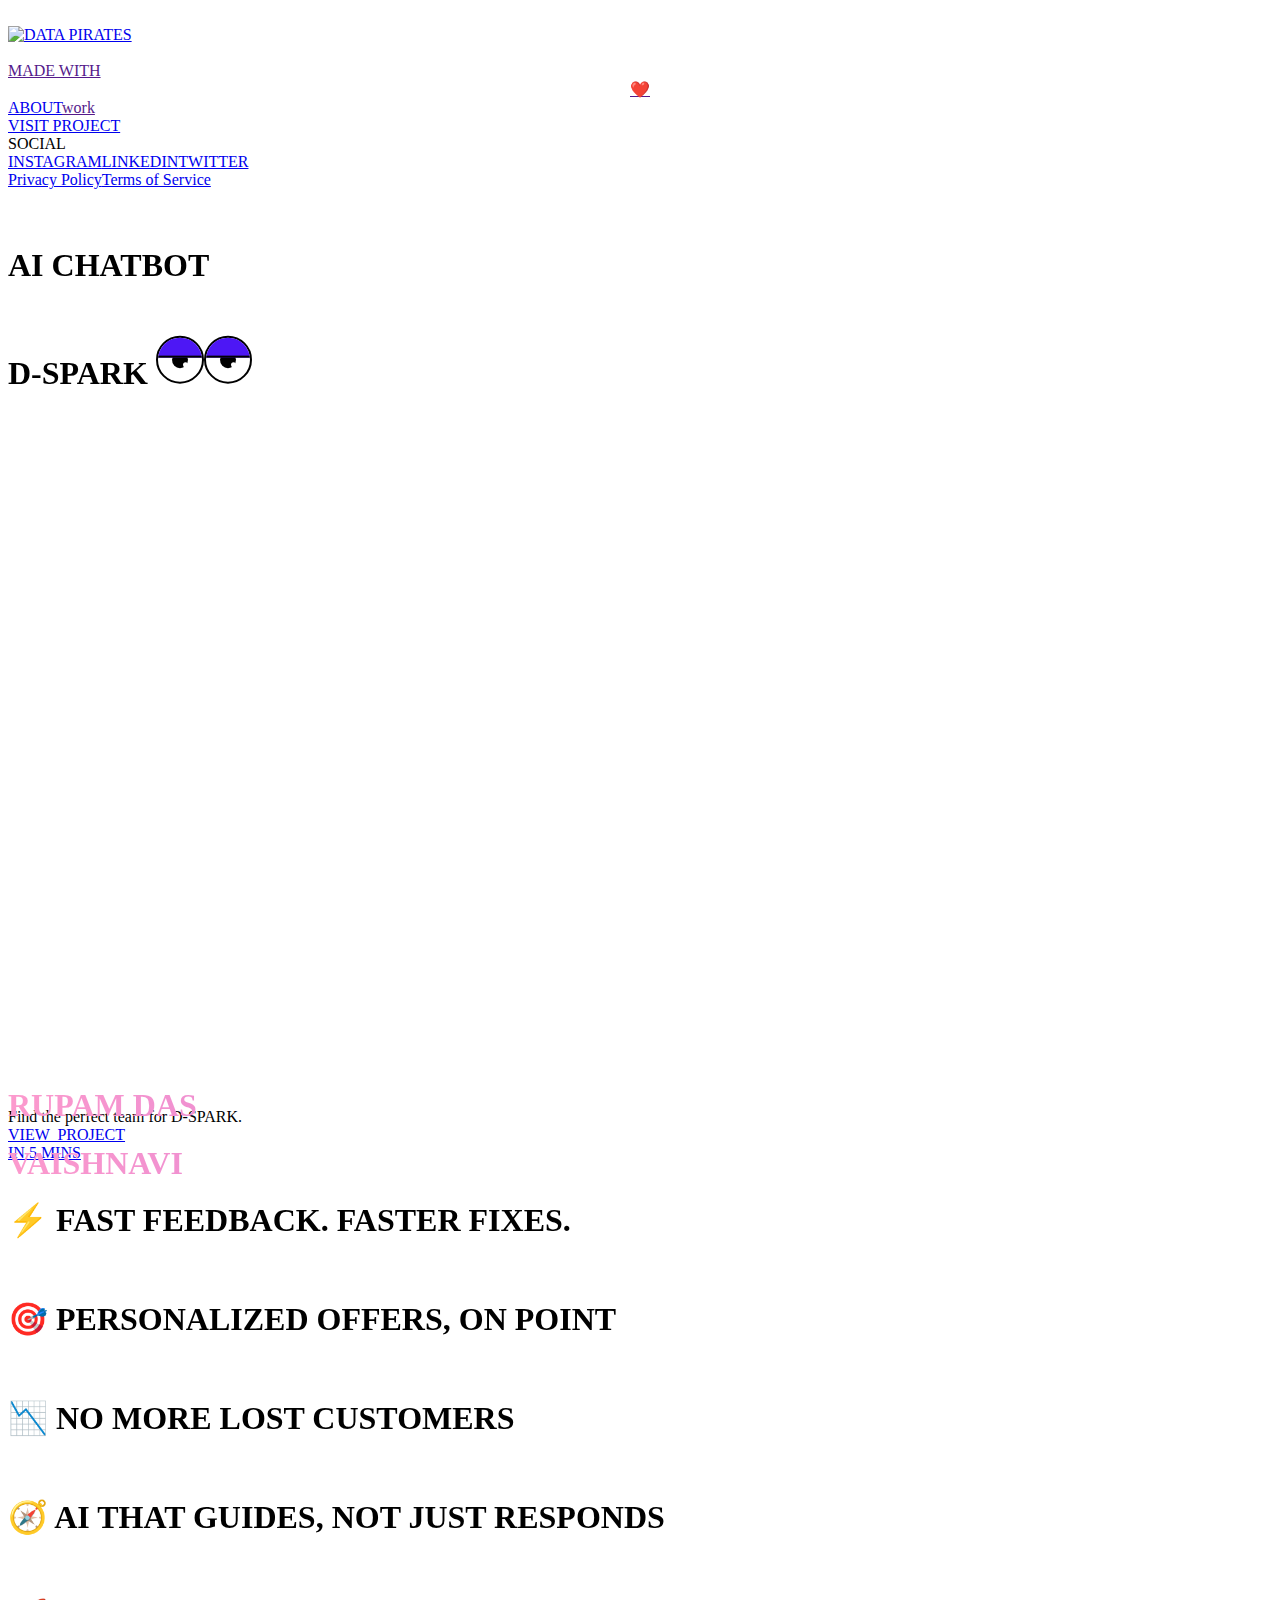
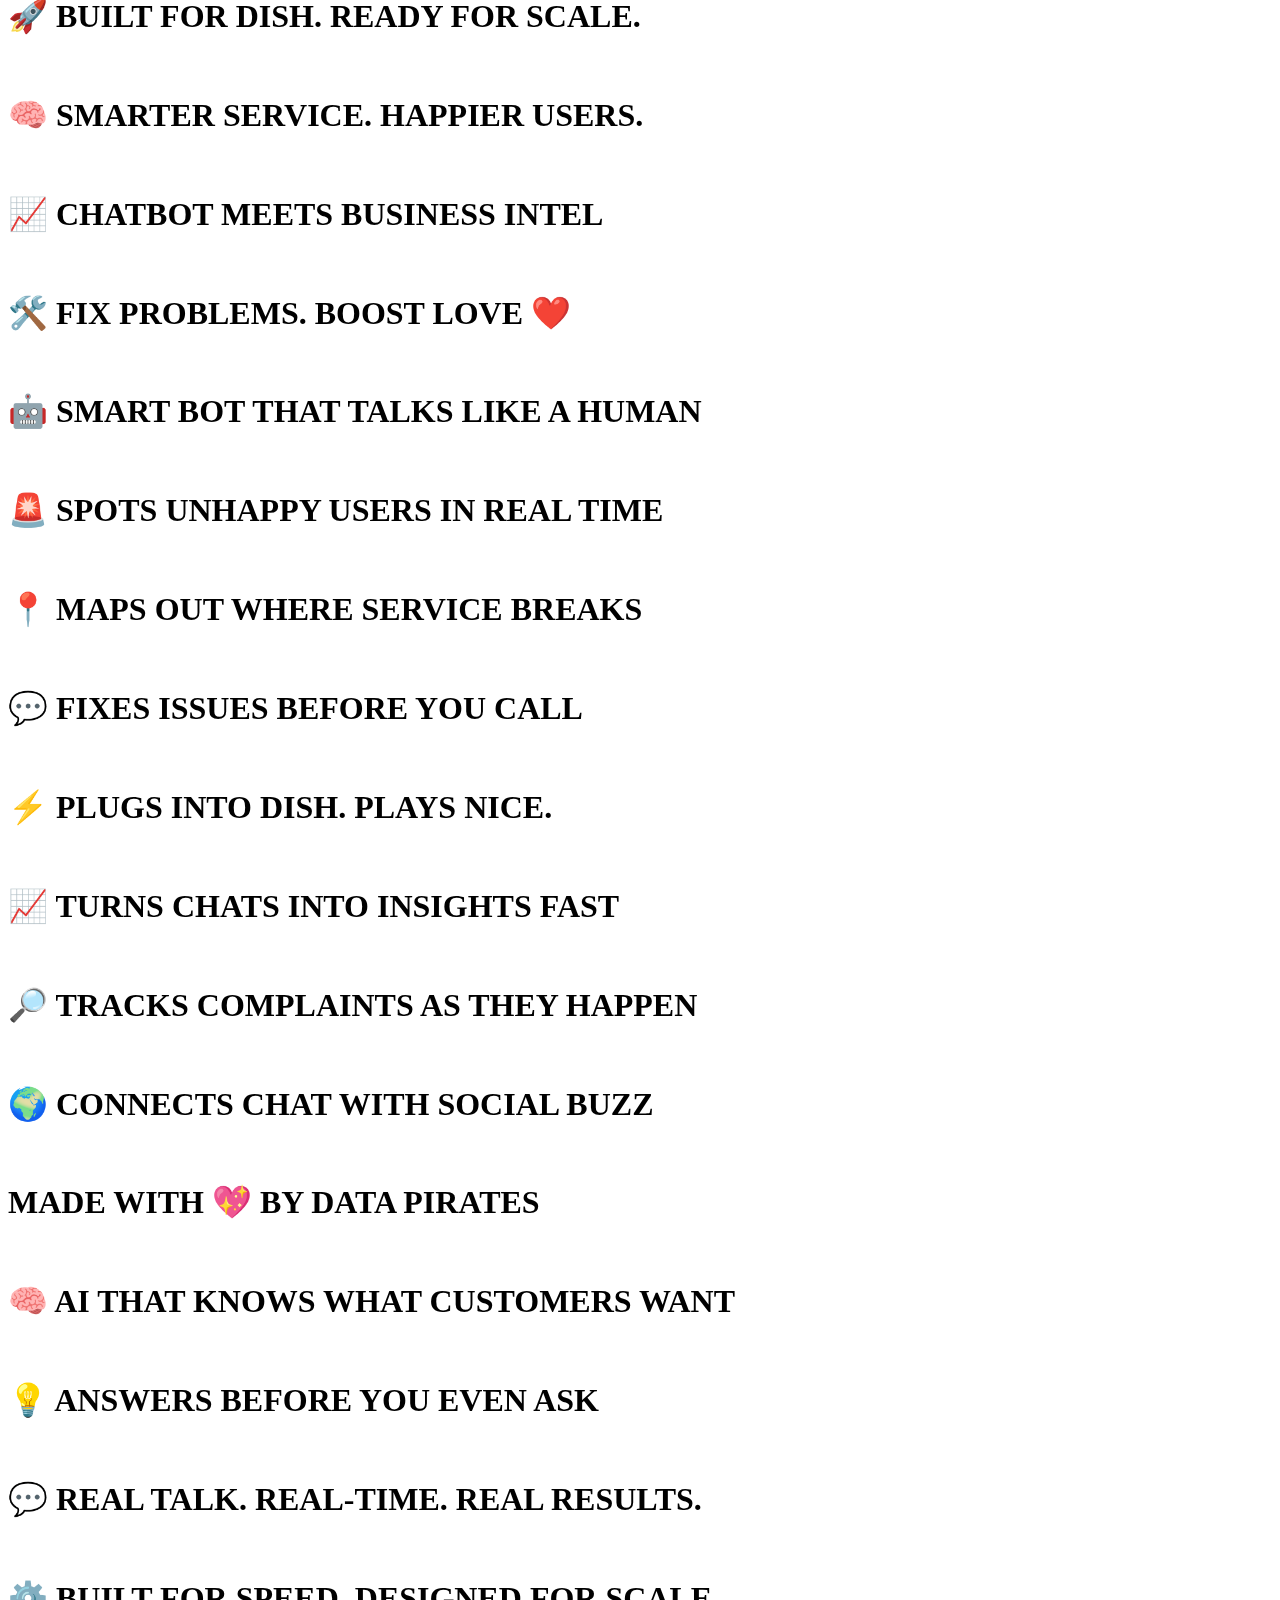
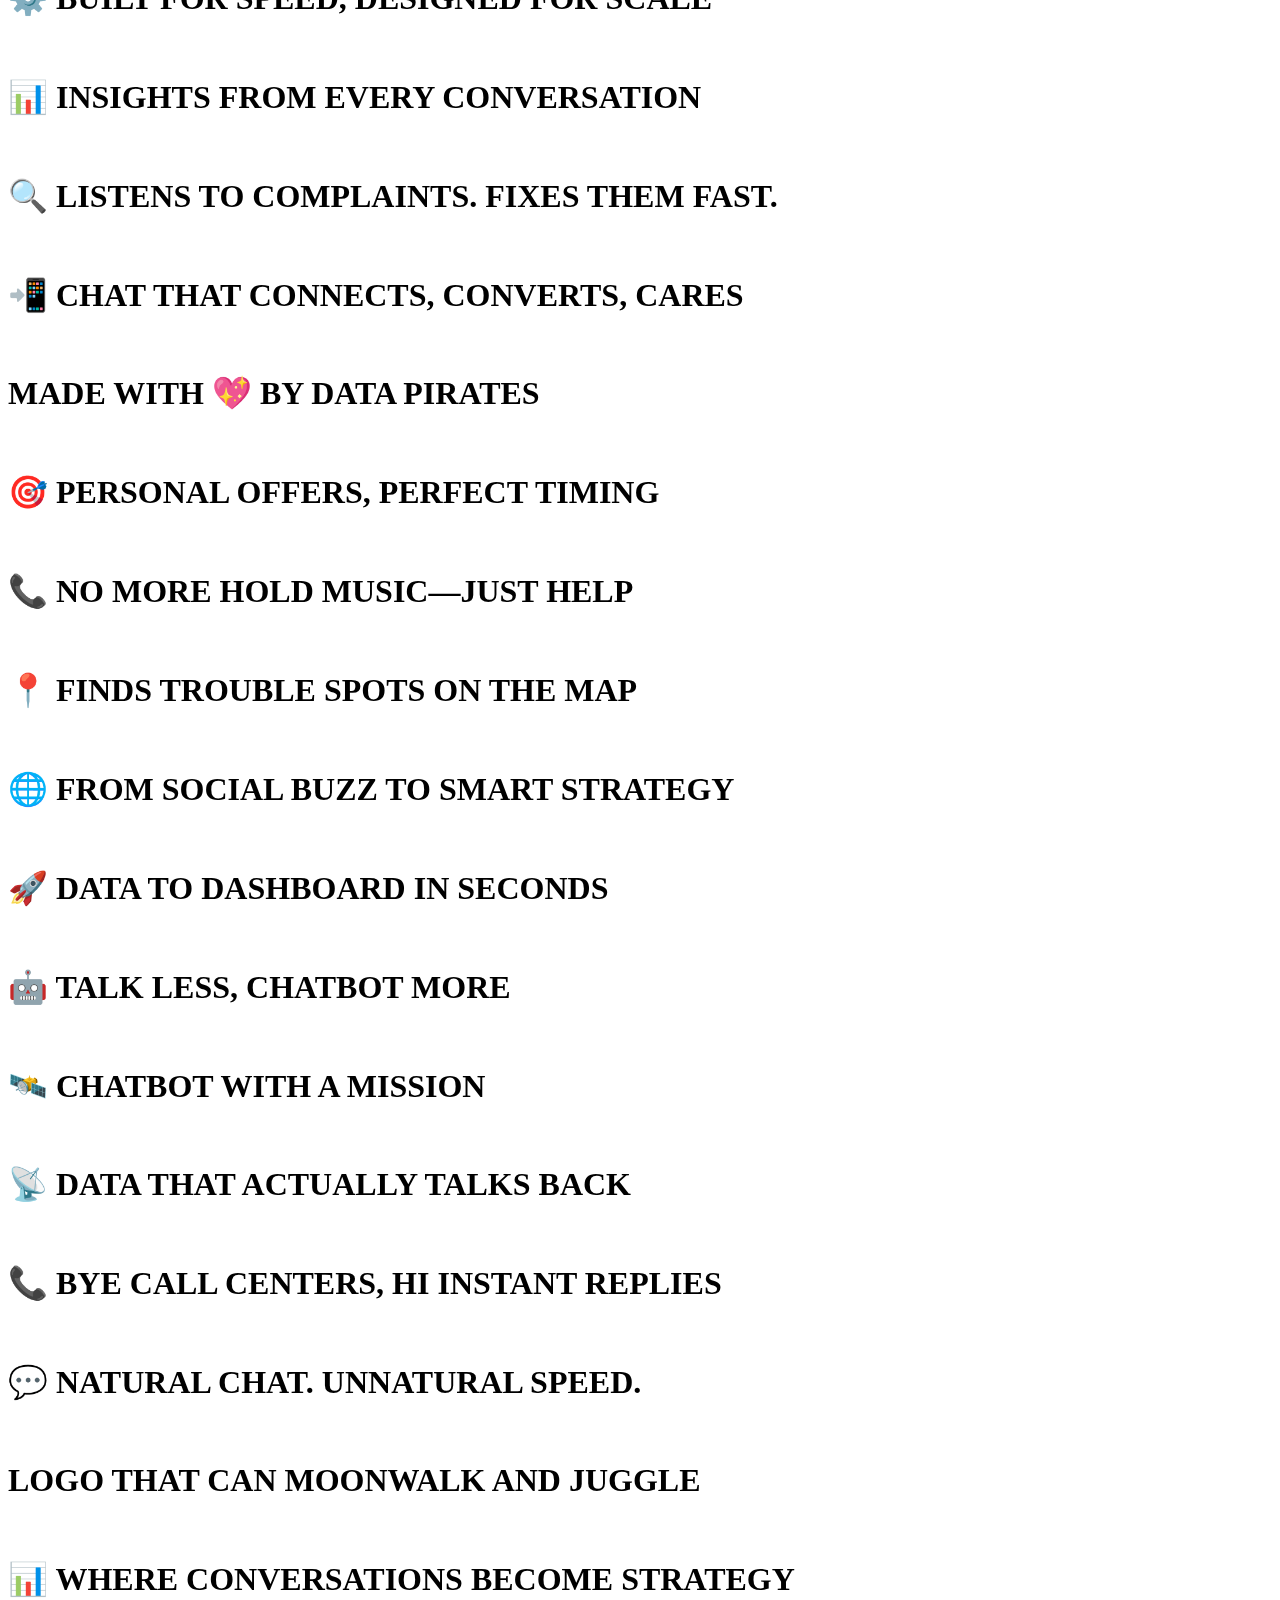
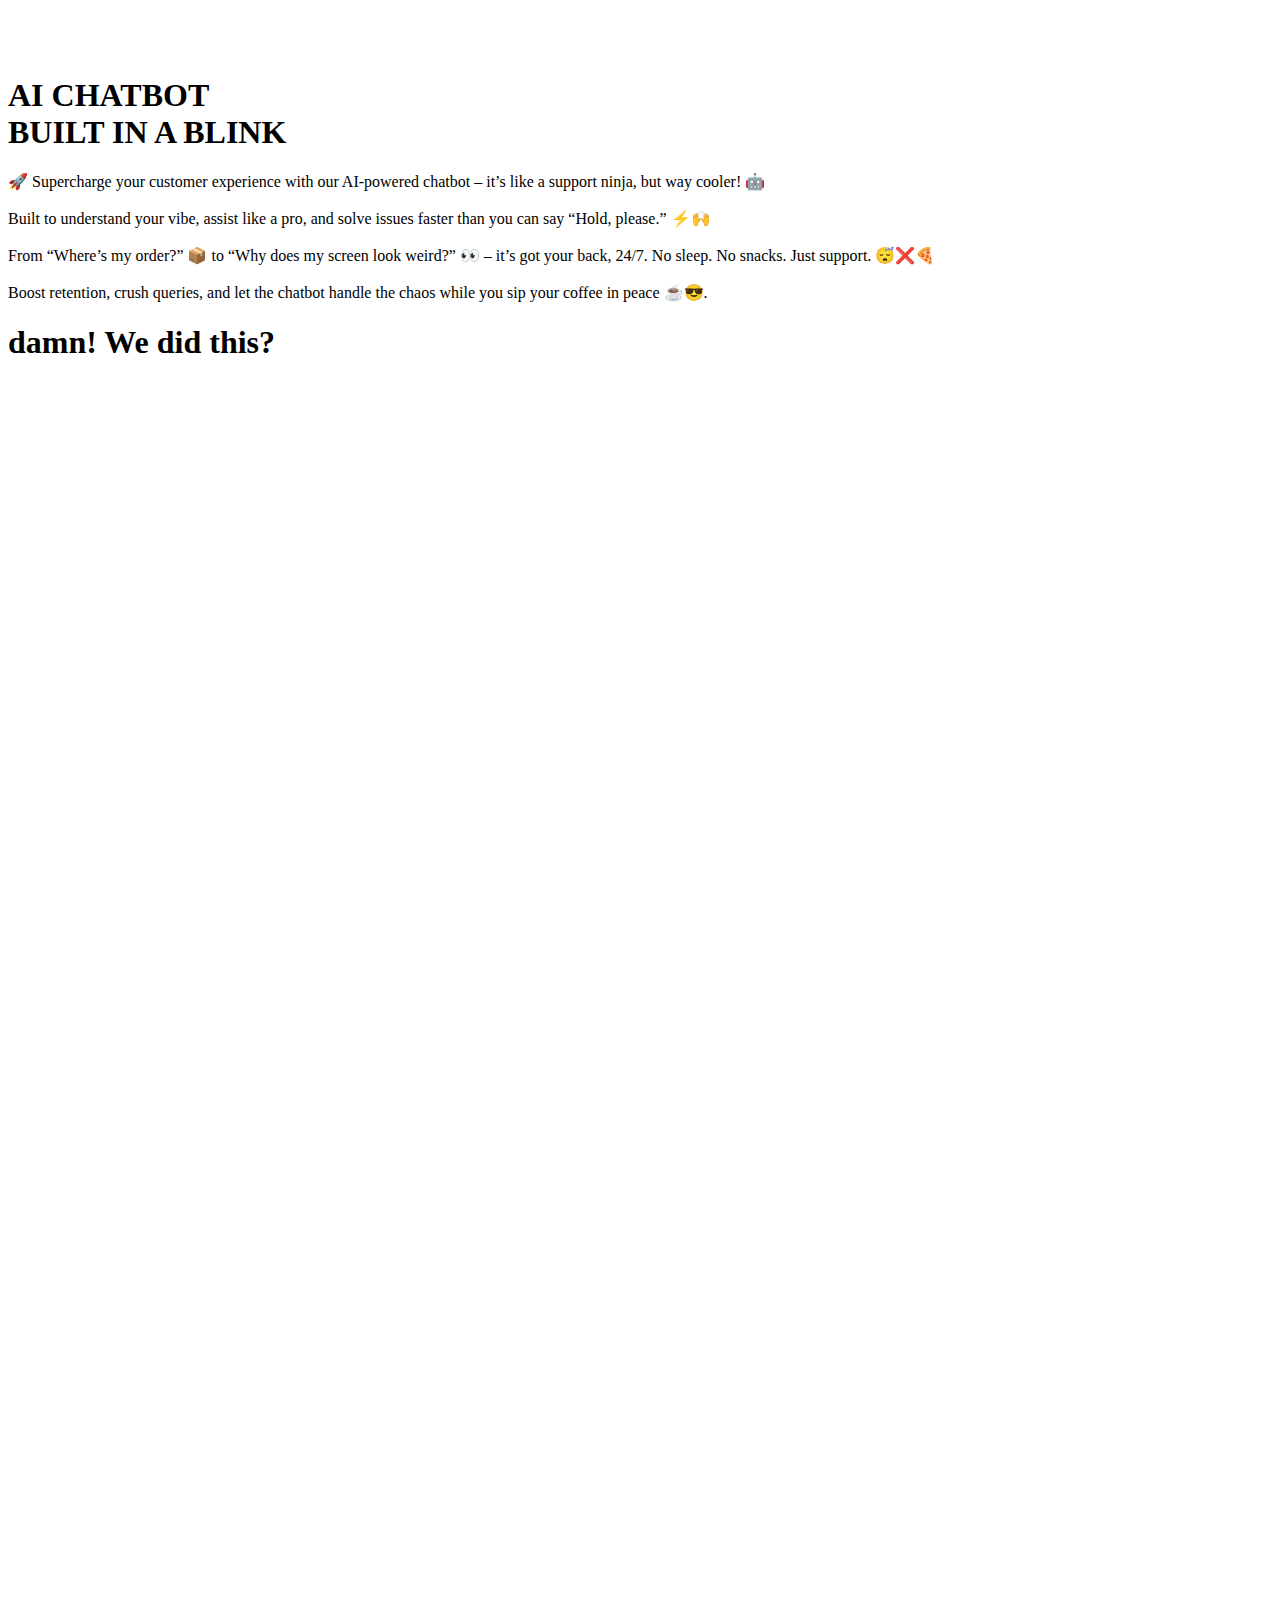
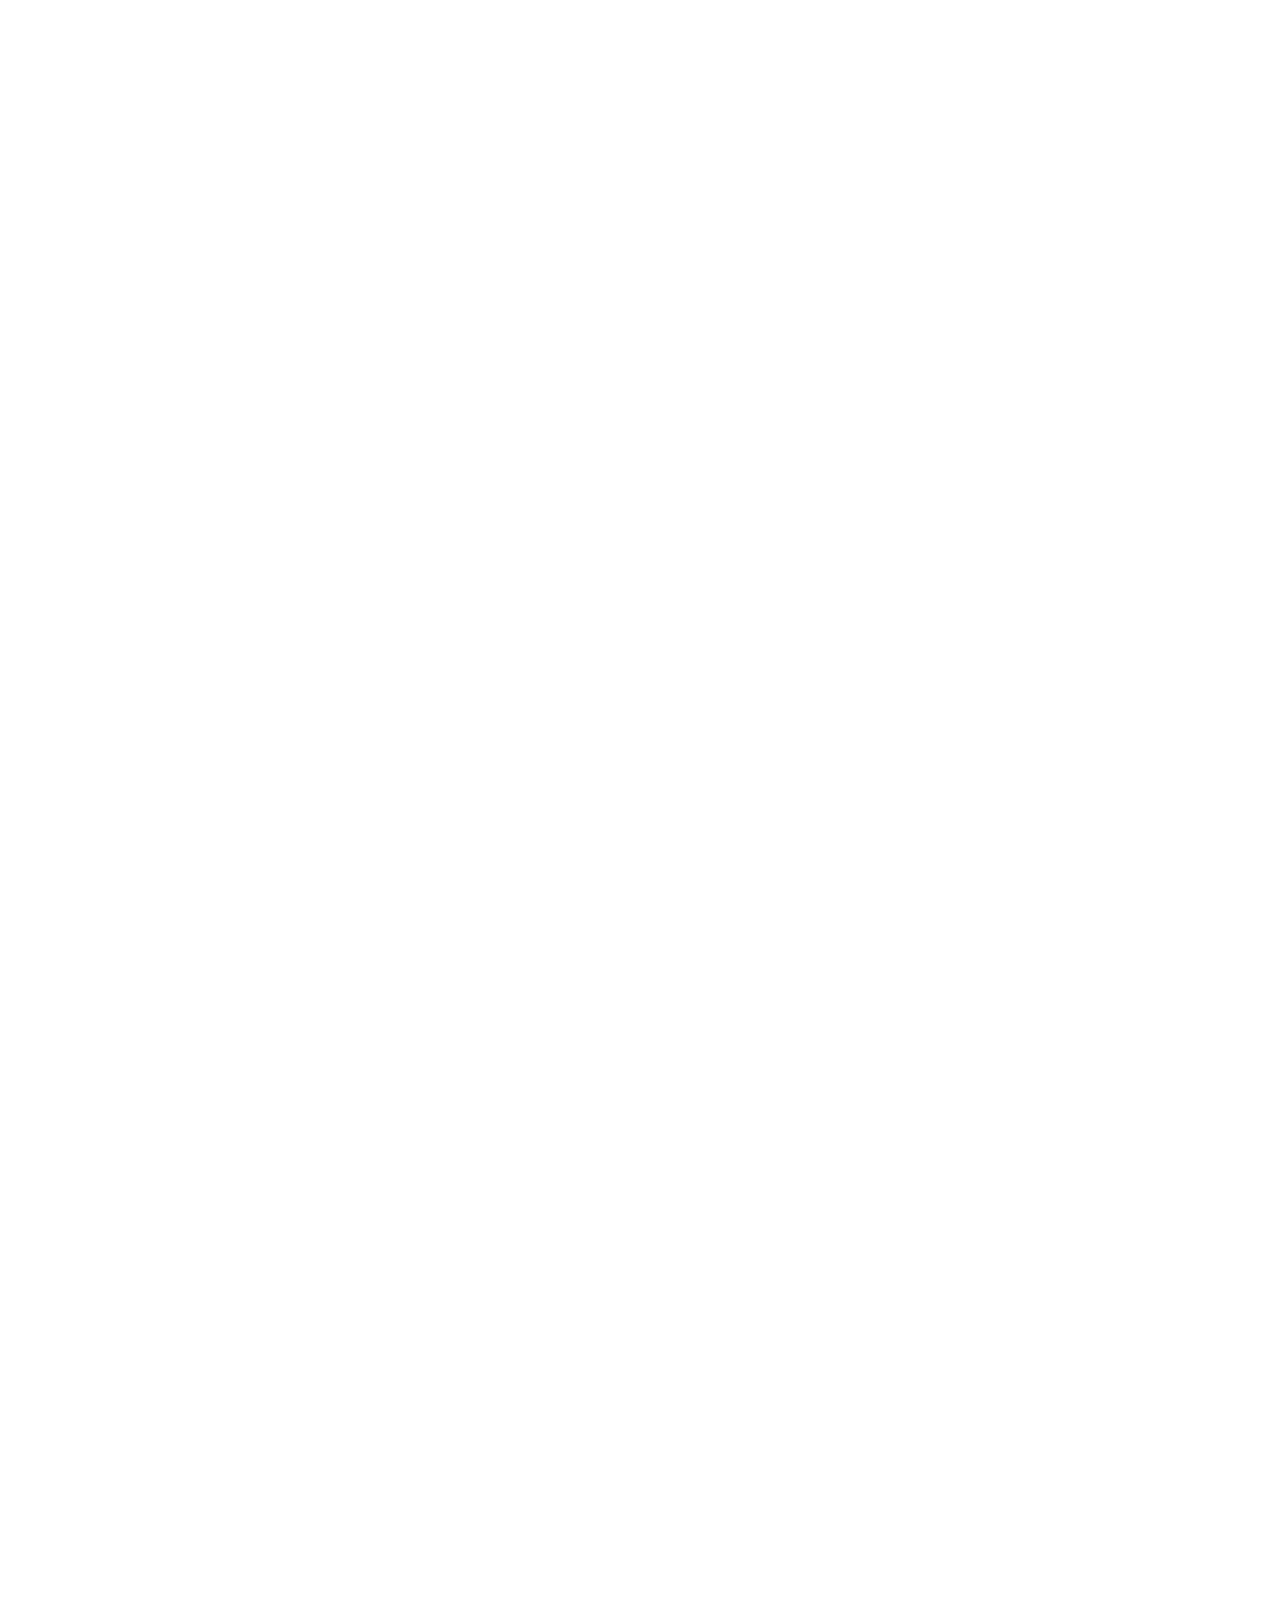
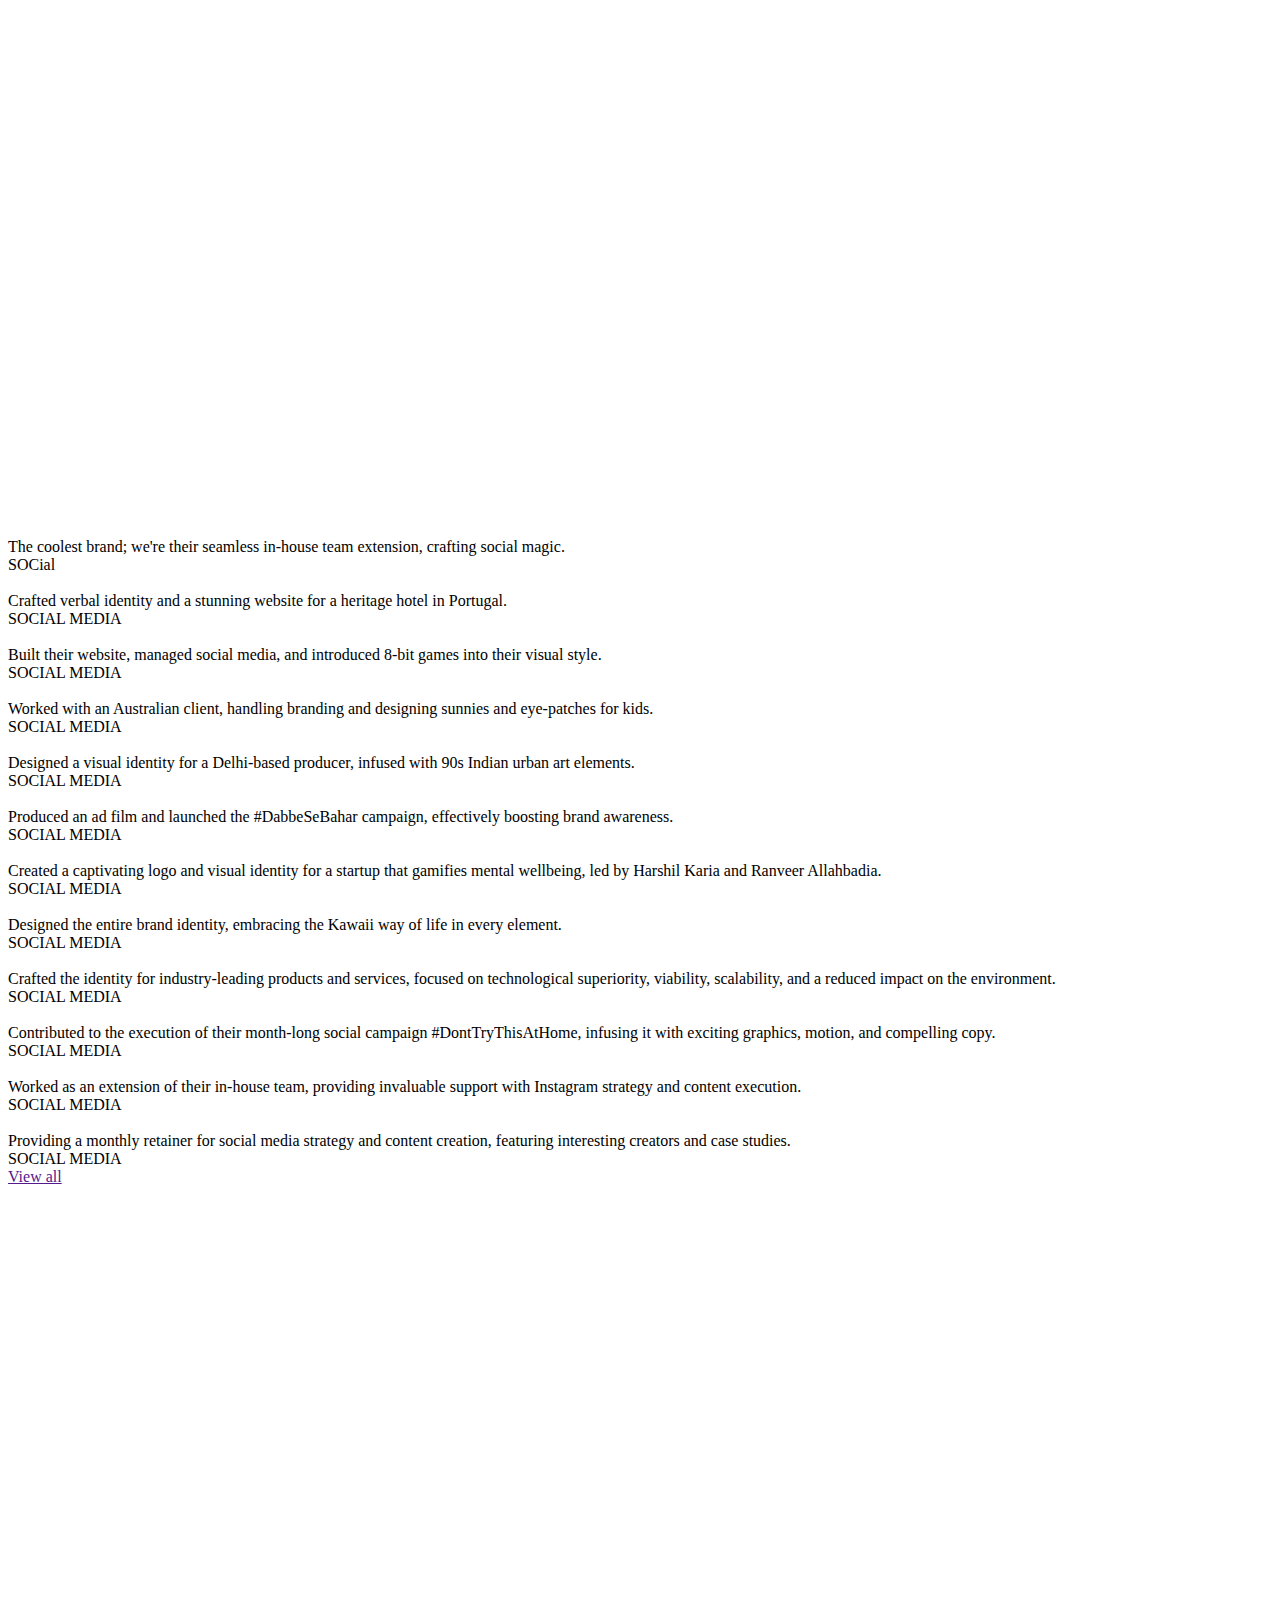
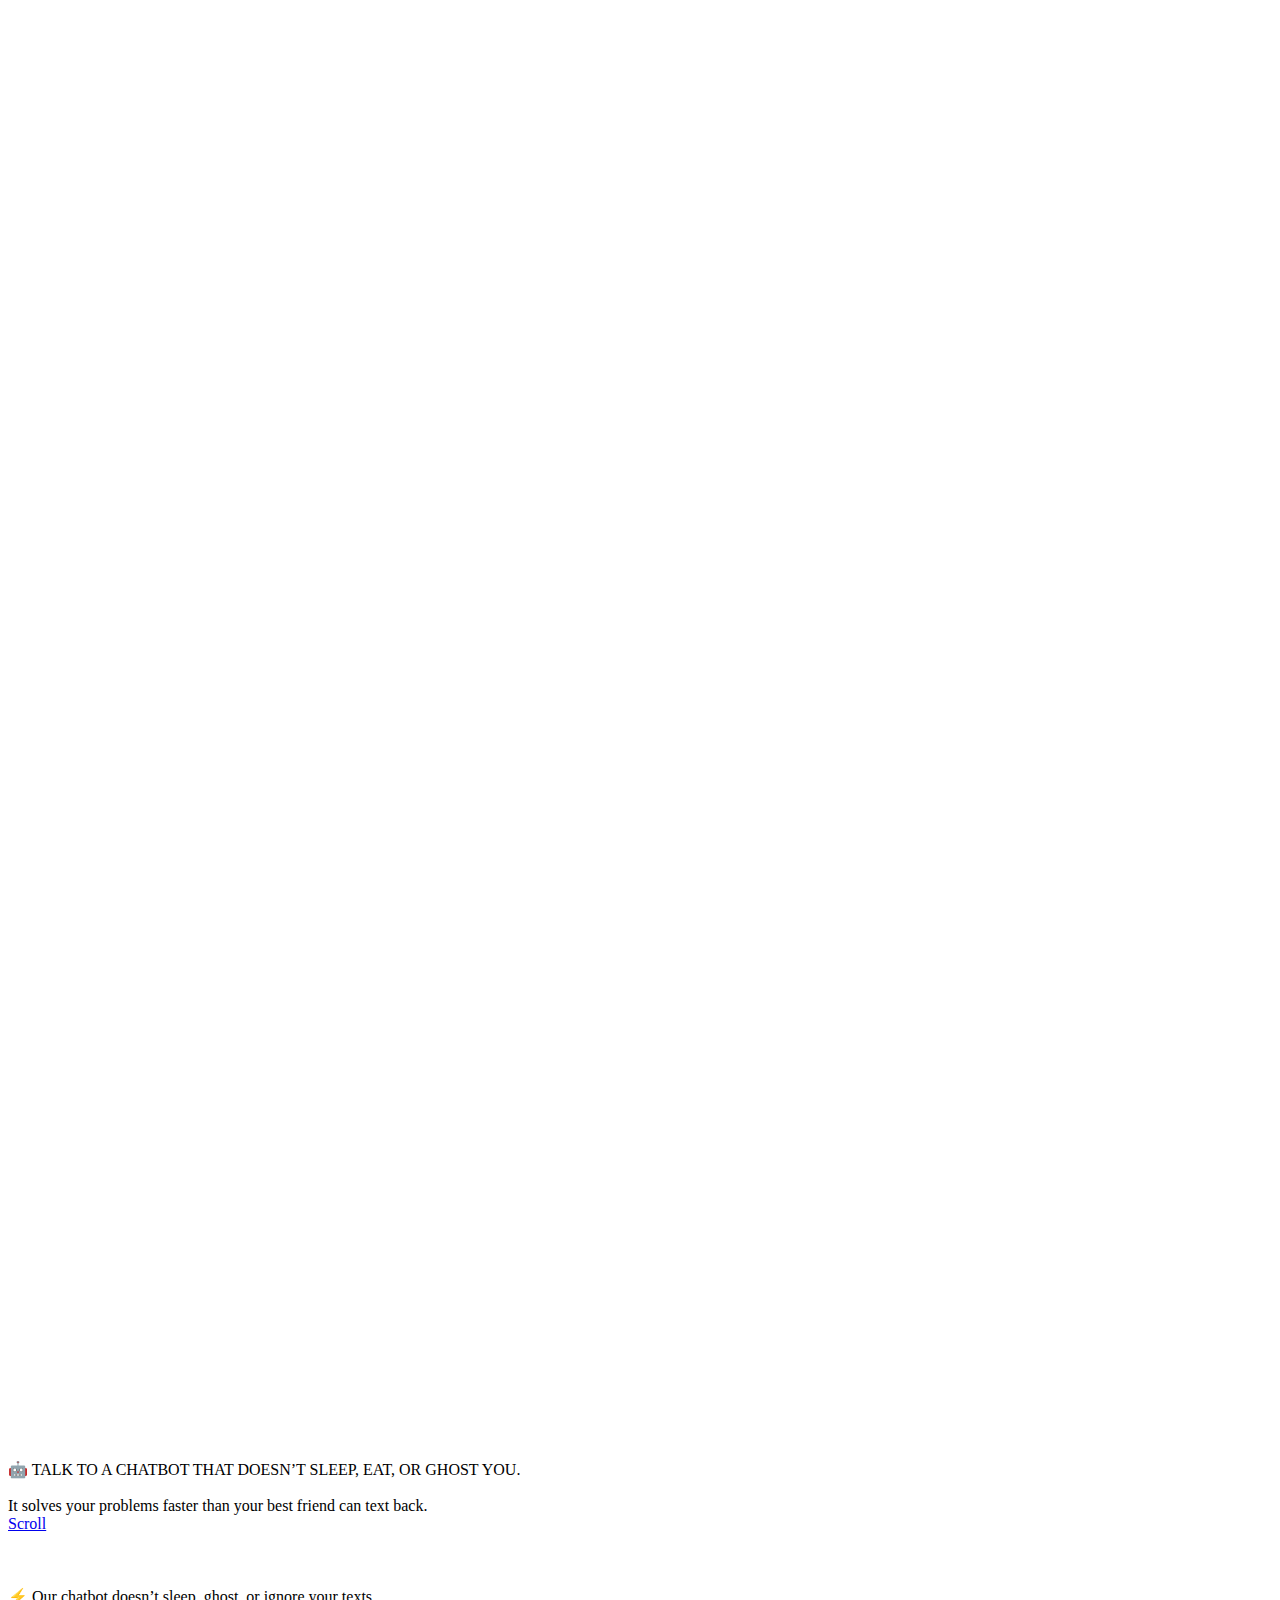
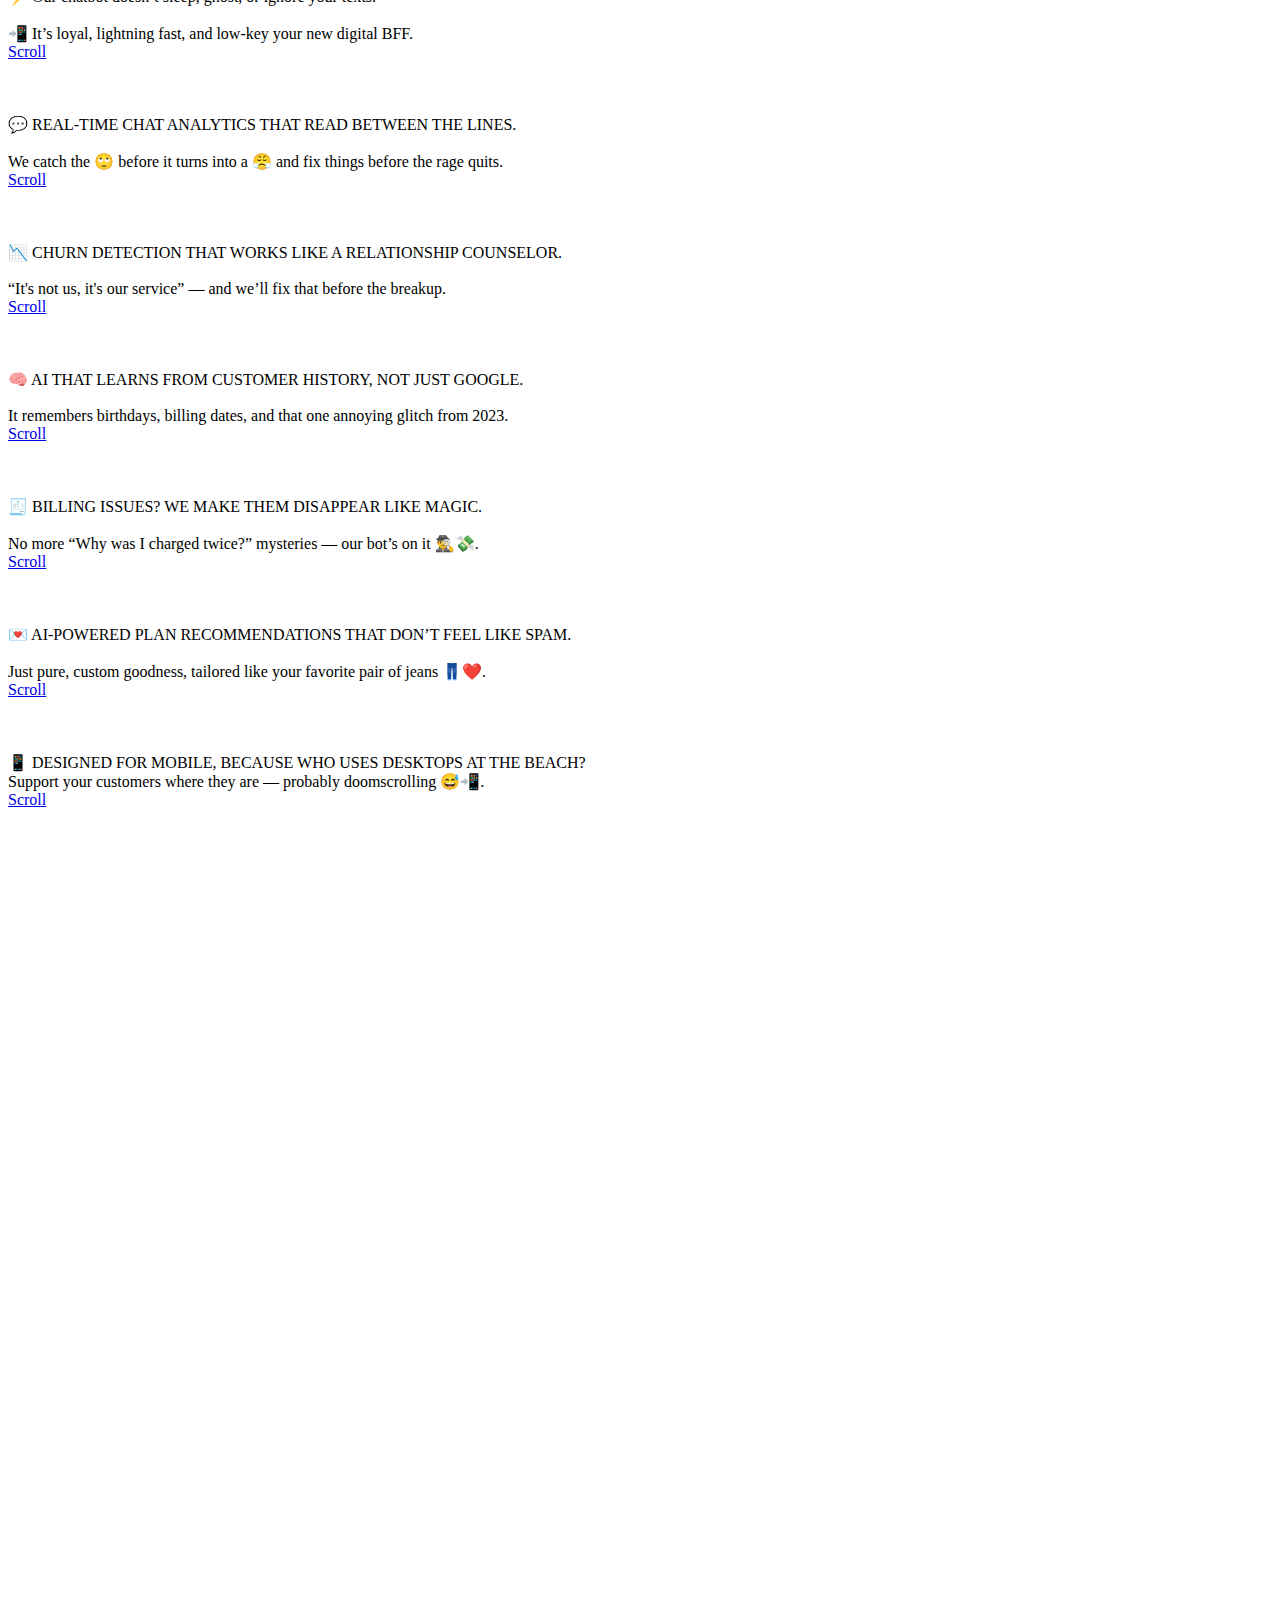
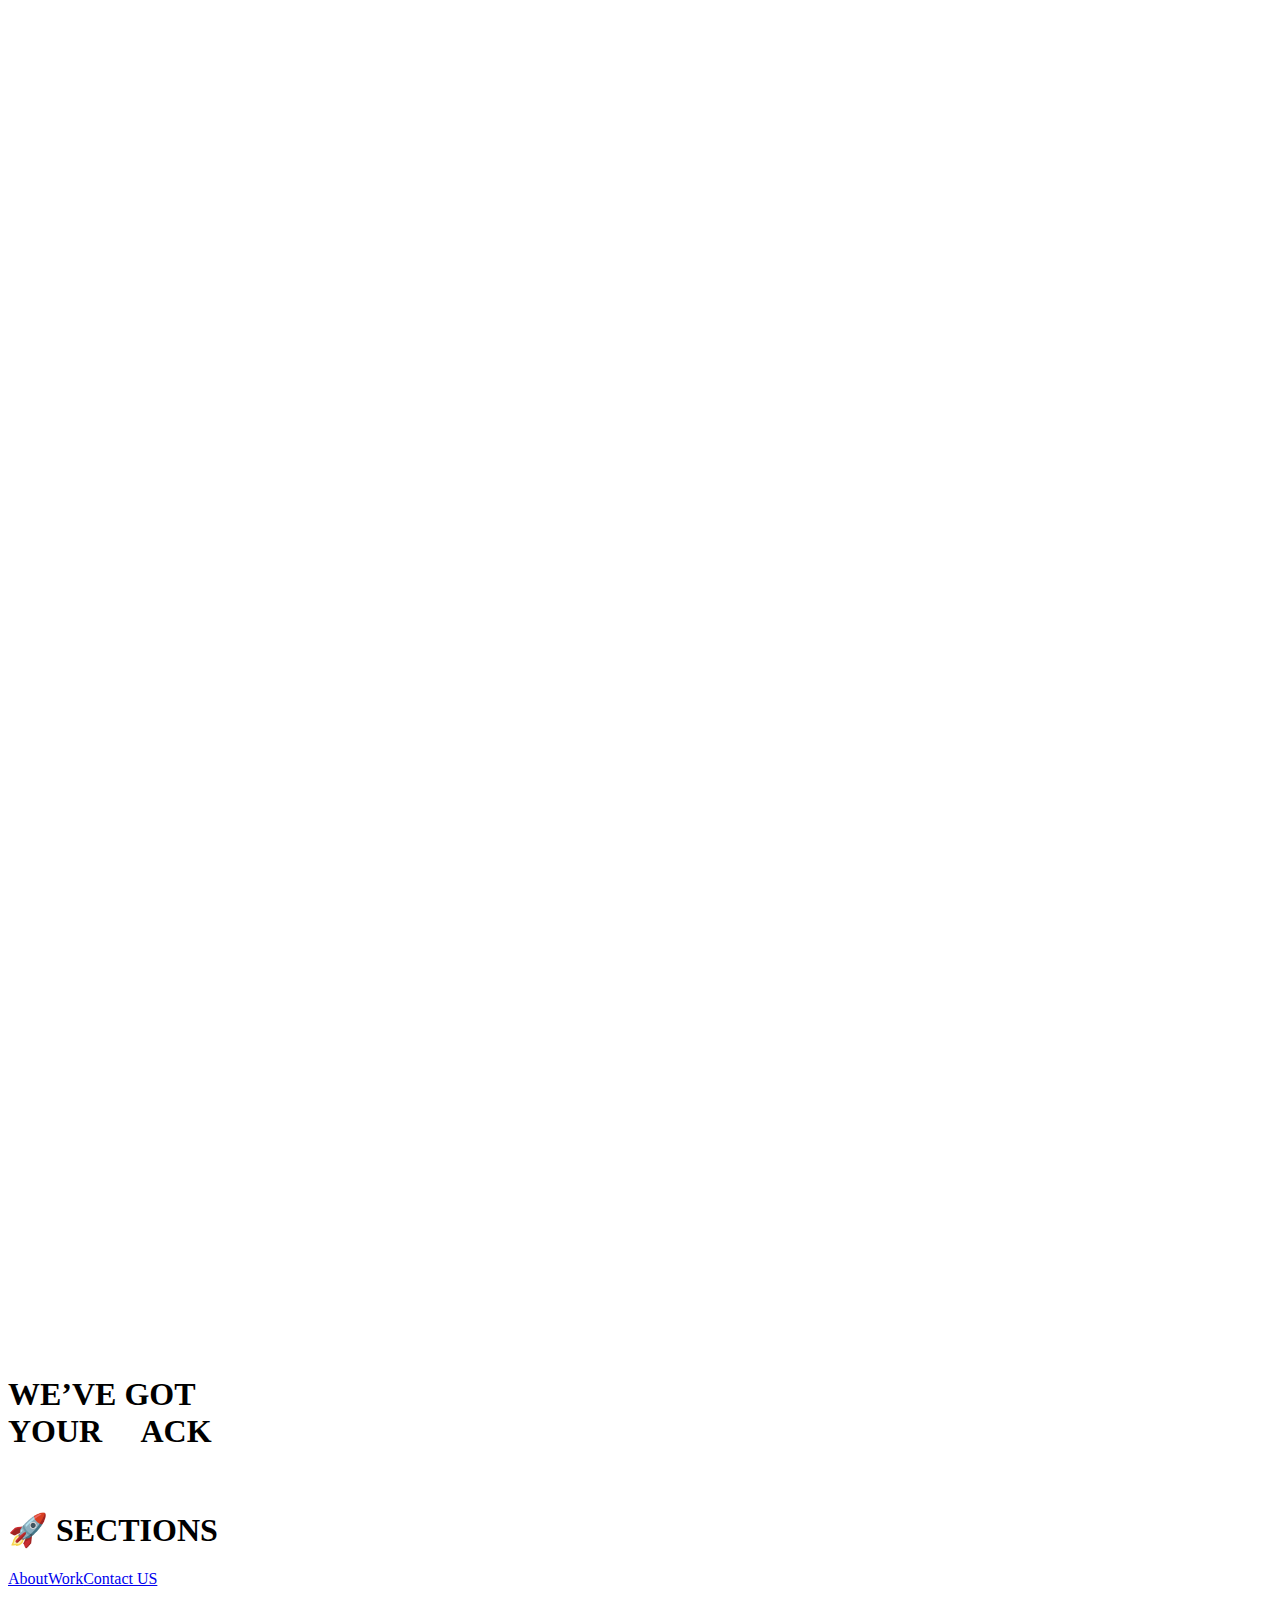
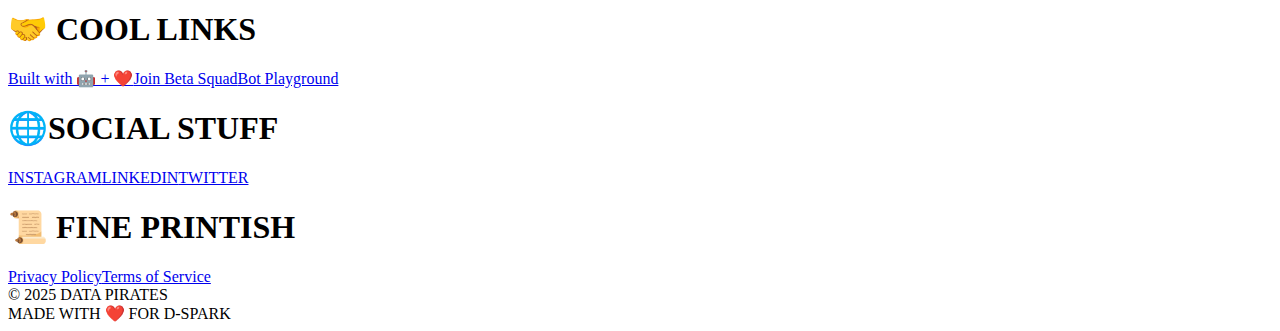
==== Data_Pirates_Main/Data_Pirates/index.html @ 6c97a884 "Pushed all except images to repo." ====
<!DOCTYPE html>
<!-- Last Published: Fri Jan 31 2025 07:31:12 GMT+0000 (Coordinated Universal Time) -->
<html
        data-wf-domain="www.byooooob.com"
        data-wf-page="6513c48ced436181a3a1234d"
        data-wf-site="6513c48ced436181a3a12349"
>
<head>
  <meta charset="utf-8" />
  <title>Byooooob | Home</title>
  <meta content="width=device-width, initial-scale=1" name="viewport" />
  <meta
          content="jXfIvLqr38gH4gO2ghHzMLic2kTTMJ42aqAyCzioJu8"
          name="google-site-verification"
  />
  <link
          href="https://cdn.prod.website-files.com/6513c48ced436181a3a12349/css/byooooob-dev.webflow.c8e41cdec.min.css"
          rel="stylesheet"
          type="text/css"
  />
  <style>
    @media (min-width: 992px) {
        html.w-mod-js:not(.w-mod-ix)
          [data-w-id="55caef5c-b01e-84c6-d062-f16e9fdc6d48"] {
          -webkit-transform: translate3d(0%, 0, 0) scale3d(1, 1, 1) rotateX(0)
            rotateY(0) rotateZ(0) skew(0, 0);
          -moz-transform: translate3d(0%, 0, 0) scale3d(1, 1, 1) rotateX(0)
            rotateY(0) rotateZ(0) skew(0, 0);
          -ms-transform: translate3d(0%, 0, 0) scale3d(1, 1, 1) rotateX(0)
            rotateY(0) rotateZ(0) skew(0, 0);
          transform: translate3d(0%, 0, 0) scale3d(1, 1, 1) rotateX(0)
            rotateY(0) rotateZ(0) skew(0, 0);
        }
        html.w-mod-js:not(.w-mod-ix)
          [data-w-id="cd73d365-d5c2-c6dd-d882-bab6b241a561"] {
          -webkit-transform: translate3d(0rem, 0, 0) scale3d(1, 1, 1) rotateX(0)
            rotateY(0) rotateZ(0) skew(0, 0);
          -moz-transform: translate3d(0rem, 0, 0) scale3d(1, 1, 1) rotateX(0)
            rotateY(0) rotateZ(0) skew(0, 0);
          -ms-transform: translate3d(0rem, 0, 0) scale3d(1, 1, 1) rotateX(0)
            rotateY(0) rotateZ(0) skew(0, 0);
          transform: translate3d(0rem, 0, 0) scale3d(1, 1, 1) rotateX(0)
            rotateY(0) rotateZ(0) skew(0, 0);
        }
        html.w-mod-js:not(.w-mod-ix)
          [data-w-id="5cc8b9e3-5502-3b36-4ebc-380cf2c051f5"] {
          -webkit-transform: translate3d(-782.4rem, 0, 0) scale3d(1, 1, 1)
            rotateX(0) rotateY(0) rotateZ(0) skew(0, 0);
          -moz-transform: translate3d(-782.4rem, 0, 0) scale3d(1, 1, 1)
            rotateX(0) rotateY(0) rotateZ(0) skew(0, 0);
          -ms-transform: translate3d(-782.4rem, 0, 0) scale3d(1, 1, 1)
            rotateX(0) rotateY(0) rotateZ(0) skew(0, 0);
          transform: translate3d(-782.4rem, 0, 0) scale3d(1, 1, 1) rotateX(0)
            rotateY(0) rotateZ(0) skew(0, 0);
        }
        html.w-mod-js:not(.w-mod-ix)
          [data-w-id="49e66452-5623-89f1-adee-fbe234e03e09"] {
          -webkit-transform: translate3d(0, 0rem, 0) scale3d(1, 1, 1) rotateX(0)
            rotateY(0) rotateZ(0) skew(0, 0);
          -moz-transform: translate3d(0, 0rem, 0) scale3d(1, 1, 1) rotateX(0)
            rotateY(0) rotateZ(0) skew(0, 0);
          -ms-transform: translate3d(0, 0rem, 0) scale3d(1, 1, 1) rotateX(0)
            rotateY(0) rotateZ(0) skew(0, 0);
          transform: translate3d(0, 0rem, 0) scale3d(1, 1, 1) rotateX(0)
            rotateY(0) rotateZ(0) skew(0, 0);
        }
      }
      @media (max-width: 991px) and (min-width: 768px) {
        html.w-mod-js:not(.w-mod-ix)
          [data-w-id="55caef5c-b01e-84c6-d062-f16e9fdc6d48"] {
          -webkit-transform: translate3d(0%, 0, 0) scale3d(1, 1, 1) rotateX(0)
            rotateY(0) rotateZ(0) skew(0, 0);
          -moz-transform: translate3d(0%, 0, 0) scale3d(1, 1, 1) rotateX(0)
            rotateY(0) rotateZ(0) skew(0, 0);
          -ms-transform: translate3d(0%, 0, 0) scale3d(1, 1, 1) rotateX(0)
            rotateY(0) rotateZ(0) skew(0, 0);
          transform: translate3d(0%, 0, 0) scale3d(1, 1, 1) rotateX(0)
            rotateY(0) rotateZ(0) skew(0, 0);
        }
        html.w-mod-js:not(.w-mod-ix)
          [data-w-id="cd73d365-d5c2-c6dd-d882-bab6b241a561"] {
          -webkit-transform: translate3d(0rem, 0, 0) scale3d(1, 1, 1) rotateX(0)
            rotateY(0) rotateZ(0) skew(0, 0);
          -moz-transform: translate3d(0rem, 0, 0) scale3d(1, 1, 1) rotateX(0)
            rotateY(0) rotateZ(0) skew(0, 0);
          -ms-transform: translate3d(0rem, 0, 0) scale3d(1, 1, 1) rotateX(0)
            rotateY(0) rotateZ(0) skew(0, 0);
          transform: translate3d(0rem, 0, 0) scale3d(1, 1, 1) rotateX(0)
            rotateY(0) rotateZ(0) skew(0, 0);
        }
        html.w-mod-js:not(.w-mod-ix)
          [data-w-id="5cc8b9e3-5502-3b36-4ebc-380cf2c051f5"] {
          -webkit-transform: translate3d(-782.4rem, 0, 0) scale3d(1, 1, 1)
            rotateX(0) rotateY(0) rotateZ(0) skew(0, 0);
          -moz-transform: translate3d(-782.4rem, 0, 0) scale3d(1, 1, 1)
            rotateX(0) rotateY(0) rotateZ(0) skew(0, 0);
          -ms-transform: translate3d(-782.4rem, 0, 0) scale3d(1, 1, 1)
            rotateX(0) rotateY(0) rotateZ(0) skew(0, 0);
          transform: translate3d(-782.4rem, 0, 0) scale3d(1, 1, 1) rotateX(0)
            rotateY(0) rotateZ(0) skew(0, 0);
        }
        html.w-mod-js:not(.w-mod-ix)
          [data-w-id="49e66452-5623-89f1-adee-fbe234e03e09"] {
          -webkit-transform: translate3d(0, 0rem, 0) scale3d(1, 1, 1) rotateX(0)
            rotateY(0) rotateZ(0) skew(0, 0);
          -moz-transform: translate3d(0, 0rem, 0) scale3d(1, 1, 1) rotateX(0)
            rotateY(0) rotateZ(0) skew(0, 0);
          -ms-transform: translate3d(0, 0rem, 0) scale3d(1, 1, 1) rotateX(0)
            rotateY(0) rotateZ(0) skew(0, 0);
          transform: translate3d(0, 0rem, 0) scale3d(1, 1, 1) rotateX(0)
            rotateY(0) rotateZ(0) skew(0, 0);
        }
      }
      @media (max-width: 767px) and (min-width: 480px) {
        html.w-mod-js:not(.w-mod-ix)
          [data-w-id="55caef5c-b01e-84c6-d062-f16e9fdc6d48"] {
          -webkit-transform: translate3d(0px, 0, 0) scale3d(1, 1, 1) rotateX(0)
            rotateY(0) rotateZ(0) skew(0, 0);
          -moz-transform: translate3d(0px, 0, 0) scale3d(1, 1, 1) rotateX(0)
            rotateY(0) rotateZ(0) skew(0, 0);
          -ms-transform: translate3d(0px, 0, 0) scale3d(1, 1, 1) rotateX(0)
            rotateY(0) rotateZ(0) skew(0, 0);
          transform: translate3d(0px, 0, 0) scale3d(1, 1, 1) rotateX(0)
            rotateY(0) rotateZ(0) skew(0, 0);
        }
        html.w-mod-js:not(.w-mod-ix)
          [data-w-id="cd73d365-d5c2-c6dd-d882-bab6b241a561"] {
          -webkit-transform: translate3d(0rem, 0, 0) scale3d(1, 1, 1) rotateX(0)
            rotateY(0) rotateZ(0) skew(0, 0);
          -moz-transform: translate3d(0rem, 0, 0) scale3d(1, 1, 1) rotateX(0)
            rotateY(0) rotateZ(0) skew(0, 0);
          -ms-transform: translate3d(0rem, 0, 0) scale3d(1, 1, 1) rotateX(0)
            rotateY(0) rotateZ(0) skew(0, 0);
          transform: translate3d(0rem, 0, 0) scale3d(1, 1, 1) rotateX(0)
            rotateY(0) rotateZ(0) skew(0, 0);
        }
        html.w-mod-js:not(.w-mod-ix)
          [data-w-id="5cc8b9e3-5502-3b36-4ebc-380cf2c051f5"] {
          -webkit-transform: translate3d(-433.5rem, 0, 0) scale3d(1, 1, 1)
            rotateX(0) rotateY(0) rotateZ(0) skew(0, 0);
          -moz-transform: translate3d(-433.5rem, 0, 0) scale3d(1, 1, 1)
            rotateX(0) rotateY(0) rotateZ(0) skew(0, 0);
          -ms-transform: translate3d(-433.5rem, 0, 0) scale3d(1, 1, 1)
            rotateX(0) rotateY(0) rotateZ(0) skew(0, 0);
          transform: translate3d(-433.5rem, 0, 0) scale3d(1, 1, 1) rotateX(0)
            rotateY(0) rotateZ(0) skew(0, 0);
        }
        html.w-mod-js:not(.w-mod-ix)
          [data-w-id="49e66452-5623-89f1-adee-fbe234e03e09"] {
          -webkit-transform: translate3d(0, 0rem, 0) scale3d(1, 1, 1) rotateX(0)
            rotateY(0) rotateZ(0) skew(0, 0);
          -moz-transform: translate3d(0, 0rem, 0) scale3d(1, 1, 1) rotateX(0)
            rotateY(0) rotateZ(0) skew(0, 0);
          -ms-transform: translate3d(0, 0rem, 0) scale3d(1, 1, 1) rotateX(0)
            rotateY(0) rotateZ(0) skew(0, 0);
          transform: translate3d(0, 0rem, 0) scale3d(1, 1, 1) rotateX(0)
            rotateY(0) rotateZ(0) skew(0, 0);
        }
      }
      @media (max-width: 479px) {
        html.w-mod-js:not(.w-mod-ix)
          [data-w-id="55caef5c-b01e-84c6-d062-f16e9fdc6d48"] {
          -webkit-transform: translate3d(0px, 0, 0) scale3d(1, 1, 1) rotateX(0)
            rotateY(0) rotateZ(0) skew(0, 0);
          -moz-transform: translate3d(0px, 0, 0) scale3d(1, 1, 1) rotateX(0)
            rotateY(0) rotateZ(0) skew(0, 0);
          -ms-transform: translate3d(0px, 0, 0) scale3d(1, 1, 1) rotateX(0)
            rotateY(0) rotateZ(0) skew(0, 0);
          transform: translate3d(0px, 0, 0) scale3d(1, 1, 1) rotateX(0)
            rotateY(0) rotateZ(0) skew(0, 0);
        }
        html.w-mod-js:not(.w-mod-ix)
          [data-w-id="cd73d365-d5c2-c6dd-d882-bab6b241a561"] {
          -webkit-transform: translate3d(0rem, 0, 0) scale3d(1, 1, 1) rotateX(0)
            rotateY(0) rotateZ(0) skew(0, 0);
          -moz-transform: translate3d(0rem, 0, 0) scale3d(1, 1, 1) rotateX(0)
            rotateY(0) rotateZ(0) skew(0, 0);
          -ms-transform: translate3d(0rem, 0, 0) scale3d(1, 1, 1) rotateX(0)
            rotateY(0) rotateZ(0) skew(0, 0);
          transform: translate3d(0rem, 0, 0) scale3d(1, 1, 1) rotateX(0)
            rotateY(0) rotateZ(0) skew(0, 0);
        }
        html.w-mod-js:not(.w-mod-ix)
          [data-w-id="5cc8b9e3-5502-3b36-4ebc-380cf2c051f5"] {
          -webkit-transform: translate3d(-433.5rem, 0, 0) scale3d(1, 1, 1)
            rotateX(0) rotateY(0) rotateZ(0) skew(0, 0);
          -moz-transform: translate3d(-433.5rem, 0, 0) scale3d(1, 1, 1)
            rotateX(0) rotateY(0) rotateZ(0) skew(0, 0);
          -ms-transform: translate3d(-433.5rem, 0, 0) scale3d(1, 1, 1)
            rotateX(0) rotateY(0) rotateZ(0) skew(0, 0);
          transform: translate3d(-433.5rem, 0, 0) scale3d(1, 1, 1) rotateX(0)
            rotateY(0) rotateZ(0) skew(0, 0);
        }
        html.w-mod-js:not(.w-mod-ix)
          [data-w-id="49e66452-5623-89f1-adee-fbe234e03e09"] {
          -webkit-transform: translate3d(0, 0rem, 0) scale3d(1, 1, 1) rotateX(0)
            rotateY(0) rotateZ(0) skew(0, 0);
          -moz-transform: translate3d(0, 0rem, 0) scale3d(1, 1, 1) rotateX(0)
            rotateY(0) rotateZ(0) skew(0, 0);
          -ms-transform: translate3d(0, 0rem, 0) scale3d(1, 1, 1) rotateX(0)
            rotateY(0) rotateZ(0) skew(0, 0);
          transform: translate3d(0, 0rem, 0) scale3d(1, 1, 1) rotateX(0)
            rotateY(0) rotateZ(0) skew(0, 0);
        }
      }
.video-container {
  display: block !important;
  opacity: 1 !important;
  visibility: visible !important;
}

  </style>
  <link href="https://fonts.googleapis.com" rel="preconnect" />
  <link
          href="https://fonts.gstatic.com"
          rel="preconnect"
          crossorigin="anonymous"
  />
  <script
          src="https://ajax.googleapis.com/ajax/libs/webfont/1.6.26/webfont.js"
          type="text/javascript"
  ></script>
  <script type="text/javascript">
    WebFont.load({
        google: { families: ["Oswald:200,300,400,500,600,700"] },
      });
  </script>
  <script type="text/javascript">
  document.querySelector('.our-work-right-text').addEventListener('click', function(e) {
  e.stopPropagation();
  e.preventDefault();
  }, true);
  </script>

  <script type="text/javascript">
    !(function (o, c) {
        var n = c.documentElement,
          t = " w-mod-";
        (n.className += t + "js"),
          ("ontouchstart" in o ||
            (o.DocumentTouch && c instanceof DocumentTouch)) &&
            (n.className += t + "touch");
      })(window, document);
  </script>
  <link
          href="https://cdn.prod.website-files.com/6513c48ced436181a3a12349/651eb5ecfb63f92336e44b6e_32%20favicon.svg"
          rel="shortcut icon"
          type="image/x-icon"
  />
  <link
          href="https://cdn.prod.website-files.com/6513c48ced436181a3a12349/651eb5f4378edc9ce5ce3755_256%20favicon.svg"
          rel="apple-touch-icon"
  />
  <!-- Google Tag Manager -->
  <script>
    (function (w, d, s, l, i) {
        w[l] = w[l] || [];
        w[l].push({ "gtm.start": new Date().getTime(), event: "gtm.js" });
        var f = d.getElementsByTagName(s)[0],
          j = d.createElement(s),
          dl = l != "dataLayer" ? "&l=" + l : "";
        j.async = true;
        j.src = "https://www.googletagmanager.com/gtm.js?id=" + i + dl;
        f.parentNode.insertBefore(j, f);
      })(window, document, "script", "dataLayer", "GTM-TJTFBNZR");
  </script>
  <!-- End Google Tag Manager -->

  <style>
    /*hero section heading gradient code*/
      #hero-gradient-span {
        background: linear-gradient(to right, #fc9acd, #5918fc);
        -webkit-background-clip: text;
        background-clip: text;
        -webkit-text-fill-color: transparent;
        text-fill-color: transparent;
        background-size: 200% auto;
        animation: textShine 2.5s ease-in-out infinite alternate;
      }

      @keyframes textShine {
        0% {
          background-position: 0% 50%;
        }
        100% {
          background-position: 100% 50%;
        }
      }

      /* Apply the keyframe animation when the "show" class is added */
      .video.show {
        animation: fadeIn 0.7s;
        opacity: 1;
      }

      .work-text-container.show {
        animation: fadeIn 0.7s;
        opacity: 1;
      }

      @keyframes fadeIn {
        0% {
          opacity: 0;
        }
        100% {
          opacity: 1;
        }
      }

      .video-container {
        padding: 0.875rem;
        border: 2px solid white;
      }
      @media screen and (max-width: 992px) {
        .work-text-container {
          display: none !important;
        }
      }
  </style>
  <link
          rel="stylesheet"
          href="https://cdn.jsdelivr.net/npm/swiper@10/swiper-bundle.min.css"
  />
  <style>
    /*css for the eye and ball for the hero eye ball movement*/
      .eye {
        height: 2.75rem;
        width: 2.75rem;
        background: #fff;
        display: inline-block;
        border-radius: 50%;
        border: 2.41px solid black;
        position: relative;
        overflow: hidden;
      }

      .ball {
        height: 16px;
        width: 16px;
        background: #000;
        position: absolute;
        top: 50%;
        left: 50%;
        transform: translate(-50%, -50%);
        border-radius: 50%;
        display: flex;
        justify-content: end;
        align-items: end;
        padding-bottom: 1px;
      }

      .white-ball {
        height: 5px;
        width: 5px;
        background: #fff;
        border-radius: 50%;
      }

      .shutter {
        position: absolute;
        width: 100%;
        height: 40.9%;
        background: #4d17f5;
        border-bottom: 2.41px solid black;
        top: 0;
        left: 0;
        z-index: 1;
      }

      .right-team-member {
        rotatey: -10deg;
      }

      .w-dropdown-toggle {
        cursor: none !important;
      }

      .card {
        perspective: 1000px;
      }

      .card-inner {
        width: 100%;
        height: 100%;
        transform-style: preserve-3d;
        /*   animation: flip 6.67s linear infinite; */
      }
      .card-inner.one {
        animation: flip 6.67s linear infinite;
      }
      .card-inner.two {
        animation: flip 6.67s linear 2s infinite;
      }
      .card-inner.three {
        animation: flip 6.67s linear 4s infinite;
      }

      @keyframes flip {
        0%,
        30% {
          transform: rotateY(0deg);
        }
        40% {
          transform: rotateY(90deg);
        }
        50% {
          transform: rotateY(180deg);
        }
        80% {
          transform: rotateY(180deg);
        }
        90% {
          transform: rotateY(270deg);
        }
        100% {
          transform: rotateY(360deg);
        }
      }

      .card-front,
      .card-back {
        width: 100%;
        height: 100%;
        position: absolute;
        backface-visibility: hidden;
        display: flex;
        justify-content: center;
        align-items: center;
      }

      .card {
        transform: rotateZ(-10deg);
      }

      .card.bottom {
        transform: rotateZ(13.61deg);
      }

      .card.left {
        transform: rotateZ(-4.88deg);
      }

      .card-back {
        transform: rotateY(180deg);
      }

      .video.medium {
        aspect-ratio: 1 / 1;
      }

      .video.default {
        aspect-ratio: 1 / 1;
      }

      /* if the faq toggle is open then set the font weight of the question to be bold */
      .accordiontoggle.w-dropdown-toggle.w--open .question {
        font-weight: 700 !important;
      }

      .nav-and-hero-container {
        overflow-x: hidden !important;
      }

      .on-demand-section-container {
        overflow-x: hidden !important;
      }
  </style>
</head>
<body class="body">
<div class="loader-container">
  <div
          class="loader-lottie-animation"
          data-w-id="45a80d64-ca2a-c16a-0d86-088e52f442ce"
          data-animation-type="lottie"
          data-src="https://cdn.prod.website-files.com/6513c48ced436181a3a12349/65433fc3b96323e16d28f060_Caterpiller.json"
          data-loop="1"
          data-direction="1"
          data-autoplay="1"
          data-is-ix2-target="0"
          data-renderer="svg"
          data-default-duration="15"
          data-duration="0"
  ></div>
</div>
<div class="cursor-wrapper">
  <div class="w-embed">
    <style>
      .cursor-wrapper {
            pointer-events: none;
          }
    </style>
  </div>
  <img
          src="https://cdn.prod.website-files.com/6513c48ced436181a3a12349/6540b7d3d34a65dc20dcfa28_Mask%20group%20(26).svg"
          loading="lazy"
          alt=""
          class="cursor"
  />
  <div
          class="pointer-cursor"
          data-w-id="6f99350c-8aa9-a781-3226-53c987fb0a1e"
          data-animation-type="lottie"
          data-src="https://cdn.prod.website-files.com/6513c48ced436181a3a12349/6540f318d2604ff8a2092046_ByooooobEye.json"
          data-loop="1"
          data-direction="1"
          data-autoplay="1"
          data-is-ix2-target="0"
          data-renderer="svg"
          data-default-duration="6.0060057613763815"
          data-duration="0"
  ></div>
</div>
<div class="nav-and-hero-container move-area">
  <div class="navbar">
    <a
            data-w-id="4f5d9efe-164d-9a13-b307-e812c7d621cd"
            href="/"
            aria-current="page"
            class="logo-container w-inline-block w--current"
    ><img
            src="../images/MAIN_LOGO-rbg.png" height="100px" width="200px"
            loading="lazy"
            alt="DATA PIRATES"
            class="desktop-logo"
    /></a>
    <div class="links-container">
      <a
              data-w-id="85e4113f-658d-03a9-e480-a69e0fbd78b2"
              href=""
              target="_blank"
              class="nav-link-parent w-inline-block"
      ><div class="nav-link-shimmer-container">
        <div class="shimmer small-shimmer"></div>
        <img
                src="https://cdn.prod.website-files.com/6513c48ced436181a3a12349/6513cf1b722bbead5d618519_Frame%2057.svg"
                loading="lazy"
                alt=""
                class="new-image"
        />
      </div>
        <div class="nav-link-text">MADE WITH <br><center>❤️<br></center></div></a
      >
      <div class="mobile-links">
        <a href="#" class="mobile-link hide">ABOUT</a
        ><a href="" class="mobile-link">work</a>
      </div>
      <a
              data-w-id="85e4113f-658d-03a9-e480-a69e0fbd78c5"
              href="https://www.google.com"
              target="_blank"
              class="outline-btn w-button"
      >VISIT PROJECT</a
      >
      <div class="mobile-links-bottom">
        <div class="social-links-heading">SOCIAL</div>
        <div class="social-links-flex">
          <a href="https://www.instagram.com/byooooob/" class="social-link"
          >INSTAGRAM</a
          ><a
                href="https://www.linkedin.com/company/byooooob/"
                class="social-link"
        >LINKEDIN</a
        ><a
                href="https://www.instagram.com/j/AbZHUuaPIwhscrh-/"
                class="social-link"
        >TWITTER</a
        >
        </div>
        <div class="rest-links-flex">
          <a href="#" class="rest-link">Privacy Policy</a
          ><a href="#" class="rest-link"
        >Terms of Service</a
        >
        </div>
      </div>
    </div>
    <div
            data-w-id="85e4113f-658d-03a9-e480-a69e0fbd78d8"
            class="hamburger-menu-container"
    >
      <div
              data-w-id="3f9ad88c-450c-04af-b710-724953453659"
              data-is-ix2-target="1"
              class="lottie-animation"
              data-animation-type="lottie"
              data-src="https://cdn.prod.website-files.com/6513c48ced436181a3a12349/653fc51c0d247e2fb10f2a38_Flow%203%20(1).json"
              data-loop="0"
              data-direction="1"
              data-autoplay="0"
              data-renderer="svg"
              data-default-duration="0.8"
              data-duration="0"
      ></div>
    </div>
  </div>
  <div class="hero-section wrapper">
    <div class="top-heading-container">
      <div class="hero-heading-container">
        <h1
                data-w-id="4eb2e48e-5192-6456-364a-d19446e7ce26"
                style="
                -webkit-transform: translate3d(0, 100%, 0) scale3d(1, 1, 1)
                  rotateX(0) rotateY(0) rotateZ(0) skew(0, 0);
                -moz-transform: translate3d(0, 100%, 0) scale3d(1, 1, 1)
                  rotateX(0) rotateY(0) rotateZ(0) skew(0, 0);
                -ms-transform: translate3d(0, 100%, 0) scale3d(1, 1, 1)
                  rotateX(0) rotateY(0) rotateZ(0) skew(0, 0);
                transform: translate3d(0, 100%, 0) scale3d(1, 1, 1) rotateX(0)
                  rotateY(0) rotateZ(0) skew(0, 0);
              "
                class="hero-heading top"
        >
           AI CHATBOT
        </h1>
      </div>
      <div class="hero-heading-container big">
        <h1
                data-w-id="a7ec84a0-2f20-2203-a643-c04b3bdc63c0"
                style="
                -webkit-transform: translate3d(0, 119%, 0) scale3d(1, 1, 1)
                  rotateX(0) rotateY(0) rotateZ(0) skew(0, 0);
                -moz-transform: translate3d(0, 119%, 0) scale3d(1, 1, 1)
                  rotateX(0) rotateY(0) rotateZ(0) skew(0, 0);
                -ms-transform: translate3d(0, 119%, 0) scale3d(1, 1, 1)
                  rotateX(0) rotateY(0) rotateZ(0) skew(0, 0);
                transform: translate3d(0, 119%, 0) scale3d(1, 1, 1) rotateX(0)
                  rotateY(0) rotateZ(0) skew(0, 0);
              "
                class="hero-heading adding-padding-to-make-it-visually-centered"
        >
          D-SPARK <span class="eye-container-span">     </span> 
        </h1>
      </div>
      <img
              src="https://cdn.prod.website-files.com/6513c48ced436181a3a12349/653f64e80edd2d9b3c3525ee_group%20(1).svg"
              loading="lazy"
              alt=""
              class="left-top-star-image"
      /><img
            src="https://cdn.prod.website-files.com/6513c48ced436181a3a12349/6513da5a4e7a544d1c1025f6_Vector%2064.svg"
            loading="lazy"
            style="
              -webkit-transform: translate3d(0, 0, 0) scale3d(1, 1, 1)
                rotateX(0) rotateY(0) rotateZ(0deg) skew(0, 0);
              -moz-transform: translate3d(0, 0, 0) scale3d(1, 1, 1) rotateX(0)
                rotateY(0) rotateZ(0deg) skew(0, 0);
              -ms-transform: translate3d(0, 0, 0) scale3d(1, 1, 1) rotateX(0)
                rotateY(0) rotateZ(0deg) skew(0, 0);
              transform: translate3d(0, 0, 0) scale3d(1, 1, 1) rotateX(0)
                rotateY(0) rotateZ(0deg) skew(0, 0);
            "
            alt=""
            class="right-top-star-image"
    />
      <div
              data-w-id="633642c1-1311-331a-ef06-aca56d1894dd"
              style="opacity: 0"
              class="right-team-members-container show"
      >
        <div class="card">
          <div class="card-inner one">
            <div class="card-front one">
              <img
                      src="../images/RUP_POST_1.png"
                      loading="lazy"
                      alt=""
                      class="default"
              />
            </div>
            <div class="card-back one">
              <img
                      src="../images/RUP_POST_2.png"
                      loading="lazy"
                      alt=""
                      class="default"
              />
            </div>
          </div>
        </div>
      </div>
    </div>
    <div class="bottom-heading-container">
      <div class="hero-flex">
        <div class="hero-flex-left">
          <img
                  src="https://cdn.prod.website-files.com/6513c48ced436181a3a12349/65140083374b8498847099e3_Group%2011102.svg"
                  loading="lazy"
                  alt=""
                  class="image"
          />
        </div>
        <div class="hero-right-flex">
          <div class="gradient-heading-wrapper-container">
            <div
                    data-w-id="0277329c-dfed-e821-b297-4846de35e63b"
                    style="
                    -webkit-transform: translate3d(0, 100%, 0) scale3d(1, 1, 1)
                      rotateX(0) rotateY(0) rotateZ(0) skew(0, 0);
                    -moz-transform: translate3d(0, 100%, 0) scale3d(1, 1, 1)
                      rotateX(0) rotateY(0) rotateZ(0) skew(0, 0);
                    -ms-transform: translate3d(0, 100%, 0) scale3d(1, 1, 1)
                      rotateX(0) rotateY(0) rotateZ(0) skew(0, 0);
                    transform: translate3d(0, 100%, 0) scale3d(1, 1, 1)
                      rotateX(0) rotateY(0) rotateZ(0) skew(0, 0);
                  "
                    class="gradient-heading-wrapper"
            >
              <div
                      data-w-id="49e66452-5623-89f1-adee-fbe234e03e09"
                      class="gradient-heading-container"
              >
                <h1 id="hero-gradient-span" class="hero-heading gradient">
                  RUPAM DAS
                </h1>
                <h1 id="hero-gradient-span" class="hero-heading gradient">
                  VAISHNAVI
                </h1>
                <h1 id="hero-gradient-span" class="hero-heading gradient">
                  PUNITH
                </h1>
                <h1 id="hero-gradient-span" class="hero-heading gradient">
                  👨🏻‍💻🇦🇮
                </h1>
                <h1 id="hero-gradient-span" class="hero-heading gradient">
                  RUPAM DAS
                </h1>
                <h1 id="hero-gradient-span" class="hero-heading gradient">
                  VAISHNAVI
                </h1>
                <h1 id="hero-gradient-span" class="hero-heading gradient">
                  PUNITH
                </h1>
                <h1 id="hero-gradient-span" class="hero-heading gradient">
                  👩🏻‍💻֎🇦🇮
                </h1>
                <h1 id="hero-gradient-span" class="hero-heading gradient">
                  RUPAM DAS
                </h1>
                <h1 id="hero-gradient-span" class="hero-heading gradient">
                  VAISHNAVI
                </h1>
                <h1 id="hero-gradient-span" class="hero-heading gradient">
                  PUNITH
                </h1>
                <h1 id="hero-gradient-span" class="hero-heading gradient">
                  🖥️💡
                </h1>
              </div>
            </div>
          </div>
          <div class="primary-text hero">
            Find the perfect team for D-SPARK.
          </div>
          <a
                  id="shimmer-container"
                  data-w-id="297f89c9-25db-a262-56c8-d38394595e2c"
                  href="https://www.google.com"
                  target="_blank"
                  class="outline-btn hero w-inline-block"
          ><div class="button-text">VIEW  PROJECT</div>
            <div id="shimmer-div" class="yellow-div">
              <div class="yellow-div-text">IN 5 MINS</div>
              <div class="shimmer"></div></div></a
          ><img
                src="https://cdn.prod.website-files.com/6513c48ced436181a3a12349/65140083374b8498847099e3_Group%2011102.svg"
                loading="lazy"
                alt=""
                class="image left-image"
        />
        </div>
      </div>
      <div
              data-w-id="f6c47e6f-c4e0-ad04-fae5-68d137584e2d"
              style="opacity: 0"
              class="right-team-members-container show bottom left"
      >
        <div class="card left">
          <div class="card-inner three">
            <div class="card-front three">
              <img
                      src="../images/PUN_POST_2.png"
                      loading="lazy"
                      alt=""
                      class="default"
              />
            </div>
            <div class="card-back three">
              <img
                      src="../images/PUN_POST_1.png"
                      loading="lazy"
                      alt=""
                      class="default"
              />
            </div>
          </div>
        </div>
      </div>
      <div
              data-w-id="67df254c-1eb9-6bc0-0a29-06fe603ced2b"
              style="opacity: 0"
              class="right-team-members-container show bottom"
      >
        <div class="card bottom">
          <div class="card-inner two">
            <div class="card-front two">
              <img
                      src="../images/VAISH_POST_2.png"
                      loading="lazy"
                      alt=""
                      class="default"
              />
            </div>
            <div class="card-back two">
              <img
                    src="../images/VAISH_POST_1.png"
                    loading="lazy"
                    alt=""
                    class="default"
            />
            </div>
          </div>
        </div>
      </div>
    </div>
  </div>
</div>
<div class="hero-bottom-ticker-outer-container wrapper">
  <div
          data-w-id="55caef5c-b01e-84c6-d062-f16e9fdc6d48"
          class="hero-bottom-ticker-inner-container"
  >
    <div class="hero-bottom-ticker-wrapper">
      <div class="hero-bottom-ticker-element">
        <h1 class="ticker-text">⚡ FAST FEEDBACK. FASTER FIXES.</h1>
        <img
                src="https://cdn.prod.website-files.com/6513c48ced436181a3a12349/651409d29591be602dfd4dc9_Group%2010918.svg"
                loading="lazy"
                alt=""
                class="ticker-image"
        />
      </div>
      <div class="hero-bottom-ticker-element">
        <h1 class="ticker-text">
          🎯 PERSONALIZED OFFERS, ON POINT
        </h1>
        <img
                src="https://cdn.prod.website-files.com/6513c48ced436181a3a12349/651409d29591be602dfd4dc9_Group%2010918.svg"
                loading="lazy"
                alt=""
                class="ticker-image"
        />
      </div>
      <div class="hero-bottom-ticker-element">
        <h1 class="ticker-text">
          <strong>📉 NO MORE LOST CUSTOMERS</strong>
        </h1>
        <img
                src="https://cdn.prod.website-files.com/6513c48ced436181a3a12349/651409d29591be602dfd4dc9_Group%2010918.svg"
                loading="lazy"
                alt=""
                class="ticker-image"
        />
      </div>
      <div class="hero-bottom-ticker-element">
        <h1 class="ticker-text">
          <strong>🧭 AI THAT GUIDES, NOT JUST RESPONDS</strong>
        </h1>
        <img
                src="https://cdn.prod.website-files.com/6513c48ced436181a3a12349/651409d29591be602dfd4dc9_Group%2010918.svg"
                loading="lazy"
                alt=""
                class="ticker-image"
        />
      </div>
      <div class="hero-bottom-ticker-element">
        <h1 class="ticker-text">
          <strong
          >🚀 BUILT FOR DISH. READY FOR SCALE.</strong
          >
        </h1>
        <img
                src="https://cdn.prod.website-files.com/6513c48ced436181a3a12349/651409d29591be602dfd4dc9_Group%2010918.svg"
                loading="lazy"
                alt=""
                class="ticker-image"
        />
      </div>
      <div class="hero-bottom-ticker-element">
        <h1 class="ticker-text">
          <strong
          >🧠 SMARTER SERVICE. HAPPIER USERS.</strong
          >
        </h1>
        <img
                src="https://cdn.prod.website-files.com/6513c48ced436181a3a12349/651409d29591be602dfd4dc9_Group%2010918.svg"
                loading="lazy"
                alt=""
                class="ticker-image"
        />
      </div>
      <div class="hero-bottom-ticker-element">
        <h1 class="ticker-text">
          <strong
          >📈 CHATBOT MEETS BUSINESS INTEL</strong
          >
        </h1>
        <img
                src="https://cdn.prod.website-files.com/6513c48ced436181a3a12349/651409d29591be602dfd4dc9_Group%2010918.svg"
                loading="lazy"
                alt=""
                class="ticker-image"
        />
      </div>
      <div class="hero-bottom-ticker-element">
        <h1 class="ticker-text">
          <strong
          >🛠️ FIX PROBLEMS. BOOST LOVE ❤️</strong
          >
        </h1>
        <img
                src="https://cdn.prod.website-files.com/6513c48ced436181a3a12349/651409d29591be602dfd4dc9_Group%2010918.svg"
                loading="lazy"
                alt=""
                class="ticker-image"
        />
      </div>
      <div class="hero-bottom-ticker-element">
        <h1 class="ticker-text">
          <strong
          >🤖 SMART BOT THAT TALKS LIKE A HUMAN</strong
          >
        </h1>
        <img
                src="https://cdn.prod.website-files.com/6513c48ced436181a3a12349/651409d29591be602dfd4dc9_Group%2010918.svg"
                loading="lazy"
                alt=""
                class="ticker-image"
        />
      </div>
      <div class="hero-bottom-ticker-element">
        <h1 class="ticker-text">
          <strong
          >🚨 SPOTS UNHAPPY USERS IN REAL TIME</strong
          >
        </h1>
        <img
                src="https://cdn.prod.website-files.com/6513c48ced436181a3a12349/651409d29591be602dfd4dc9_Group%2010918.svg"
                loading="lazy"
                alt=""
                class="ticker-image"
        />
      </div>
      <div class="hero-bottom-ticker-element">
        <h1 class="ticker-text">
          <strong
          >📍 MAPS OUT WHERE SERVICE BREAKS</strong
          >
        </h1>
        <img
                src="https://cdn.prod.website-files.com/6513c48ced436181a3a12349/651409d29591be602dfd4dc9_Group%2010918.svg"
                loading="lazy"
                alt=""
                class="ticker-image"
        />
      </div>
      <div class="hero-bottom-ticker-element">
        <h1 class="ticker-text">
          <strong
          >💬 FIXES ISSUES BEFORE YOU CALL</strong
          >
        </h1>
        <img
                src="https://cdn.prod.website-files.com/6513c48ced436181a3a12349/651409d29591be602dfd4dc9_Group%2010918.svg"
                loading="lazy"
                alt=""
                class="ticker-image"
        />
      </div>
      <div class="hero-bottom-ticker-element">
        <h1 class="ticker-text">
          <strong>⚡ PLUGS INTO DISH. PLAYS NICE.</strong>
        </h1>
        <img
                src="https://cdn.prod.website-files.com/6513c48ced436181a3a12349/651409d29591be602dfd4dc9_Group%2010918.svg"
                loading="lazy"
                alt=""
                class="ticker-image"
        />
      </div>
      <div class="hero-bottom-ticker-element">
        <h1 class="ticker-text">
          <strong
          >📈 TURNS CHATS INTO INSIGHTS FAST</strong
          >
        </h1>
        <img
                src="https://cdn.prod.website-files.com/6513c48ced436181a3a12349/651409d29591be602dfd4dc9_Group%2010918.svg"
                loading="lazy"
                alt=""
                class="ticker-image"
        />
      </div>
      <div class="hero-bottom-ticker-element">
        <h1 class="ticker-text">
          <strong
          >🔎 TRACKS COMPLAINTS AS THEY HAPPEN</strong
          >
        </h1>
        <img
                src="https://cdn.prod.website-files.com/6513c48ced436181a3a12349/651409d29591be602dfd4dc9_Group%2010918.svg"
                loading="lazy"
                alt=""
                class="ticker-image"
        />
      </div>
      <div class="hero-bottom-ticker-element">
        <h1 class="ticker-text">
          <strong
          >🌍 CONNECTS CHAT WITH SOCIAL BUZZ</strong
          >
        </h1>
        <img
                src="https://cdn.prod.website-files.com/6513c48ced436181a3a12349/651409d29591be602dfd4dc9_Group%2010918.svg"
                loading="lazy"
                alt=""
                class="ticker-image"
        />
      </div>
      <div class="hero-bottom-ticker-element">
        <h1 class="ticker-text">
          <strong
          >MADE WITH 💖 BY DATA PIRATES</strong
          >
        </h1>
        <img
                src="https://cdn.prod.website-files.com/6513c48ced436181a3a12349/651409d29591be602dfd4dc9_Group%2010918.svg"
                loading="lazy"
                alt=""
                class="ticker-image"
        />
      </div>
      <div class="hero-bottom-ticker-element">
        <h1 class="ticker-text">
          <strong
          >🧠 AI THAT KNOWS WHAT CUSTOMERS WANT</strong
          >
        </h1>
        <img
                src="https://cdn.prod.website-files.com/6513c48ced436181a3a12349/651409d29591be602dfd4dc9_Group%2010918.svg"
                loading="lazy"
                alt=""
                class="ticker-image"
        />
      </div>
      <div class="hero-bottom-ticker-element">
        <h1 class="ticker-text">
          <strong
          >💡 ANSWERS BEFORE YOU EVEN ASK</strong
          >
        </h1>
        <img
                src="https://cdn.prod.website-files.com/6513c48ced436181a3a12349/651409d29591be602dfd4dc9_Group%2010918.svg"
                loading="lazy"
                alt=""
                class="ticker-image"
        />
      </div>
      <div class="hero-bottom-ticker-element">
        <h1 class="ticker-text">
          <strong
          >💬 REAL TALK. REAL-TIME. REAL RESULTS.</strong
          >
        </h1>
        <img
                src="https://cdn.prod.website-files.com/6513c48ced436181a3a12349/651409d29591be602dfd4dc9_Group%2010918.svg"
                loading="lazy"
                alt=""
                class="ticker-image"
        />
      </div>
      <div class="hero-bottom-ticker-element">
        <h1 class="ticker-text">
          <strong
          >⚙️ BUILT FOR SPEED, DESIGNED FOR SCALE</strong
          >
        </h1>
        <img
                src="https://cdn.prod.website-files.com/6513c48ced436181a3a12349/651409d29591be602dfd4dc9_Group%2010918.svg"
                loading="lazy"
                alt=""
                class="ticker-image"
        />
      </div>
      <div class="hero-bottom-ticker-element">
        <h1 class="ticker-text">
          <strong>📊 INSIGHTS FROM EVERY CONVERSATION</strong>
        </h1>
        <img
                src="https://cdn.prod.website-files.com/6513c48ced436181a3a12349/651409d29591be602dfd4dc9_Group%2010918.svg"
                loading="lazy"
                alt=""
                class="ticker-image"
        />
      </div>
      <div class="hero-bottom-ticker-element">
        <h1 class="ticker-text">
          <strong
          >🔍 LISTENS TO COMPLAINTS. FIXES THEM FAST.</strong
          >
        </h1>
        <img
                src="https://cdn.prod.website-files.com/6513c48ced436181a3a12349/651409d29591be602dfd4dc9_Group%2010918.svg"
                loading="lazy"
                alt=""
                class="ticker-image"
        />
      </div>
      <div class="hero-bottom-ticker-element">
        <h1 class="ticker-text">
          <strong
          >📲 CHAT THAT CONNECTS, CONVERTS, CARES</strong
          >
        </h1>
        <img
                src="https://cdn.prod.website-files.com/6513c48ced436181a3a12349/651409d29591be602dfd4dc9_Group%2010918.svg"
                loading="lazy"
                alt=""
                class="ticker-image"
        />
      </div>
      <div class="hero-bottom-ticker-element">
        <h1 class="ticker-text">
          <strong
          >MADE WITH 💖 BY DATA PIRATES</strong
          >
        </h1>
        <img
                src="https://cdn.prod.website-files.com/6513c48ced436181a3a12349/651409d29591be602dfd4dc9_Group%2010918.svg"
                loading="lazy"
                alt=""
                class="ticker-image"
        />
      </div>
      <div class="hero-bottom-ticker-element">
        <h1 class="ticker-text">
          <strong
          >🎯 PERSONAL OFFERS, PERFECT TIMING</strong
          >
        </h1>
        <img
                src="https://cdn.prod.website-files.com/6513c48ced436181a3a12349/651409d29591be602dfd4dc9_Group%2010918.svg"
                loading="lazy"
                alt=""
                class="ticker-image"
        />
      </div>
      <div class="hero-bottom-ticker-element">
        <h1 class="ticker-text">
          <strong
          >📞 NO MORE HOLD MUSIC—JUST HELP</strong
          >
        </h1>
        <img
                src="https://cdn.prod.website-files.com/6513c48ced436181a3a12349/651409d29591be602dfd4dc9_Group%2010918.svg"
                loading="lazy"
                alt=""
                class="ticker-image"
        />
      </div>
      <div class="hero-bottom-ticker-element">
        <h1 class="ticker-text">
          <strong
          >📍 FINDS TROUBLE SPOTS ON THE MAP</strong
          >
        </h1>
        <img
                src="https://cdn.prod.website-files.com/6513c48ced436181a3a12349/651409d29591be602dfd4dc9_Group%2010918.svg"
                loading="lazy"
                alt=""
                class="ticker-image"
        />
      </div>
      <div class="hero-bottom-ticker-element">
        <h1 class="ticker-text">
          <strong
          >🌐 FROM SOCIAL BUZZ TO SMART STRATEGY</strong
          >
        </h1>
        <img
                src="https://cdn.prod.website-files.com/6513c48ced436181a3a12349/651409d29591be602dfd4dc9_Group%2010918.svg"
                loading="lazy"
                alt=""
                class="ticker-image"
        />
      </div>
      <div class="hero-bottom-ticker-element">
        <h1 class="ticker-text">
          <strong
          >🚀 DATA TO DASHBOARD IN SECONDS</strong
          >
        </h1>
        <img
                src="https://cdn.prod.website-files.com/6513c48ced436181a3a12349/651409d29591be602dfd4dc9_Group%2010918.svg"
                loading="lazy"
                alt=""
                class="ticker-image"
        />
      </div>
      <div class="hero-bottom-ticker-element">
        <h1 class="ticker-text">
          <strong
          >🤖 TALK LESS, CHATBOT MORE</strong
          >
        </h1>
        <img
                src="https://cdn.prod.website-files.com/6513c48ced436181a3a12349/651409d29591be602dfd4dc9_Group%2010918.svg"
                loading="lazy"
                alt=""
                class="ticker-image"
        />
      </div>
      <div class="hero-bottom-ticker-element">
        <h1 class="ticker-text">
          <strong
          >🛰️ CHATBOT WITH A MISSION</strong
          >
        </h1>
        <img
                src="https://cdn.prod.website-files.com/6513c48ced436181a3a12349/651409d29591be602dfd4dc9_Group%2010918.svg"
                loading="lazy"
                alt=""
                class="ticker-image"
        />
      </div>
      <div class="hero-bottom-ticker-element">
        <h1 class="ticker-text">
          <strong
          >📡 DATA THAT ACTUALLY TALKS BACK</strong
          >
        </h1>
        <img
                src="https://cdn.prod.website-files.com/6513c48ced436181a3a12349/651409d29591be602dfd4dc9_Group%2010918.svg"
                loading="lazy"
                alt=""
                class="ticker-image"
        />
      </div>
      <div class="hero-bottom-ticker-element">
        <h1 class="ticker-text">
          <strong
          >📞 BYE CALL CENTERS, HI INSTANT REPLIES</strong
          >
        </h1>
        <img
                src="https://cdn.prod.website-files.com/6513c48ced436181a3a12349/651409d29591be602dfd4dc9_Group%2010918.svg"
                loading="lazy"
                alt=""
                class="ticker-image"
        />
      </div>
      <div class="hero-bottom-ticker-element">
        <h1 class="ticker-text">
          <strong
          >💬 NATURAL CHAT. UNNATURAL SPEED.</strong
          >
        </h1>
        <img
                src="https://cdn.prod.website-files.com/6513c48ced436181a3a12349/651409d29591be602dfd4dc9_Group%2010918.svg"
                loading="lazy"
                alt=""
                class="ticker-image"
        />
      </div>
      <div class="hero-bottom-ticker-element">
        <h1 class="ticker-text">LOGO THAT CAN MOONWALK AND JUGGLE</h1>
        <img
                src="https://cdn.prod.website-files.com/6513c48ced436181a3a12349/651409d29591be602dfd4dc9_Group%2010918.svg"
                loading="lazy"
                alt=""
                class="ticker-image"
        />
      </div>
      <div class="hero-bottom-ticker-element">
        <h1 class="ticker-text">
          📊 WHERE CONVERSATIONS BECOME STRATEGY
        </h1>
        <img
                src="https://cdn.prod.website-files.com/6513c48ced436181a3a12349/651409d29591be602dfd4dc9_Group%2010918.svg"
                loading="lazy"
                alt=""
                class="ticker-image"
        />
      </div>
    </div>
  </div>
</div>
<div class="on-demand-section-container wrapper">
  <div class="on-demand-section">
    <div class="on-demand-flex">
      <div class="flex-left-container">
        <div class="flex-left">
          <div
                  data-w-id="6dd4fe0a-58b3-b5c5-78f1-1700b7d361a9"
                  data-is-ix2-target="1"
                  class="_5-step-animation"
                  data-animation-type="lottie"
                  data-src="https://cdn.prod.website-files.com/6513c48ced436181a3a12349/653cda0362e72b8ce179fca9_5%20Step%20lottie%20animation.json"
                  data-loop="1"
                  data-direction="1"
                  data-autoplay="0"
                  data-renderer="svg"
                  data-default-duration="5.566666666666666"
                  data-duration="0"
          ></div>
          <img
                  src="../images/MAIN_LOGO_6-rbg.png"
                  loading="lazy"
                  alt=""
                  class="ellipse-5-star-image"
          />
        </div>
      </div>
      <div
              data-w-id="5df8390c-836f-4b42-1e10-ad7a7a147fcc"
              class="flex-right"
      >
        <h1 class="secondary-heading white-pink">
          AI CHATBOT <br /><span class="pink-span"
        >BUILT IN A BLINK</span
        >
        </h1>
        <div class="primary-text white">
          🚀 Supercharge your customer experience with our AI-powered chatbot – it’s like a support ninja, but way cooler! 🤖<br /><br />
          Built to understand your vibe, assist like a pro, and solve issues faster than you can say “Hold, please.” ⚡🙌<br /><br />
          From “Where’s my order?” 📦 to “Why does my screen look weird?” 👀 – it’s got your back, 24/7. No sleep. No snacks. Just support. 😴❌🍕<br /><br />
          Boost retention, crush queries, and let the chatbot handle the chaos while you sip your coffee in peace ☕😎.
        </div>
      </div>
    </div>
  </div>
</div>
<div
        data-w-id="d77c2fa3-2eb2-d370-0cd0-898d2225710b"
        class="our-work-container wrapper"
>
  <div class="our-work-section">
    <div class="our-work-flex">
      <div class="our-work-left-video-container">
        <div class="our-work-left-video">
          <h1 class="secondary-heading work-heading home">
            damn! <span class="white-span">We did this?</span>
          </h1>
          <div class="video-container">
            <div
                    data-poster-url="../images/MAIN_LOGO_2.png"
                    data-video-urls="https://cdn.prod.website-files.com/6513c48ced436181a3a12349/654268539e69692aef4ece8d_Social copy-transcode.mp4,https://cdn.prod.website-files.com/6513c48ced436181a3a12349/654268539e69692aef4ece8d_Social copy-transcode.webm"
                    data-autoplay="true"
                    data-loop="true"
                    data-wf-ignore="true"
                    id="social-media"
                    class="video default w-background-video w-background-video-atom"
            >
              <video
                      id="b0d760fe-0d4e-5e6f-b6b9-3db3af02e2f2-video"
                      autoplay=""
                      loop=""
                      style="
                      background-image: url('https://cdn.prod.website-files.com/6513c48ced436181a3a12349/654268539e69692aef4ece8d_Social copy-poster-00001.jpg');
                    "
                      muted=""
                      playsinline=""
                      data-wf-ignore="true"
                      data-object-fit="cover"
              >
                <source
                        src="../images/MAIN_LOGO_0.mp4"
                        data-wf-ignore="true"
                />
                <source
                        src="../images/MAIN_LOGO_0.gif"
                        data-wf-ignore="true"
                />
              </video>
            </div>
            <div
                    data-poster-url="../images/MAIN_LOGO_5"
                    data-video-urls="../images/MAIN_LOGO_0.mp4"
                    data-autoplay="true"
                    data-loop="true"
                    data-wf-ignore="true"
                    id="village-by-boa-media"
                    class="video w-background-video w-background-video-atom"
            >
              <video
                      id="722a8613-6658-c72c-d99c-742d639d5d96-video"
                      autoplay=""
                      loop=""
                      style="
                      background-image: url('https://cdn.prod.website-files.com/6513c48ced436181a3a12349/65425eef9660d2a14a222807_InShot_20231026_164626350-poster-00001.jpg');
                    "
                      muted=""
                      playsinline=""
                      data-wf-ignore="true"
                      data-object-fit="cover"
              >
                <source
                        src="../images/MAIN_LOGO_0.mp4"
                        data-wf-ignore="true"
                />
                <source
                        src="../images/MAIN_LOGO_0.mp4"
                        data-wf-ignore="true"
                />
              </video>
            </div>
            <div
                    data-poster-url="../images/MAIN_LOGO_8"
                    data-video-urls="../images/MAIN_LOGO_0.mp4"data-autoplay="true"
                    data-loop="true"
                    data-wf-ignore="true"
                    id="slay-media"
                    class="video w-background-video w-background-video-atom"
            >
              <video
                      id="fcaeab80-09d2-c6e8-8074-93f520aa01e5-video"
                      autoplay=""
                      loop=""
                      style="
                      background-image: url('https://cdn.prod.website-files.com/6513c48ced436181a3a12349/65425fc29c420b990469f372_bab839f2-c29a-41a6-90cf-ec60430e942c-poster-00001.jpg');
                    "
                      muted=""
                      playsinline=""
                      data-wf-ignore="true"
                      data-object-fit="cover"
              >
                <source
                        src="../images/MAIN_LOGO_0.mp4"
                        data-wf-ignore="true"
                />
                <source
                        src="../images/MAIN_LOGO_0.mp4"
                        data-wf-ignore="true"
                />
              </video>
            </div>
            <img
                    src="../images/MAIN_LOGO_7.png"
                    loading="lazy"
                    sizes="100vw"
                    srcset="
                    https://cdn.prod.website-files.com/6513c48ced436181a3a12349/653cb5e7e9279c39040547fd_Speckles2-p-500.png  500w,
                    https://cdn.prod.website-files.com/6513c48ced436181a3a12349/653cb5e7e9279c39040547fd_Speckles2-p-800.png  800w,
                    https://cdn.prod.website-files.com/6513c48ced436181a3a12349/653cb5e7e9279c39040547fd_Speckles2.png       1080w
                  "
                    alt=""
                    id="speckles-media"
                    class="video medium"
            />
            <div
                    data-poster-url="https://cdn.prod.website-files.com/6513c48ced436181a3a12349/653cb622cf2d1fc2190b4144_MOJOJOJO-poster-00001.jpg"
                    data-video-urls="https://cdn.prod.website-files.com/6513c48ced436181a3a12349/653cb622cf2d1fc2190b4144_MOJOJOJO-transcode.mp4,https://cdn.prod.website-files.com/6513c48ced436181a3a12349/653cb622cf2d1fc2190b4144_MOJOJOJO-transcode.webm"
                    data-autoplay="true"
                    data-loop="true"
                    data-wf-ignore="true"
                    id="mojojojo-media"
                    class="video medium w-background-video w-background-video-atom"
            >
              <video
                      id="5c2f1b38-24fb-c88f-4b54-913824cc15d1-video"
                      autoplay=""
                      loop=""
                      style="
                      background-image: url('https://cdn.prod.website-files.com/6513c48ced436181a3a12349/653cb622cf2d1fc2190b4144_MOJOJOJO-poster-00001.jpg');
                    "
                      muted=""
                      playsinline=""
                      data-wf-ignore="true"
                      data-object-fit="cover"
              >
                <source
                        src="https://cdn.prod.website-files.com/6513c48ced436181a3a12349/653cb622cf2d1fc2190b4144_MOJOJOJO-transcode.mp4"
                        data-wf-ignore="true"
                />
                <source
                        src="https://cdn.prod.website-files.com/6513c48ced436181a3a12349/653cb622cf2d1fc2190b4144_MOJOJOJO-transcode.webm"
                        data-wf-ignore="true"
                />
              </video>
            </div>
            <div
                    data-poster-url="https://cdn.prod.website-files.com/6513c48ced436181a3a12349/654260b4fc25a74f43f45a66_InShot_20231101_140713558-poster-00001.jpg"
                    data-video-urls="https://cdn.prod.website-files.com/6513c48ced436181a3a12349/654260b4fc25a74f43f45a66_InShot_20231101_140713558-transcode.mp4,https://cdn.prod.website-files.com/6513c48ced436181a3a12349/654260b4fc25a74f43f45a66_InShot_20231101_140713558-transcode.webm"
                    data-autoplay="true"
                    data-loop="true"
                    data-wf-ignore="true"
                    id="college-vidya-media"
                    class="video w-background-video w-background-video-atom"
            >
              <video
                      id="1c50e940-695c-2c78-9190-a3401ea377f4-video"
                      autoplay=""
                      loop=""
                      style="
                      background-image: url('https://cdn.prod.website-files.com/6513c48ced436181a3a12349/654260b4fc25a74f43f45a66_InShot_20231101_140713558-poster-00001.jpg');
                    "
                      muted=""
                      playsinline=""
                      data-wf-ignore="true"
                      data-object-fit="cover"
              >
                <source
                        src="https://cdn.prod.website-files.com/6513c48ced436181a3a12349/654260b4fc25a74f43f45a66_InShot_20231101_140713558-transcode.mp4"
                        data-wf-ignore="true"
                />
                <source
                        src="https://cdn.prod.website-files.com/6513c48ced436181a3a12349/654260b4fc25a74f43f45a66_InShot_20231101_140713558-transcode.webm"
                        data-wf-ignore="true"
                />
              </video>
            </div>
            <img
                    src="https://cdn.prod.website-files.com/6513c48ced436181a3a12349/65426839132aed02109305ff_LevelsSq.jpg"
                    loading="lazy"
                    sizes="100vw"
                    srcset="
                    https://cdn.prod.website-files.com/6513c48ced436181a3a12349/65426839132aed02109305ff_LevelsSq-p-500.jpg   500w,
                    https://cdn.prod.website-files.com/6513c48ced436181a3a12349/65426839132aed02109305ff_LevelsSq-p-800.jpg   800w,
                    https://cdn.prod.website-files.com/6513c48ced436181a3a12349/65426839132aed02109305ff_LevelsSq-p-1080.jpg 1080w,
                    https://cdn.prod.website-files.com/6513c48ced436181a3a12349/65426839132aed02109305ff_LevelsSq.jpg        1350w
                  "
                    alt=""
                    id="level-media"
                    class="video medium"
            />
            <div
                    data-poster-url="https://cdn.prod.website-files.com/6513c48ced436181a3a12349/65426121c91557b80f74b13d_InShot_20231030_140833553-poster-00001.jpg"
                    data-video-urls="https://cdn.prod.website-files.com/6513c48ced436181a3a12349/65426121c91557b80f74b13d_InShot_20231030_140833553-transcode.mp4,https://cdn.prod.website-files.com/6513c48ced436181a3a12349/65426121c91557b80f74b13d_InShot_20231030_140833553-transcode.webm"
                    data-autoplay="true"
                    data-loop="true"
                    data-wf-ignore="true"
                    id="harajuku-tokyo-cafe-media"
                    class="video w-background-video w-background-video-atom"
            >
              <video
                      id="cb153cdb-d57d-5842-53ac-6180340f4c77-video"
                      autoplay=""
                      loop=""
                      style="
                      background-image: url('https://cdn.prod.website-files.com/6513c48ced436181a3a12349/65426121c91557b80f74b13d_InShot_20231030_140833553-poster-00001.jpg');
                    "
                      muted=""
                      playsinline=""
                      data-wf-ignore="true"
                      data-object-fit="cover"
              >
                <source
                        src="https://cdn.prod.website-files.com/6513c48ced436181a3a12349/65426121c91557b80f74b13d_InShot_20231030_140833553-transcode.mp4"
                        data-wf-ignore="true"
                />
                <source
                        src="https://cdn.prod.website-files.com/6513c48ced436181a3a12349/65426121c91557b80f74b13d_InShot_20231030_140833553-transcode.webm"
                        data-wf-ignore="true"
                />
              </video>
            </div>
            <img
                    src="https://cdn.prod.website-files.com/6513c48ced436181a3a12349/6542614aa0bda34353b044ce_ionet.jpg"
                    loading="lazy"
                    sizes="100vw"
                    srcset="
                    https://cdn.prod.website-files.com/6513c48ced436181a3a12349/6542614aa0bda34353b044ce_ionet-p-500.jpg   500w,
                    https://cdn.prod.website-files.com/6513c48ced436181a3a12349/6542614aa0bda34353b044ce_ionet-p-800.jpg   800w,
                    https://cdn.prod.website-files.com/6513c48ced436181a3a12349/6542614aa0bda34353b044ce_ionet-p-1080.jpg 1080w,
                    https://cdn.prod.website-files.com/6513c48ced436181a3a12349/6542614aa0bda34353b044ce_ionet-p-1600.jpg 1600w,
                    https://cdn.prod.website-files.com/6513c48ced436181a3a12349/6542614aa0bda34353b044ce_ionet-p-2000.jpg 2000w,
                    https://cdn.prod.website-files.com/6513c48ced436181a3a12349/6542614aa0bda34353b044ce_ionet-p-2600.jpg 2600w,
                    https://cdn.prod.website-files.com/6513c48ced436181a3a12349/6542614aa0bda34353b044ce_ionet-p-3200.jpg 3200w,
                    https://cdn.prod.website-files.com/6513c48ced436181a3a12349/6542614aa0bda34353b044ce_ionet.jpg        3622w
                  "
                    alt=""
                    id="ionet-media"
                    class="video medium"
            />
            <div
                    data-poster-url="https://cdn.prod.website-files.com/6513c48ced436181a3a12349/65426178b3bc14ad49766c97_LIVSPACE (1)-poster-00001.jpg"
                    data-video-urls="https://cdn.prod.website-files.com/6513c48ced436181a3a12349/65426178b3bc14ad49766c97_LIVSPACE (1)-transcode.mp4,https://cdn.prod.website-files.com/6513c48ced436181a3a12349/65426178b3bc14ad49766c97_LIVSPACE (1)-transcode.webm"
                    data-autoplay="true"
                    data-loop="true"
                    data-wf-ignore="true"
                    id="livspace-media"
                    class="video w-background-video w-background-video-atom"
            >
              <video
                      id="18ed6959-1f6c-3a20-916e-e4f7f8084593-video"
                      autoplay=""
                      loop=""
                      style="
                      background-image: url('https://cdn.prod.website-files.com/6513c48ced436181a3a12349/65426178b3bc14ad49766c97_LIVSPACE (1)-poster-00001.jpg');
                    "
                      muted=""
                      playsinline=""
                      data-wf-ignore="true"
                      data-object-fit="cover"
              >
                <source
                        src="https://cdn.prod.website-files.com/6513c48ced436181a3a12349/65426178b3bc14ad49766c97_LIVSPACE (1)-transcode.mp4"
                        data-wf-ignore="true"
                />
                <source
                        src="https://cdn.prod.website-files.com/6513c48ced436181a3a12349/65426178b3bc14ad49766c97_LIVSPACE (1)-transcode.webm"
                        data-wf-ignore="true"
                />
              </video>
            </div>
            <img
                    src="https://cdn.prod.website-files.com/6513c48ced436181a3a12349/653cba16f490005ffe234ee5_LITTLE%20JOYS.jpg"
                    loading="lazy"
                    sizes="100vw"
                    srcset="
                    https://cdn.prod.website-files.com/6513c48ced436181a3a12349/653cba16f490005ffe234ee5_LITTLE%20JOYS-p-500.jpg  500w,
                    https://cdn.prod.website-files.com/6513c48ced436181a3a12349/653cba16f490005ffe234ee5_LITTLE%20JOYS-p-800.jpg  800w,
                    https://cdn.prod.website-files.com/6513c48ced436181a3a12349/653cba16f490005ffe234ee5_LITTLE%20JOYS.jpg       1080w
                  "
                    alt=""
                    id="little-joys-media"
                    class="video medium"
            /><img
                  src="https://cdn.prod.website-files.com/6513c48ced436181a3a12349/654261db88db83493038afdf_Indiefolio.png"
                  loading="lazy"
                  id="indiefolio-network-media"
                  alt=""
                  class="video medium"
          />
          </div>
          <div id="social-quote-demo" class="work-text-container medium">
            <img
                    src="https://cdn.prod.website-files.com/6513c48ced436181a3a12349/65169aa85eed175c115c7702_%E2%80%99%E2%80%99.svg"
                    loading="lazy"
                    alt=""
                    class="quote-image"
            />
            <div class="text-medium">
              The coolest brand; we&#x27;re their seamless in-house team
              extension, crafting social magic.
            </div>
            <div class="category-tab left-category">
              <div class="category-text left">SOCial</div>
            </div>
          </div>
          <div id="village-by-boa-quote" class="work-text-container">
            <img
                    src="https://cdn.prod.website-files.com/6513c48ced436181a3a12349/65169aa85eed175c115c7702_%E2%80%99%E2%80%99.svg"
                    loading="lazy"
                    alt=""
                    class="quote-image"
            />
            <div class="text-medium">
              Crafted verbal identity and a stunning website for a heritage
              hotel in Portugal.
            </div>
            <div class="category-tab left-category">
              <div class="category-text left">SOCIAL MEDIA</div>
            </div>
          </div>
          <div id="slay-quote" class="work-text-container">
            <img
                    src="https://cdn.prod.website-files.com/6513c48ced436181a3a12349/65169aa85eed175c115c7702_%E2%80%99%E2%80%99.svg"
                    loading="lazy"
                    alt=""
                    class="quote-image"
            />
            <div class="text-medium">
              Built their website, managed social media, and introduced
              8-bit games into their visual style.
            </div>
            <div class="category-tab left-category">
              <div class="category-text left">SOCIAL MEDIA</div>
            </div>
          </div>
          <div id="speckles-quote-demo" class="work-text-container">
            <img
                    src="https://cdn.prod.website-files.com/6513c48ced436181a3a12349/65169aa85eed175c115c7702_%E2%80%99%E2%80%99.svg"
                    loading="lazy"
                    alt=""
                    class="quote-image"
            />
            <div class="text-medium">
              Worked with an Australian client, handling branding and
              designing sunnies and eye-patches for kids.
            </div>
            <div class="category-tab left-category">
              <div class="category-text left">SOCIAL MEDIA</div>
            </div>
          </div>
          <div id="mojojojo-quote-demo" class="work-text-container">
            <img
                    src="https://cdn.prod.website-files.com/6513c48ced436181a3a12349/65169aa85eed175c115c7702_%E2%80%99%E2%80%99.svg"
                    loading="lazy"
                    alt=""
                    class="quote-image"
            />
            <div class="text-medium">
              Designed a visual identity for a Delhi-based producer, infused
              with 90s Indian urban art elements.
            </div>
            <div class="category-tab left-category">
              <div class="category-text left">SOCIAL MEDIA</div>
            </div>
          </div>
          <div id="college-vidya-quote" class="work-text-container">
            <img
                    src="https://cdn.prod.website-files.com/6513c48ced436181a3a12349/65169aa85eed175c115c7702_%E2%80%99%E2%80%99.svg"
                    loading="lazy"
                    alt=""
                    class="quote-image"
            />
            <div class="text-medium">
              Produced an ad film and launched the #DabbeSeBahar campaign,
              effectively boosting brand awareness.
            </div>
            <div class="category-tab left-category">
              <div class="category-text left">SOCIAL MEDIA</div>
            </div>
          </div>
          <div id="level-quote-demo" class="work-text-container">
            <img
                    src="https://cdn.prod.website-files.com/6513c48ced436181a3a12349/65169aa85eed175c115c7702_%E2%80%99%E2%80%99.svg"
                    loading="lazy"
                    alt=""
                    class="quote-image"
            />
            <div class="text-medium">
              Created a captivating logo and visual identity for a startup
              that gamifies mental wellbeing, led by Harshil Karia and
              Ranveer Allahbadia.
            </div>
            <div class="category-tab left-category">
              <div class="category-text left">SOCIAL MEDIA</div>
            </div>
          </div>
          <div id="harajuku-tokyo-cafe-quote" class="work-text-container">
            <img
                    src="https://cdn.prod.website-files.com/6513c48ced436181a3a12349/65169aa85eed175c115c7702_%E2%80%99%E2%80%99.svg"
                    loading="lazy"
                    alt=""
                    class="quote-image"
            />
            <div class="text-medium">
              Designed the entire brand identity, embracing the Kawaii way
              of life in every element.
            </div>
            <div class="category-tab left-category">
              <div class="category-text left">SOCIAL MEDIA</div>
            </div>
          </div>
          <div id="ionet-quote-demo" class="work-text-container">
            <img
                    src="https://cdn.prod.website-files.com/6513c48ced436181a3a12349/65169aa85eed175c115c7702_%E2%80%99%E2%80%99.svg"
                    loading="lazy"
                    alt=""
                    class="quote-image"
            />
            <div class="text-medium">
              Crafted the identity for industry-leading products and
              services, focused on technological superiority, viability,
              scalability, and a reduced impact on the environment.
            </div>
            <div class="category-tab left-category">
              <div class="category-text left">SOCIAL MEDIA</div>
            </div>
          </div>
          <div id="livspace-quote" class="work-text-container">
            <img
                    src="https://cdn.prod.website-files.com/6513c48ced436181a3a12349/65169aa85eed175c115c7702_%E2%80%99%E2%80%99.svg"
                    loading="lazy"
                    alt=""
                    class="quote-image"
            />
            <div class="text-medium">
              Contributed to the execution of their month-long social
              campaign #DontTryThisAtHome, infusing it with exciting
              graphics, motion, and compelling copy.
            </div>
            <div class="category-tab left-category">
              <div class="category-text left">SOCIAL MEDIA</div>
            </div>
          </div>
          <div id="little-joys-quote-demo" class="work-text-container">
            <img
                    src="https://cdn.prod.website-files.com/6513c48ced436181a3a12349/65169aa85eed175c115c7702_%E2%80%99%E2%80%99.svg"
                    loading="lazy"
                    alt=""
                    class="quote-image"
            />
            <div class="text-medium">
              Worked as an extension of their in-house team, providing
              invaluable support with Instagram strategy and content
              execution.
            </div>
            <div class="category-tab left-category">
              <div class="category-text left">SOCIAL MEDIA</div>
            </div>
          </div>
          <div
                  id="indiefolio-network-quote-demo"
                  class="work-text-container"
          >
            <img
                    src="https://cdn.prod.website-files.com/6513c48ced436181a3a12349/65169aa85eed175c115c7702_%E2%80%99%E2%80%99.svg"
                    loading="lazy"
                    alt=""
                    class="quote-image"
            />
            <div class="text-medium">
              Providing a monthly retainer for social media strategy and
              content creation, featuring interesting creators and case
              studies.
            </div>
            <div class="category-tab left-category">
              <div class="category-text left">SOCIAL MEDIA</div>
            </div>
          </div>
          <a
                  data-w-id="64c38bee-70ae-1c8c-78b9-80c9313278ba"
                  href=""
                  class="outline-btn work w-button"
          >View all</a
          >
        </div>
      </div>
      <div class="our-work-right-text">
        <h1
                data-w-id="dbd28c39-e402-7f55-a0ad-436afdc5bb56"
                style="opacity: 0"
                class="secondary-heading work-heading hide"
        >
          Damn! <span class="white-span">We did this?</span>
        </h1>
        <div
                data-w-id="e5a661b7-b266-86f2-7c27-243985c00f04"
                style="opacity: 0"
                class="work-container page"
        >
          <div
                  class="work-element-flex default all content print motion border-top-zero"
          >
            <div class="name-flex">
              <div class="work-name">🧠 BRAINSTORM BLITZ</div>
              <a
                      data-w-id="74de3796-f07a-6dda-4452-e07e53564dae"
                      href="https://www.google.com"
                      target="_blank"
                      class="name-arrow-container w-inline-block"
              ><img
                      src="https://cdn.prod.website-files.com/6513c48ced436181a3a12349/6516773dea1c9f0fcb1ef5d2_%E2%86%97.svg"
                      loading="lazy"
                      alt=""
                      class="name-arrow default" /><img
                      src="https://cdn.prod.website-files.com/6513c48ced436181a3a12349/65448374d4ceb86b864bd3d7_yellow%20arrow.svg"
                      loading="lazy"
                      alt=""
                      class="name-arrow hover"
              /></a>
            </div>
            <div class="category-tab-flex">
              <div class="category-tab">
                <div class="category-text">CONTENT</div>
              </div>
              <div class="category-tab">
                <div class="category-text">AI STRATEGY</div>
              </div>
              <div class="category-tab">
                <div class="category-text">BOT DEV</div>
              </div>
            </div>
          </div>
          <div class="work-element-flex two all verbal-identity web-dev">
            <div class="name-flex">
              <div class="work-name">🤖 CHATZILLA</div>
              <a
                      data-w-id="80600498-8cc2-962c-29e6-b8776b851583"
                      href="https://www.villagebyboa.com"
                      target="_blank"
                      class="name-arrow-container w-inline-block"
              ><img
                      src="https://cdn.prod.website-files.com/6513c48ced436181a3a12349/6516773dea1c9f0fcb1ef5d2_%E2%86%97.svg"
                      loading="lazy"
                      alt=""
                      class="name-arrow default" /><img
                      src="https://cdn.prod.website-files.com/6513c48ced436181a3a12349/65448374d4ceb86b864bd3d7_yellow%20arrow.svg"
                      loading="lazy"
                      alt=""
                      class="name-arrow hover"
              /></a>
            </div>
            <div class="category-tab-flex">
              <div class="category-tab">
                <div class="category-text">UX DESIGN</div>
              </div>
              <div class="category-tab">
                <div class="category-text">WEB DESIGN</div>
              </div>
              <div class="category-tab">
                <div class="category-text">INTEGRATIONS</div>
              </div>
            </div>
          </div>
          <div class="work-element-flex three all content social strategy">
            <div class="name-flex">
              <div class="work-name">⚓ DEEP DATA DIVE</div>
              <a
                      data-w-id="933b5049-7780-c1e5-5a72-a16d3b7050c0"
                      href="https://www.borntoslay.in"
                      target="_blank"
                      class="name-arrow-container w-inline-block"
              ><img
                      src="https://cdn.prod.website-files.com/6513c48ced436181a3a12349/6516773dea1c9f0fcb1ef5d2_%E2%86%97.svg"
                      loading="lazy"
                      alt=""
                      class="name-arrow default" /><img
                      src="https://cdn.prod.website-files.com/6513c48ced436181a3a12349/65448374d4ceb86b864bd3d7_yellow%20arrow.svg"
                      loading="lazy"
                      alt=""
                      class="name-arrow hover"
              /></a>
            </div>
            <div class="category-tab-flex">
              <div class="category-tab">
                <div class="category-text">DATA ANALYTICS</div>
              </div>
              <div class="category-tab">
                <div class="category-text">AUTOMATION</div>
              </div>
              <div class="category-tab">
                <div class="category-text">WEB DEV</div>
              </div>
            </div>
          </div>
          <div class="work-element-flex four all branding packaging print">
            <div class="name-flex">
              <div class="work-name">🛠️ BOTSHOP LIVE</div>
              <a
                      data-w-id="a3be5310-1aa7-4863-b393-2f308c3a001e"
                      href="https://specklesforkids.com"
                      target="_blank"
                      class="name-arrow-container w-inline-block"
              ><img
                      src="https://cdn.prod.website-files.com/6513c48ced436181a3a12349/6516773dea1c9f0fcb1ef5d2_%E2%86%97.svg"
                      loading="lazy"
                      alt=""
                      class="name-arrow default" /><img
                      src="https://cdn.prod.website-files.com/6513c48ced436181a3a12349/65448374d4ceb86b864bd3d7_yellow%20arrow.svg"
                      loading="lazy"
                      alt=""
                      class="name-arrow hover"
              /></a>
            </div>
            <div class="category-tab-flex">
              <div class="category-tab">
                <div class="category-text">BRANDING</div>
              </div>
              <div class="category-tab">
                <div class="category-text">PROTOTYPING</div>
              </div>
              <div class="category-tab">
                <div class="category-text">CHATBOT DEV</div>
              </div>
            </div>
          </div>
          <div
                  class="work-element-flex last-element five all visual-identity album-art pitch-deck"
          >
            <div class="name-flex">
              <div class="work-name"><strong>🎮 NERD MODE ON</strong></div>
              <a
                      data-w-id="29b31c74-b615-0b40-2a57-bdcc9fff2753"
                      href="https://spotify.link/WHlkFdlsKDb"
                      target="_blank"
                      class="name-arrow-container w-inline-block"
              ><img
                      src="https://cdn.prod.website-files.com/6513c48ced436181a3a12349/6516773dea1c9f0fcb1ef5d2_%E2%86%97.svg"
                      loading="lazy"
                      alt=""
                      class="name-arrow default" /><img
                      src="https://cdn.prod.website-files.com/6513c48ced436181a3a12349/65448374d4ceb86b864bd3d7_yellow%20arrow.svg"
                      loading="lazy"
                      alt=""
                      class="name-arrow hover"
              /></a>
            </div>
            <div class="category-tab-flex">
              <div class="category-tab">
                <div class="category-text">GAMING</div>
              </div>
              <div class="category-tab">
                <div class="category-text">BOT LOGIC</div>
              </div>
              <div class="category-tab">
                <div class="category-text">PERSONALITY DESIGN</div>
              </div>
            </div>
          </div>
          <div
                  class="work-element-flex last-element five all strategy ad-film content"
          >
            <div class="name-flex">
              <div class="work-name"><strong>🎭 DRAMA BOT</strong></div>
              <a
                      data-w-id="5756415f-edec-fde6-d577-6de2f595924a"
                      href="https://youtu.be/jyNjx_Dz5pA?si=mQugGT22VeM3AVlD"
                      target="_blank"
                      class="name-arrow-container w-inline-block"
              ><img
                      src="https://cdn.prod.website-files.com/6513c48ced436181a3a12349/6516773dea1c9f0fcb1ef5d2_%E2%86%97.svg"
                      loading="lazy"
                      alt=""
                      class="name-arrow default" /><img
                      src="https://cdn.prod.website-files.com/6513c48ced436181a3a12349/65448374d4ceb86b864bd3d7_yellow%20arrow.svg"
                      loading="lazy"
                      alt=""
                      class="name-arrow hover"
              /></a>
            </div>
            <div class="category-tab-flex">
              <div class="category-tab">
                <div class="category-text">STRATEGY</div>
              </div>
              <div class="category-tab">
                <div class="category-text">THEME DESIGN</div>
              </div>
              <div class="category-tab">
                <div class="category-text">CONVERSATIONAL UX</div>
              </div>
            </div>
          </div>
          <div
                  class="work-element-flex last-element five all visual-identity copywriting print"
          >
            <div class="name-flex" >
              <div class="work-name"><strong>💬 SASSY SUPPORT</strong></div>
              <a
                      data-w-id="c0d40431-cc1e-1655-060a-087a70e6080d"
                      href="https://level.game"
                      target="_blank"
                      class="name-arrow-container w-inline-block"
              ><img
                      src="https://cdn.prod.website-files.com/6513c48ced436181a3a12349/6516773dea1c9f0fcb1ef5d2_%E2%86%97.svg"
                      loading="lazy"
                      alt=""
                      class="name-arrow default" /><img
                      src="https://cdn.prod.website-files.com/6513c48ced436181a3a12349/65448374d4ceb86b864bd3d7_yellow%20arrow.svg"
                      loading="lazy"
                      alt=""
                      class="name-arrow hover"
              /></a>
            </div>
            <div class="category-tab-flex">
              <div class="category-tab">
                <div class="category-text">FAQ BOT</div>
              </div>
              <div class="category-tab">
                <div class="category-text">UI DESIGN</div>
              </div>
              <div class="category-tab">
                <div class="category-text">CUSTOM NLP</div>
              </div>
            </div>
          </div>
          <div
                  class="work-element-flex last-element five all branding packaging print"
          >
            <div class="name-flex">
              <div class="work-name">
                <strong>🧩 THE AI FIXER</strong>
              </div>
              <a
                      data-w-id="cf677913-d9f4-3bdc-46b1-9429a069bd4f"
                      href="https://www.instagram.com/harajukutokyocafe/?img_index=2"
                      target="_blank"
                      class="name-arrow-container w-inline-block"
              ><img
                      src="https://cdn.prod.website-files.com/6513c48ced436181a3a12349/6516773dea1c9f0fcb1ef5d2_%E2%86%97.svg"
                      loading="lazy"
                      alt=""
                      class="name-arrow default" /><img
                      src="https://cdn.prod.website-files.com/6513c48ced436181a3a12349/65448374d4ceb86b864bd3d7_yellow%20arrow.svg"
                      loading="lazy"
                      alt=""
                      class="name-arrow hover"
              /></a>
            </div>
            <div class="category-tab-flex">
              <div class="category-tab">
                <div class="category-text">SUPPORT BOT</div>
              </div>
              <div class="category-tab">
                <div class="category-text">STRATEGY</div>
              </div>
            </div>
          </div>
          <div
                  class="work-element-flex last-element five all branding visual-identity graphic-design hide"
          >
            <div class="name-flex">
              <div class="work-name"><strong>💼 CORPO COMRADE</strong></div>
              <a
                      data-w-id="e6db5992-d987-e0b5-09a2-6bdfac906281"
                      href="https://www.instagram.com/socialoffline/"
                      target="_blank"
                      class="name-arrow-container w-inline-block"
              ><img
                      src="https://cdn.prod.website-files.com/6513c48ced436181a3a12349/6516773dea1c9f0fcb1ef5d2_%E2%86%97.svg"
                      loading="lazy"
                      alt=""
                      class="name-arrow default" /><img
                      src="https://cdn.prod.website-files.com/6513c48ced436181a3a12349/65448374d4ceb86b864bd3d7_yellow%20arrow.svg"
                      loading="lazy"
                      alt=""
                      class="name-arrow hover"
              /></a>
            </div>
            <div class="category-tab-flex">
              <div class="category-tab">
                <div class="category-text">INTERNAL TOOL</div>
              </div>
              <div class="category-tab">
                <div class="category-text">WORKPLACE BOT</div>
              </div>
              <div class="category-tab">
                <div class="category-text">SLACK INTEGRATION</div>
              </div>
            </div>
          </div>
          <div
                  class="work-element-flex last-element five all content social motion"
          >
            <div class="name-flex">
              <div class="work-name"><strong>🎉 PARTY PLANNER AI</strong></div>
              <a
                      data-w-id="c6143e71-4a21-69c8-f56f-387391e5b0b8"
                      href="https://www.instagram.com/livspace/"
                      target="_blank"
                      class="name-arrow-container w-inline-block"
              ><img
                      src="https://cdn.prod.website-files.com/6513c48ced436181a3a12349/6516773dea1c9f0fcb1ef5d2_%E2%86%97.svg"
                      loading="lazy"
                      alt=""
                      class="name-arrow default" /><img
                      src="https://cdn.prod.website-files.com/6513c48ced436181a3a12349/65448374d4ceb86b864bd3d7_yellow%20arrow.svg"
                      loading="lazy"
                      alt=""
                      class="name-arrow hover"
              /></a>
            </div>
            <div class="category-tab-flex">
              <div class="category-tab">
                <div class="category-text">EVENT TECH</div>
              </div>
              <div class="category-tab">
                <div class="category-text">CUSTOM BOT FLOW</div>
              </div>
              <div class="category-tab">
                <div class="category-text">FUN & FUNCTIONAL</div>
              </div>
            </div>
          </div>
          <div
                  class="work-element-flex last-element five all content social strategy"
          >
            <div class="name-flex">
              <div class="work-name"><strong>🌐 WEB3 WHISPERER</strong></div>
              <a
                      data-w-id="f7d94e02-16fc-a5fc-2a34-461fbd9a0eb8"
                      href="https://www.instagram.com/ourlittlejoys.ae/"
                      target="_blank"
                      class="name-arrow-container w-inline-block"
              ><img
                      src="https://cdn.prod.website-files.com/6513c48ced436181a3a12349/6516773dea1c9f0fcb1ef5d2_%E2%86%97.svg"
                      loading="lazy"
                      alt=""
                      class="name-arrow default" /><img
                      src="https://cdn.prod.website-files.com/6513c48ced436181a3a12349/65448374d4ceb86b864bd3d7_yellow%20arrow.svg"
                      loading="lazy"
                      alt=""
                      class="name-arrow hover"
              /></a>
            </div>
            <div class="category-tab-flex">
              <div class="category-tab">
                <div class="category-text">WEB3</div>
              </div>
              <div class="category-tab">
                <div class="category-text">EDTECH BOT</div>
              </div>
              <div class="category-tab">
                <div class="category-text">TOKEN TALK</div>
              </div>
            </div>
          </div>
          <div
                  class="work-element-flex last-element five all content social strategy"
          >
            <div class="name-flex">
              <div class="work-name">
                <strong>📚 LEARN WITH LUCY</strong>
              </div>
              <a
                      data-w-id="dea0c520-a68f-4614-61b2-b7ae02c9415a"
                      href="https://www.instagram.com/indiefolionetwork/"
                      target="_blank"
                      class="name-arrow-container w-inline-block"
              ><img
                      src="https://cdn.prod.website-files.com/6513c48ced436181a3a12349/6516773dea1c9f0fcb1ef5d2_%E2%86%97.svg"
                      loading="lazy"
                      alt=""
                      class="name-arrow default" /><img
                      src="https://cdn.prod.website-files.com/6513c48ced436181a3a12349/65448374d4ceb86b864bd3d7_yellow%20arrow.svg"
                      loading="lazy"
                      alt=""
                      class="name-arrow hover"
              /></a>
            </div>
            <div class="category-tab-flex">
              <div class="category-tab">
                <div class="category-text">EDTECH</div>
              </div>
              <div class="category-tab">
                <div class="category-text">INTERACTIVE BOT</div>
              </div>
              <div class="category-tab">
                <div class="category-text">UX DESIGN</div>
              </div>
            </div>
          </div>
          <a
                  data-w-id="cfa36cf6-bfe8-59c3-dd4e-42aa61413957"
                  href="/work"
                  class="outline-btn work mobile w-button"
          >View all</a
          >
        </div>
      </div>
    </div>
  </div>
</div>
<div class="who-are-we-for-outer-container wrapper">
  <div class="who-are-we-for-section">
    <h1
            data-w-id="24f13bb7-8232-e1dd-7b6a-8b6e00cff889"
            style="opacity: 0"
            class="secondary-heading"
    >
      WHAT AI CHATBOT IS <span class="for-italics">FOR?</span>
    </h1>
    <div class="sub-heading-container">
      <div
              data-w-id="955ac65d-0d9d-6f2b-940a-6029589ab99b"
              style="opacity: 0"
              class="sub-heading-text"
      >
        Well, funny you should ask!
      </div>
    </div>
    <div class="for-flex">
      <div
              data-w-id="22a9d98d-9fb6-5c3d-b217-e015d9984876"
              style="opacity: 0"
              class="for-card"
      >
        <div class="for-card-image-container">
          <img
                  src="https://cdn.prod.website-files.com/6513c48ced436181a3a12349/6524fd9d0df9699336880916_Vector%2067.svg"
                  loading="lazy"
                  alt=""
                  class="illustration-image"
          />
          <div class="for-card-image-holder">
            <img
                    src="../images/mb.jpg"
                    loading="lazy"
                    data-w-id="25c40eb2-9846-287c-b63d-396a36b56510"
                    alt=""
                    class="for-bg-image"
            />
          </div>
        </div>
        <div class="card-text-flex">
          <h1 class="secondary-heading card-heading">
            CUSTOMER<br />SUPPORT
          </h1>
          <div class="card-text">
            Meet your 24/7 support sidekick – our AI chatbot handles queries,
            complaints, and FAQs before your coffee even brews ☕⚡.<br /><br />
            No more missed messages or overworked agents. Just fast, friendly,
            always-on help that keeps our customers happy.
          </div>
          <a
                  id="shimmer-container"
                  data-w-id="d7a8f2bf-e57e-097d-e007-6b8fbd55ce19"
                  href="#"
                  target="_blank"
                  class="outline-btn hero w-inline-block"
          ><div class="button-text">    100% SATISFACTION</div>
            <div id="shimmer-div" class="yellow-div">
              <div class="yellow-div-text">IN FEW MINUTES</div>
              <div class="shimmer"></div></div
            ></a>
        </div>
      </div>
      <div
              data-w-id="7875749c-d6f9-3a83-f03d-5dd561f81646"
              style="opacity: 0"
              class="for-card green-bg"
      >
        <div class="for-card-image-container green-card">
          <img
                  src="https://cdn.prod.website-files.com/6513c48ced436181a3a12349/6524fef1936e03554f21ad35_Union.svg"
                  loading="lazy"
                  alt=""
                  class="illustration-image second"
          />
          <div class="for-card-image-holder">
            <img
                    src="../images/nkd.jpeg"
                    loading="lazy"
                    data-w-id="7875749c-d6f9-3a83-f03d-5dd561f8164a"
                    alt=""
                    class="for-bg-image"
            />
          </div>
        </div>
        <div class="card-text-flex second">
          <br>
          <h1 class="secondary-heading card-heading">GENERAL <br />QUERIES</h1>
          <div class="card-text right">
            Got questions? Our chatbot’s got answers — from “What do you do?”
            to “Where’s my stuff?” 🤔📦<br /><br />
            Whether it’s the basics or the oddly specific, we’re always online,
            armed with instant replies and zero attitude.
          </div>
          <a
                  id="shimmer-container"
                  data-w-id="7875749c-d6f9-3a83-f03d-5dd561f81650"
                  href="#"
                  target="_blank"
                  class="outline-btn hero w-inline-block"
          ><div class="button-text">100% AI-POWERED</div>
            <div id="shimmer-div" class="yellow-div">
              <div class="yellow-div-text">JUST A CLICK</div>
              <div class="shimmer"></div></div
            ></a>
        </div>
      </div>
    </div>
  </div>
</div>
<div
        data-w-id="18e67dcb-10e4-17c8-03fd-0a275a34a2ef"
        class="love-letter-container wrapper"
>
  <div class="love-letter-section">
    <h1
            data-w-id="aa0f6a6b-b52a-c621-3164-f8523b7ad637"
            style="opacity: 0"
            class="secondary-heading love-letter-heading"
    >
      SOLUTIONS OFFERED  BY  <span class="text-span">DATA PIRATES</span>
    </h1>
    <div class="love-slider-container">
      <div class="love-slide seven">
        <div class="love-slide-text-container">
          <div class="company-logo-container">
            <img
                    src="https://cdn.prod.website-files.com/6513c48ced436181a3a12349/651d895baf133567cdb44e96_Group%2010950.svg"
                    loading="lazy"
                    alt=""
                    class="company-logo"
            />
          </div>
          <div class="slide-text">
            🤖 TALK TO A CHATBOT THAT DOESN’T SLEEP, EAT, OR GHOST YOU.
            <br> <br>
            It solves your problems faster than your best friend can text back.
          </div>
          <a href="#" class="scroll-down-button w-inline-block"
          ><div class="primary-text">Scroll</div>
            <img
                    src="https://cdn.prod.website-files.com/6513c48ced436181a3a12349/651d5ed6fcecef4c8cb86e14_Group%2010899.svg"
                    loading="lazy"
                    alt=""
                    class="down-arrow"
            /></a>
        </div>
        <img
                src="https://cdn.prod.website-files.com/6513c48ced436181a3a12349/6529027b3236320ae17fb658_Slay.svg"
                loading="lazy"
                alt=""
                class="slide-right-image"
        /><img
              src="https://cdn.prod.website-files.com/6513c48ced436181a3a12349/651e56f5b528c95cab915324_Mobile%20grid.svg"
              loading="lazy"
              alt=""
              class="slide-bottom-image-mobile"
      />
      </div>
      <div class="love-slide six">
        <div class="love-slide-text-container">
          <div class="company-logo-container">
            <img
                    src="https://cdn.prod.website-files.com/6513c48ced436181a3a12349/6528e96acabc4a6c077eabab_Group%2011118.svg"
                    loading="lazy"
                    alt=""
                    class="company-logo"
            />
          </div>
          <div class="slide-text">
            ⚡ Our chatbot doesn’t sleep, ghost, or ignore your texts.
            <br>
            <br>
            📲 It’s loyal, lightning fast, and low-key your new digital BFF.
          </div>
          <a href="#" class="scroll-down-button w-inline-block"
          ><div class="primary-text">Scroll</div>
            <img
                    src="https://cdn.prod.website-files.com/6513c48ced436181a3a12349/651d5ed6fcecef4c8cb86e14_Group%2010899.svg"
                    loading="lazy"
                    alt=""
                    class="down-arrow"
            /></a>
        </div>
        <img
                src="https://cdn.prod.website-files.com/6513c48ced436181a3a12349/6528eabb1c309ba4608b2adf_Indifolio.svg"
                loading="lazy"
                alt=""
                class="slide-right-image"
        /><img
              src="https://cdn.prod.website-files.com/6513c48ced436181a3a12349/65291586cabc4a6c07b52a86_Indifolio%20mobile.svg"
              loading="lazy"
              alt=""
              class="slide-bottom-image-mobile"
      />
      </div>
      <div class="love-slide five">
        <div class="love-slide-text-container">
          <div class="company-logo-container">
            <img
                    src="https://cdn.prod.website-files.com/6513c48ced436181a3a12349/6528eb2b9ec9911fdda0ffda_image%2039.svg"
                    loading="lazy"
                    alt=""
                    class="company-logo"
            />
          </div>
          <div class="slide-text">
            💬 REAL-TIME CHAT ANALYTICS THAT READ BETWEEN THE LINES.
            <br>
            <br>
            We catch the 🙄 before it turns into a 😤 and fix things before the rage quits.
          </div>
          <a href="#" class="scroll-down-button w-inline-block"
          ><div class="primary-text">Scroll</div>
            <img
                    src="https://cdn.prod.website-files.com/6513c48ced436181a3a12349/651d5ed6fcecef4c8cb86e14_Group%2010899.svg"
                    loading="lazy"
                    alt=""
                    class="down-arrow"
            /></a>
        </div>
        <img
                src="https://cdn.prod.website-files.com/6513c48ced436181a3a12349/6528eb707031cb23075c5a8b_BArkbustler.svg"
                loading="lazy"
                alt=""
                class="slide-right-image"
        /><img
              src="https://cdn.prod.website-files.com/6513c48ced436181a3a12349/652918cd59b860fb606e2341_pawsome%20(1).svg"
              loading="lazy"
              alt=""
              class="slide-bottom-image-mobile"
      />
      </div>
      <div class="love-slide four">
        <div class="love-slide-text-container">
          <div class="company-logo-container">
            <img
                    src="https://cdn.prod.website-files.com/6513c48ced436181a3a12349/652f849287aded8753b20032_Ionet.png"
                    loading="lazy"
                    alt=""
                    class="company-logo"
            />
          </div>
          <div class="slide-text">
            📉 CHURN DETECTION THAT WORKS LIKE A RELATIONSHIP COUNSELOR.
            <br>
            <br>
            “It's not us, it's our service” — and we’ll fix that before the breakup.
          </div>
          <a href="#" class="scroll-down-button w-inline-block"
          ><div class="primary-text">Scroll</div>
            <img
                    src="https://cdn.prod.website-files.com/6513c48ced436181a3a12349/651d5ed6fcecef4c8cb86e14_Group%2010899.svg"
                    loading="lazy"
                    alt=""
                    class="down-arrow"
            /></a>
        </div>
        <img
                src="https://cdn.prod.website-files.com/6513c48ced436181a3a12349/6528f008bddf8430fb52cd91_Mask%20group%20(3).svg"
                loading="lazy"
                alt=""
                class="slide-right-image"
        /><img
              src="https://cdn.prod.website-files.com/6513c48ced436181a3a12349/65291915ce92e9979574e387_Ionet%20mobile.svg"
              loading="lazy"
              alt=""
              class="slide-bottom-image-mobile"
      />
      </div>
      <div class="love-slide three">
        <div class="love-slide-text-container">
          <div class="company-logo-container">
            <img
                    src="https://cdn.prod.website-files.com/6513c48ced436181a3a12349/6528ec1c9c34008379cd567d_64998075979306f7e73bf787_epyc-logo%201.svg"
                    loading="lazy"
                    alt=""
                    class="company-logo"
            />
          </div>
          <div class="slide-text">
            🧠 AI THAT LEARNS FROM CUSTOMER HISTORY, NOT JUST GOOGLE.
            <br>
            <br>
            It remembers birthdays, billing dates, and that one annoying glitch from 2023.
          </div>
          <a href="#" class="scroll-down-button w-inline-block"
          ><div class="primary-text">Scroll</div>
            <img
                    src="https://cdn.prod.website-files.com/6513c48ced436181a3a12349/651d5ed6fcecef4c8cb86e14_Group%2010899.svg"
                    loading="lazy"
                    alt=""
                    class="down-arrow"
            /></a>
        </div>
        <img
                src="https://cdn.prod.website-files.com/6513c48ced436181a3a12349/65290f9f1a0ce7d891475068_EPYC%20New.svg"
                loading="lazy"
                alt=""
                class="slide-right-image"
        /><img
              src="https://cdn.prod.website-files.com/6513c48ced436181a3a12349/65291bf4b262fbd7a872af8a_EPYC%20mobile%20(2).svg"
              loading="lazy"
              alt=""
              class="slide-bottom-image-mobile"
      />
      </div>
      <div class="love-slide two">
        <div class="love-slide-text-container">
          <div class="company-logo-container">
            <img
                    src="https://cdn.prod.website-files.com/6513c48ced436181a3a12349/6528ec671c309ba4608d289c_Bush-Babe-UK---Home-gardening-Brand-Guide-(1)%201.svg"
                    loading="lazy"
                    alt=""
                    class="company-logo"
            />
          </div>
          <div class="slide-text">
            🧾 BILLING ISSUES? WE MAKE THEM DISAPPEAR LIKE MAGIC.
            <br>
            <br>
            No more “Why was I charged twice?” mysteries — our bot’s on it 🕵️‍♂️💸.
          </div>
          <a href="#" class="scroll-down-button w-inline-block"
          ><div class="primary-text">Scroll</div>
            <img
                    src="https://cdn.prod.website-files.com/6513c48ced436181a3a12349/651d5ed6fcecef4c8cb86e14_Group%2010899.svg"
                    loading="lazy"
                    alt=""
                    class="down-arrow"
            /></a>
        </div>
        <img
                src="https://cdn.prod.website-files.com/6513c48ced436181a3a12349/652902cb38c315ff947b4218_BUSH%20BABE%20(1).svg"
                loading="lazy"
                alt=""
                class="slide-right-image"
        /><img
              src="https://cdn.prod.website-files.com/6513c48ced436181a3a12349/65291abf02485b3480b164e6_BUSH%20BABE%20mobile.svg"
              loading="lazy"
              alt=""
              class="slide-bottom-image-mobile"
      />
      </div>
      <div class="love-slide one">
        <div class="love-slide-text-container">
          <div class="company-logo-container">
            <img
                    src="https://cdn.prod.website-files.com/6513c48ced436181a3a12349/652f84d235a19db1502f7637_Wilderness.png"
                    loading="lazy"
                    alt=""
                    class="company-logo"
            />
          </div>
          <div class="slide-text">
            💌 AI-POWERED PLAN RECOMMENDATIONS THAT DON’T FEEL LIKE SPAM.
            <br>
            <br>
            Just pure, custom goodness, tailored like your favorite pair of jeans 👖❤️.
          </div>
          <a href="#" class="scroll-down-button w-inline-block"
          ><div class="primary-text">Scroll</div>
            <img
                    src="https://cdn.prod.website-files.com/6513c48ced436181a3a12349/651d5ed6fcecef4c8cb86e14_Group%2010899.svg"
                    loading="lazy"
                    alt=""
                    class="down-arrow"
            /></a>
        </div>
        <img
                src="https://cdn.prod.website-files.com/6513c48ced436181a3a12349/652902cb8c8705e9743c3a83_Wilderness%20(2).svg"
                loading="lazy"
                alt=""
                class="slide-right-image"
        /><img
              src="https://cdn.prod.website-files.com/6513c48ced436181a3a12349/65291b1959b860fb6070bbbe_Wilderness%20mobile.svg"
              loading="lazy"
              alt=""
              class="slide-bottom-image-mobile"
      />
      </div>
      <div class="love-slide base">
        <div class="love-slide-text-container">
          <div class="company-logo-container">
            <img
                    src="https://cdn.prod.website-files.com/6513c48ced436181a3a12349/6528ed1ea4f0bf8967497667_Logos_IYE%208.svg"
                    loading="lazy"
                    alt=""
                    class="company-logo"
            />
          </div>
          <div class="slide-text">
            📱 DESIGNED FOR MOBILE, BECAUSE WHO USES DESKTOPS AT THE BEACH?
            <br>
            Support your customers where they are — probably doomscrolling 😅📲.
          </div>
          <a href="#" class="scroll-down-button w-inline-block"
          ><div class="primary-text">Scroll</div>
            <img
                    src="https://cdn.prod.website-files.com/6513c48ced436181a3a12349/651d5ed6fcecef4c8cb86e14_Group%2010899.svg"
                    loading="lazy"
                    alt=""
                    class="down-arrow"
            /></a>
        </div>
        <img
                src="https://cdn.prod.website-files.com/6513c48ced436181a3a12349/6528ed3c7f97d75a75470280_Speckles.svg"
                loading="lazy"
                alt=""
                class="slide-right-image"
        /><img
              src="https://cdn.prod.website-files.com/6513c48ced436181a3a12349/65291b553236320ae19d9dfd_Speckles%20mobile.svg"
              loading="lazy"
              alt=""
              class="slide-bottom-image-mobile"
      />
      </div>
    </div>
  </div>
</div>
<div class="brand-ticker-container wrapper">
  <div class="top-ticker-outer-container">
    <div
            data-w-id="cd73d365-d5c2-c6dd-d882-bab6b241a561"
            class="top-ticker-inner-container"
    >
      <div class="brand-image-container">
        <img
                src="../images/SL_1.png"
                loading="lazy"
                alt=""
                class="brand-image"
        />
      </div>
      <div class="brand-image-container">
        <img
                src="../images/SL_2.png"
                loading="lazy"
                alt=""
                class="brand-image"
        />
      </div>
      <div class="brand-image-container">
        <img
                src="../images/SL_3.png"
                loading="lazy"
                alt=""
                class="brand-image"
        />
      </div>
      <div class="brand-image-container">
        <img
                src="../images/SL_4.png"
                loading="lazy"
                alt=""
                class="brand-image"
        />
      </div>
      <div class="brand-image-container">
        <img
                src="../images/SL_5.png"
                loading="lazy"
                alt=""
                class="brand-image"
        />
      </div>
      <div class="brand-image-container">
        <img
                src="../images/SL_6.png"
                loading="lazy"
                alt=""
                class="brand-image"
        />
      </div>
      <div class="brand-image-container">
        <img
                src="../images/SL_7.png"
                loading="lazy"
                alt=""
                class="brand-image"
        />
      </div>
      <div class="brand-image-container">
        <img
                src="../images/SL_8.png"
                loading="lazy"
                alt=""
                class="brand-image"
        />
      </div>
      <div class="brand-image-container">
        <img
                src="../images/SL_9.png"
                loading="lazy"
                alt=""
                class="brand-image"
        />
      </div>
      <div class="brand-image-container">
        <img
                src="../images/SL_10.png"
                loading="lazy"
                alt=""
                class="brand-image"
        />
      </div>
      <div class="brand-image-container">
        <img
                src="../images/SL_11.png"
                loading="lazy"
                alt=""
                class="brand-image"
        />
      </div>
      <div class="brand-image-container">
        <img
                src="../images/SL_12.png"
                loading="lazy"
                alt=""
                class="brand-image"
        />
      </div>
      <div class="brand-image-container">
        <img
                src="../images/SL_1.png"
                loading="lazy"
                alt=""
                class="brand-image"
        />
      </div>
      <div class="brand-image-container">
        <img
                src="../images/SL_2.png"
                loading="lazy"
                alt=""
                class="brand-image"
        />
      </div>
      <div class="brand-image-container">
        <img
                src="../images/SL_3.png"
                loading="lazy"
                alt=""
                class="brand-image"
        />
      </div>
      <div class="brand-image-container">
        <img
                src="../images/SL_4.png"
                loading="lazy"
                alt=""
                class="brand-image"
        />
      </div>
      <div class="brand-image-container">
        <img
                src="../images/SL_5.png"
                loading="lazy"
                alt=""
                class="brand-image"
        />
      </div>
      <div class="brand-image-container">
        <img
                src="../images/SL_6.png"
                loading="lazy"
                alt=""
                class="brand-image"
        />
      </div>
      <div class="brand-image-container">
        <img
                src="../images/SL_7.png"
                loading="lazy"
                alt=""
                class="brand-image"
        />
      </div>
      <div class="brand-image-container">
        <img
                src="../images/SL_8.png"
                loading="lazy"
                alt=""
                class="brand-image"
        />
      </div>
      <div class="brand-image-container">
        <img
                src="../images/SL_9.png"
                loading="lazy"
                alt=""
                class="brand-image"
        />
      </div>
      <div class="brand-image-container">
        <img
                src="../images/SL_10.png"
                loading="lazy"
                alt=""
                class="brand-image"
        />
      </div>
      <div class="brand-image-container">
        <img
                src="../images/SL_11.png"
                loading="lazy"
                alt=""
                class="brand-image"
        />
      </div>
      <div class="brand-image-container">
        <img
                src="../images/SL_12.png"
                loading="lazy"
                alt=""
                class="brand-image"
        />
      </div>
      <div class="brand-image-container">
        <img
                src="../images/SL_1.png"
                loading="lazy"
                alt=""
                class="brand-image"
        />
      </div>
      <div class="brand-image-container">
        <img
                src="../images/SL_2.png"
                loading="lazy"
                alt=""
                class="brand-image"
        />
      </div>
      <div class="brand-image-container">
        <img
                src="../images/SL_3.png"
                loading="lazy"
                alt=""
                class="brand-image"
        />
      </div>
      <div class="brand-image-container">
        <img
                src="../images/SL_4.png"
                loading="lazy"
                alt=""
                class="brand-image"
        />
      </div>
      <div class="brand-image-container">
        <img
                src="../images/SL_5.png"
                loading="lazy"
                alt=""
                class="brand-image"
        />
      </div>
      <div class="brand-image-container">
        <img
                src="../images/SL_6.png"
                loading="lazy"
                alt=""
                class="brand-image"
        />
      </div>
      <div class="brand-image-container">
        <img
                src="../images/SL_7.png"
                loading="lazy"
                alt=""
                class="brand-image"
        />
      </div>
      <div class="brand-image-container">
        <img
                src="../images/SL_8.png"
                loading="lazy"
                alt=""
                class="brand-image"
        />
      </div>
      <div class="brand-image-container">
        <img
                src="../images/SL_9.png"
                loading="lazy"
                alt=""
                class="brand-image"
        />
      </div>
      <div class="brand-image-container">
        <img
                src="../images/SL_10.png"
                loading="lazy"
                alt=""
                class="brand-image"
        />
      </div>
      <div class="brand-image-container">
        <img
                src="../images/SL_11.png"
                loading="lazy"
                alt=""
                class="brand-image"
        />
      </div>
      <div class="brand-image-container">
        <img
                src="../images/SL_12.png"
                loading="lazy"
                alt=""
                class="brand-image"
        />
      </div>
      <div class="brand-image-container">
        <img
                src="../images/SL_1.png"
                loading="lazy"
                alt=""
                class="brand-image"
        />
      </div>
      <div class="brand-image-container">
        <img
                src="../images/SL_2.png"
                loading="lazy"
                alt=""
                class="brand-image"
        />
      </div>
      <div class="brand-image-container">
        <img
                src="../images/SL_3.png"
                loading="lazy"
                alt=""
                class="brand-image"
        />
      </div>
      <div class="brand-image-container">
        <img
                src="../images/SL_4.png"
                loading="lazy"
                alt=""
                class="brand-image"
        />
      </div>
      <div class="brand-image-container">
        <img
                src="../images/SL_5.png"
                loading="lazy"
                alt=""
                class="brand-image"
        />
      </div>
      <div class="brand-image-container">
        <img
                src="../images/SL_6.png"
                loading="lazy"
                alt=""
                class="brand-image"
        />
      </div>
      <div class="brand-image-container">
        <img
                src="../images/SL_7.png"
                loading="lazy"
                alt=""
                class="brand-image"
        />
      </div>
      <div class="brand-image-container">
        <img
                src="../images/SL_8.png"
                loading="lazy"
                alt=""
                class="brand-image"
        />
      </div>
      <div class="brand-image-container">
        <img
                src="../images/SL_9.png"
                loading="lazy"
                alt=""
                class="brand-image"
        />
      </div>
      <div class="brand-image-container">
        <img
                src="../images/SL_10.png"
                loading="lazy"
                alt=""
                class="brand-image"
        />
      </div>
      <div class="brand-image-container">
        <img
                src="../images/SL_11.png"
                loading="lazy"
                alt=""
                class="brand-image"
        />
      </div>
      <div class="brand-image-container">
        <img
                src="../images/SL_12.png"
                loading="lazy"
                alt=""
                class="brand-image"
        />
      </div>
    </div>
  </div>
  <div class="bottom-ticker-outer-container">
    <div
            data-w-id="5cc8b9e3-5502-3b36-4ebc-380cf2c051f5"
            class="bottom-ticker-inner-container"
    >
      <div class="brand-image-container">
        <img
                src="../images/ACB_1.png"
                loading="lazy"
                alt=""
                class="brand-image"
        />
      </div>
      <div class="brand-image-container">
        <img
                src="../images/DP_1.png"
                loading="lazy"
                alt=""
                class="brand-image"
        />
      </div>
      <div class="brand-image-container">
        <img
                src="../images/ACB_2.png"
                loading="lazy"
                alt=""
                class="brand-image"
        />
      </div>
      <div class="brand-image-container">
        <img
                src="../images/DP_2.jpg"
                loading="lazy"
                alt=""
                class="brand-image"
        />
      </div>
      <div class="brand-image-container">
        <img
                src="../images/ACB_3.png"
                loading="lazy"
                alt=""
                class="brand-image"
        />
      </div>
      <div class="brand-image-container">
        <img
                src="../images/DP_3.jpeg"
                loading="lazy"
                alt=""
                class="brand-image"
        />
      </div>
      <div class="brand-image-container">
        <img
                src="../images/ACB_4.png"
                loading="lazy"
                alt=""
                class="brand-image"
        />
      </div>
      <div class="brand-image-container">
        <img
                src="../images/DP_4.jpg"
                loading="lazy"
                alt=""
                class="brand-image"
        />
      </div>
      <div class="brand-image-container">
        <img
                src="../images/ACB_5.png"
                loading="lazy"
                alt=""
                class="brand-image"
        />
      </div>
      <div class="brand-image-container">
        <img
                src="../images/DP_1.png"
                loading="lazy"
                alt=""
                class="brand-image"
        />
      </div>
      <div class="brand-image-container">
        <img
                src="../images/ACB_6.png"
                loading="lazy"
                alt=""
                class="brand-image"
        />
      </div>
      <div class="brand-image-container">
        <img
                src="../images/DP_2.jpg"
                loading="lazy"
                alt=""
                class="brand-image"
        />
      </div>
      <div class="brand-image-container">
        <img
                src="../images/ACB_7.png"
                loading="lazy"
                alt=""
                class="brand-image"
        />
      </div>
      <div class="brand-image-container">
        <img
                src="../images/DP_3.jpeg"
                loading="lazy"
                alt=""
                class="brand-image"
        />
      </div>
      <div class="brand-image-container">
        <img
                src="../images/ACB_8.png"
                loading="lazy"
                alt=""
                class="brand-image"
        />
      </div>
      <div class="brand-image-container">
        <img
                src="../images/DP_4.jpg"
                loading="lazy"
                alt=""
                class="brand-image"
        />
      </div>
      <div class="brand-image-container">
        <img
                src="../images/ACB_9.png"
                loading="lazy"
                alt=""
                class="brand-image"
        />
      </div>
      <div class="brand-image-container">
        <img
                src="../images/DP_1.png"
                loading="lazy"
                alt=""
                class="brand-image"
        />
      </div>
      <div class="brand-image-container">
        <img
                src="../images/ACB_10.png"
                loading="lazy"
                alt=""
                class="brand-image"
        />
      </div>
      <div class="brand-image-container">
        <img
                src="../images/DP_2.jpg"
                loading="lazy"
                alt=""
                class="brand-image"
        />
      </div>
      <div class="brand-image-container">
        <img
                src="../images/ACB_11.png"
                loading="lazy"
                alt=""
                class="brand-image"
        />
      </div>
      <div class="brand-image-container">
        <img
                src="../images/DP_3.jpeg"
                loading="lazy"
                alt=""
                class="brand-image"
        />
      </div>
      <div class="brand-image-container">
        <img
                src="../images/ACB_12.png"
                loading="lazy"
                alt=""
                class="brand-image"
        />
      </div>
      <div class="brand-image-container">
        <img
                src="../images/DP_4.jpg"
                loading="lazy"
                alt=""
                class="brand-image"
        />
      </div>
      <div class="brand-image-container">
        <img
                src="../images/ACB_1.png"
                loading="lazy"
                alt=""
                class="brand-image"
        />
      </div>
      <div class="brand-image-container">
        <img
                src="../images/DP_1.png"
                loading="lazy"
                alt=""
                class="brand-image"
        />
      </div>
      <div class="brand-image-container">
        <img
                src="../images/ACB_2.png"
                loading="lazy"
                alt=""
                class="brand-image"
        />
      </div>
      <div class="brand-image-container">
        <img
                src="../images/DP_2.jpg"
                loading="lazy"
                alt=""
                class="brand-image"
        />
      </div>
      <div class="brand-image-container">
        <img
                src="../images/ACB_3.png"
                loading="lazy"
                alt=""
                class="brand-image"
        />
      </div>
      <div class="brand-image-container">
        <img
                src="../images/DP_3.jpeg"
                loading="lazy"
                alt=""
                class="brand-image"
        />
      </div>
      <div class="brand-image-container">
        <img
                src="../images/ACB_4.png"
                loading="lazy"
                alt=""
                class="brand-image"
        />
      </div>
      <div class="brand-image-container">
        <img
                src="../images/DP_4.jpg"
                loading="lazy"
                alt=""
                class="brand-image"
        />
      </div>
      <div class="brand-image-container">
        <img
                src="../images/ACB_5.png"
                loading="lazy"
                alt=""
                class="brand-image"
        />
      </div>
      <div class="brand-image-container">
        <img
                src="../images/DP_1.png"
                loading="lazy"
                alt=""
                class="brand-image"
        />
      </div>
      <div class="brand-image-container">
        <img
                src="../images/ACB_6.png"
                loading="lazy"
                alt=""
                class="brand-image"
        />
      </div>
      <div class="brand-image-container">
        <img
                src="../images/DP_2.jpg"
                loading="lazy"
                alt=""
                class="brand-image"
        />
      </div>
      <div class="brand-image-container">
        <img
                src="../images/ACB_7.png"
                loading="lazy"
                alt=""
                class="brand-image"
        />
      </div>
      <div class="brand-image-container">
        <img
                src="../images/DP_3.jpeg"
                loading="lazy"
                alt=""
                class="brand-image"
        />
      </div>
      <div class="brand-image-container">
        <img
                src="../images/ACB_8.png"
                loading="lazy"
                alt=""
                class="brand-image"
        />
      </div>
      <div class="brand-image-container">
        <img
                src="../images/DP_4.jpg"
                loading="lazy"
                alt=""
                class="brand-image"
        />
      </div>
    </div>
  </div>
</div>
<div class="faq-container wrapper">
  <div class="faq-section">
    <h1
            data-w-id="5b75f880-9cb4-8465-9a3d-e5ef40adb54d"
            style="opacity: 0"
            class="secondary-heading"
    >
      FAQS
    </h1>
    <div
            data-w-id="effc8632-44d6-d669-b7e1-dcb084791e48"
            style="opacity: 0"
            class="faq-accordian-wrapper"
    >
      <div
              data-hover="false"
              data-delay="500"
              data-w-id="52726a36-f9fc-0908-7db1-169c47011285"
              class="accordionitem first w-dropdown"
      >
        <div class="accordiontoggle w-dropdown-toggle">
          <div class="question tertiary-heading faq">
            🤖 What does your AI chatbot actually do?
          </div>
          <img
                  src="https://cdn.prod.website-files.com/6513c48ced436181a3a12349/6515b11df848268a03956185_Group%2011100.svg"
                  loading="lazy"
                  style="opacity: 0"
                  alt=""
                  class="faq-icon"
          />
        </div>
        <nav style="height: 0px" class="dropdown-list-2 w-dropdown-list">
          <p class="answer faq-content">
            Our AI chatbot is like your smartest, most tireless team member—it chats with users,
            answers queries instantly, guides them through your offerings, and even handles support or lead-gen tasks.
            It’s always on, never sleeps, and gets smarter with time.
          </p>
        </nav>
      </div>
      <div
              data-hover="false"
              data-delay="500"
              data-w-id="c8b1188f-f28b-82e8-b47d-532632bfc636"
              class="accordionitem w-dropdown"
      >
        <div class="accordiontoggle w-dropdown-toggle">
          <div class="question tertiary-heading faq">
            📚 Can it be trained with our company data?
          </div>
          <img
                  src="https://cdn.prod.website-files.com/6513c48ced436181a3a12349/6515b11df848268a03956185_Group%2011100.svg"
                  loading="lazy"
                  style="opacity: 0"
                  alt=""
                  class="faq-icon"
          />
        </div>
        <nav style="height: 0px" class="dropdown-list-2 w-dropdown-list">
          <p class="answer faq-content">
            Absolutely! We can feed it your FAQs, PDFs, web pages, or even messy docs—it’ll learn and
            respond like it’s been on your team forever.
            We make sure it reflects your brand tone and knows your business inside-out.
          </p>
        </nav>
      </div>
      <div
              data-hover="false"
              data-delay="500"
              data-w-id="c92933b4-3b97-3477-02e5-0196c833999b"
              class="accordionitem w-dropdown"
      >
        <div class="accordiontoggle w-dropdown-toggle">
          <div class="question tertiary-heading faq">
            🧠 How smart is this thing, really?
          </div>
          <img
                  src="https://cdn.prod.website-files.com/6513c48ced436181a3a12349/6515b11df848268a03956185_Group%2011100.svg"
                  loading="lazy"
                  style="opacity: 0"
                  alt=""
                  class="faq-icon"
          />
        </div>
        <nav style="height: 0px" class="dropdown-list-2 w-dropdown-list">
          <p class="answer faq-content">
            It’s powered by cutting-edge AI (think ChatGPT, but customized for you).
            It understands context, follows complex flows, and sounds way more human than your typical chatbot.
            No robotic “I don’t understand” loops here.
          </p>
        </nav>
      </div>
      <div
              data-hover="false"
              data-delay="500"
              data-w-id="b5f1db51-2d20-214d-db5c-d7fb51048b85"
              class="accordionitem w-dropdown"
      >
        <div class="accordiontoggle w-dropdown-toggle">
          <div class="question tertiary-heading faq">
            🔐 What if it gives wrong or weird answers?
          </div>
          <img
                  src="https://cdn.prod.website-files.com/6513c48ced436181a3a12349/6515b11df848268a03956185_Group%2011100.svg"
                  loading="lazy"
                  style="opacity: 0"
                  alt=""
                  class="faq-icon"
          />
        </div>
        <nav style="height: 0px" class="dropdown-list-2 w-dropdown-list">
          <p class="answer faq-content">
            We’ve got you covered! We set up safety layers, fallback responses, and review loops.
            Plus, you can monitor and tweak answers anytime.
            It’s smart, but with a leash. 😄
          </p>
        </nav>
      </div>
      <div
              data-hover="false"
              data-delay="500"
              data-w-id="082d3ee6-e0c8-3f7c-c73f-d13f203ce2ba"
              class="accordionitem w-dropdown"
      >
        <div class="accordiontoggle w-dropdown-toggle">
          <div class="question tertiary-heading faq">
            🏴‍☠️ Who’s behind all this chatbot magic?
          </div>
          <img
                  src="https://cdn.prod.website-files.com/6513c48ced436181a3a12349/6515b11df848268a03956185_Group%2011100.svg"
                  loading="lazy"
                  style="opacity: 0"
                  alt=""
                  class="faq-icon"
          />
        </div>
        <nav style="height: 0px" class="dropdown-list-2 w-dropdown-list">
          <p class="answer faq-content">
            We’re the Data Pirates Crew – sailing the AI seas with style! ⛵
            Meet the team:
            <br>
            ⚡ Rupam Das – The Full-Stack Alchemist
            <br>
            🧠 Vaishnavi – The Prompt & AI Sorceress
            <br>
            🛠 &nbsp; Punith – The UI/UX Enchanter
          </p>
        </nav>
      </div>
    </div>
  </div>
</div>
<div class="doooookan-container wrapper">
  <img
          src="../images/MAIN_LOGO-rbg.png"
          loading="lazy"
          data-w-id="97bd344e-5e83-4f7e-4567-36a0e6c2cd32"
          alt=""
          class="dookan-logo"
  />
  <div
          data-w-id="1313288f-ae33-31a8-b925-8f969db173cf"
          style="opacity: 0"
          class="dookan-heading-container"
  >
    <div class="dookan-heading-text">🟣 YOUR  SMART CHATBOT</div>
  </div>
  <br>
  <br>
  <br>
  <br>
  <br>
  <br>
    <div
            data-w-id="37788626-bba4-079e-7627-bcd5ca79c415"
            class="swiper-btn-prev home"
    >
      <img
              src="https://cdn.prod.website-files.com/6513c48ced436181a3a12349/651806514cf3869a52c3e1a6_%E2%86%97%20(1).svg"
              loading="lazy"
              alt=""
      />
    </div>
    <div
            data-w-id="898eced9-cf2f-1dc0-bda3-04aacd8d1e97"
            class="swiper-btn-next home"
    >
      <img
              src="https://cdn.prod.website-files.com/6513c48ced436181a3a12349/651806638c3120cae37d3d33_%E2%86%97%20(2).svg"
              loading="lazy"
              alt=""
      />
    </div>
  </div>
  <h1 class="footer-top-heading">
    WE’VE GOT<br />YOUR<span class="b-image-container">     </span>ACK
  </h1>
</div>
<img
        src="https://cdn.prod.website-files.com/6513c48ced436181a3a12349/65241687b43380d403f4067d_curve%20(2).svg"
        loading="lazy"
        alt=""
        class="footer-top-curve wrapper"
/>
<div class="footer-container wrapper">
  <div class="footer-top-section">
    <div class="about-block">
      <h1 class="footer-heading">🚀 SECTIONS</h1>
      <div class="link-container">
        <a
                data-w-id="103d5a4a-ff5e-8752-2fe7-17fd1bd53e42"
                href="#"
                class="footer-link ">About</a
        ><a
              data-w-id="103d5a4a-ff5e-8752-2fe7-17fd1bd53e46"
              href="#"
              class="footer-link"
      >Work</a
      ><a
              data-w-id="103d5a4a-ff5e-8752-2fe7-17fd1bd53e48"
              href="#"
              class="footer-link"
      >Contact US</a
      >
      </div>
    </div>
    <div class="imp-block">
      <h1 class="footer-heading">🤝 COOL LINKS</h1>
      <div class="link-container">
        <a
                data-w-id="103d5a4a-ff5e-8752-2fe7-17fd1bd53e4e"
                href="#"
                target="_blank"
                class="footer-link"
        >Built with 🤖 + ❤️️</a
        ><a
              data-w-id="103d5a4a-ff5e-8752-2fe7-17fd1bd53e50"
              href="#"
              target="_blank"
              class="footer-link"
      >Join Beta Squad</a
      ><a
              data-w-id="103d5a4a-ff5e-8752-2fe7-17fd1bd53e52"
              href="#"
              target="_blank"
              class="footer-link"
      >Bot Playground</a
      >
      </div>
    </div>
    <div class="social-block">
      <h1 class="footer-heading">🌐SOCIAL STUFF</h1>
      <div class="link-container">
        <a
                data-w-id="103d5a4a-ff5e-8752-2fe7-17fd1bd53e58"
                href="https://www.instagram.com"
                target="_blank"
                class="footer-link"
        >INSTAGRAM</a
        ><a
              data-w-id="103d5a4a-ff5e-8752-2fe7-17fd1bd53e5a"
              href="https://www.linkedin.com"
              target="_blank"
              class="footer-link"
      >LINKEDIN</a
      ><a
              data-w-id="103d5a4a-ff5e-8752-2fe7-17fd1bd53e5c"
              href="https://www.x.com"
              target="_blank"
              class="footer-link"
      >TWITTER</a
      >
      </div>
    </div>
    <div class="privacy-block">
      <h1 class="footer-heading">📜 FINE PRINTISH</h1>
      <div class="link-container last">
        <a
                data-w-id="103d5a4a-ff5e-8752-2fe7-17fd1bd53e62"
                href="#"
                class="footer-link"
        >Privacy Policy</a
        ><a
              data-w-id="103d5a4a-ff5e-8752-2fe7-17fd1bd53e64"
              href="#"
              class="footer-link"
      >Terms of Service</a
      >
      </div>
    </div>
  </div>
  <div class="footer-bottom-section">
    <div class="footer-bottom">
      <div class="footer-bottom-left-text">
        © 2025 DATA PIRATES
      </div>
      <div class="footer-bottom-right-text">MADE WITH ❤️ FOR D-SPARK</div>
    </div>
  </div>
</div>
<div
        data-w-id="0d30fd1e-23c8-50f2-b8c5-d107a1b37e7b"
        class="awwwards w-embed"
>
  <div
          id="awwwards"
          style="
          position: fixed;
          z-index: 999;
          transform: translateY(-50%);
          top: 50%;
          right: 0;
        "
  >
  </div>
</div>
<script
        src="https://d3e54v103j8qbb.cloudfront.net/js/jquery-3.5.1.min.dc5e7f18c8.js?site=6513c48ced436181a3a12349"
        type="text/javascript"
        integrity="sha256-9/aliU8dGd2tb6OSsuzixeV4y/faTqgFtohetphbbj0="
        crossorigin="anonymous"
></script>
<script
        src="https://cdn.prod.website-files.com/6513c48ced436181a3a12349/js/webflow.e95f6dc1.485cb9bee9394857.js"
        type="text/javascript"
></script>

<!-- Google Tag Manager (noscript) -->
<noscript
><iframe
        src="https://www.googletagmanager.com/ns.html?id=GTM-TJTFBNZR"
        height="0"
        width="0"
        style="display: none; visibility: hidden"
></iframe
></noscript>
<!-- End Google Tag Manager (noscript) -->

<script>
  // Adding an event listener to each work-element-flex div
      const workElements = document.querySelectorAll(".work-element-flex");
      workElements.forEach((element) => {
        element.addEventListener("click", handleWorkElementClick);
        element.addEventListener("mouseenter", handleWorkElementHover);
        element.addEventListener("mouseleave", handleWorkElementLeave);
      });

      function handleWorkElementHover(event) {
        if (event.currentTarget.style.opacity !== "1") {
          event.currentTarget.style.opacity = 0.7;
        }
      }

      function handleWorkElementLeave(event) {
        // Checking if the element is not the one that was clicked and setting all the unselected one's opacity to 0.5
        if (event.currentTarget.style.opacity !== "1") {
          event.currentTarget.style.opacity = 0.5;
        }
      }

      function handleWorkElementClick(event) {
        // Getting the work-name text from the clicked element
        workElements.forEach((element) => {
          element.style.opacity = 0.5;
        });

        event.currentTarget.style.opacity = 1;
        const workName =
          event.currentTarget.querySelector(".work-name").textContent;
        console.log("workname ->", workName);

        // Converting the workName to lowercase and replace spaces with hyphens for getting ids of media and quotes
        const workNameMediaId =
          workName.toLowerCase().replace(/ /g, "-") + "-media";
        const workNameQuoteId =
          workName.toLowerCase().replace(/ /g, "-") + "-quote";

        // Hiding all video images
        const videoImages = document.querySelectorAll(".video");
        videoImages.forEach((image) => {
          image.classList.remove("show");
          image.style.display = "none";
        });

        // Showing the video image with the corresponding ID
        const selectedVideoImage = document.getElementById(workNameMediaId);
        if (selectedVideoImage) {
          selectedVideoImage.style.display = "block";
          selectedVideoImage.classList.add("show");
        }

        if (window.innerWidth > 1024) {
          const workTextContainers = document.querySelectorAll(
            ".work-text-container"
          );
          workTextContainers.forEach((container) => {
            container.classList.remove("show");
            container.style.display = "none";
          });

          // Show the video image with the corresponding ID
          const selectedQuote = document.getElementById(workNameQuoteId);
          if (selectedQuote) {
            selectedQuote.style.display = "flex";
            selectedQuote.classList.add("show");
          }
        }
      }
</script>
<script src="https://cdn.jsdelivr.net/npm/swiper@10/swiper-bundle.min.js"></script>
<script>
  //for the dookan section slider
      const gallerySlider = new Swiper(".swiper.is-gallery", {
        loop: true,
        slidesPerView: 1,
        centeredSlides: true,
        speed: 800,
        parallax: true,
        navigation: {
          nextEl: ".swiper-btn-next ",
          prevEl: ".swiper-btn-prev ",
        },
        autoplay: {
          delay: 1500,
        },
        breakpoints: {
          768: {
            slidesPerView: 2,
          },
        },
      });

      //for dookan slider hiding of arrows in smaller devices
      function toggleArrows() {
        const screenWidth = window.innerWidth;
        const prevArrow = document.querySelector(".swiper-btn-next");
        const nextArrow = document.querySelector(".swiper-btn-prev");

        if (screenWidth <= 1024) {
          prevArrow.style.display = "none";
          nextArrow.style.display = "none";
        } else {
          prevArrow.style.display = "block";
          nextArrow.style.display = "block";
        }
      }
      toggleArrows();
      window.addEventListener("resize", toggleArrows);

      function toggleAutoplay() {
        const screenWidth = window.innerWidth;

        if (screenWidth <= 1024) {
          gallerySlider.autoplay.start();
        } else {
          gallerySlider.autoplay.stop();
        }
      }

      window.addEventListener("resize", toggleAutoplay);
      toggleAutoplay();

      //js code for appending the eyes in the eye container span
      var eyeDiv1 = document.createElement("div");
      eyeDiv1.className = "eye";

      var eyeBall1 = document.createElement("div");
      eyeBall1.className = "ball";

      var eyeShutter1 = document.createElement("div");
      eyeShutter1.className = "shutter";

      var eyeWhiteBall1 = document.createElement("div");
      eyeWhiteBall1.className = "white-ball";

      eyeBall1.appendChild(eyeWhiteBall1);

      eyeDiv1.appendChild(eyeShutter1);
      eyeDiv1.appendChild(eyeBall1);

      var eyeDiv2 = document.createElement("div");
      eyeDiv2.className = "eye";

      var eyeBall2 = document.createElement("div");
      eyeBall2.className = "ball";

      var eyeShutter2 = document.createElement("div");
      eyeShutter2.className = "shutter";

      var eyeWhiteBall2 = document.createElement("div");
      eyeWhiteBall2.className = "white-ball";

      eyeBall2.appendChild(eyeWhiteBall2);

      eyeDiv2.appendChild(eyeShutter2);
      eyeDiv2.appendChild(eyeBall2);

      var spanElement = document.querySelector(".eye-container-span");
      spanElement.innerText = "";
      spanElement.appendChild(eyeDiv1);
      spanElement.appendChild(eyeDiv2);

      let containersMoved = false;

      let balls = document.querySelectorAll(".ball");
      let whiteBalls = document.querySelectorAll(".white-ball");
      let eyes = document.querySelectorAll(".eye");

      document
        .querySelector(".move-area")
        .addEventListener("mousemove", function (event) {
          let x = (event.clientX * 100) / window.innerWidth + "%";
          let numX = (event.clientX * 100) / window.innerWidth;
          let y = (event.clientY * 100) / window.innerHeight + "%";
          let numY = (event.clientY * 100) / window.innerHeight;
          let eyeTranslationX = numX / 15 + "%";
          let eyeTranslationY = numY / 15 + "%";
          let spanTranslationX = numX / 90 + "%";
          let spanTranslationY = numY / 60 + "%";

          balls.forEach(function (ball) {
            if (numY < 25) {
              ball.style.top = "50%";
              ball.style.left = "50%";
              ball.style.transform = "translate(-50%, -50%)";
              ball.style.transition = "transform 5000ms ease";
            } else {
              ball.style.left = x;
              ball.style.top = y;
              ball.style.transform = "translate(-" + x + ", -" + y + ")";
              ball.style.transition = "transform 5000ms ease";
            }
          });

          whiteBalls.forEach(function (whiteBall) {
            whiteBall.style.left = x;
            whiteBall.style.top = y;
            whiteBall.style.transform = "translate(-" + x + ", -" + y + ")";
            whiteBall.style.transition = "transform 5000ms ease";
          });

          eyes.forEach(function (eye) {
            if (numY < 25) {
              eye.style.left = "0%";
              eye.style.top = "0%";
              eye.style.transform = "translate(0%,0%)";
              eye.style.transition = "transform 5000ms ease";
            } else {
              eye.style.left = eyeTranslationX;
              eye.style.top = eyeTranslationY;
              eye.style.transform =
                "translate(" + eyeTranslationX + ", " + eyeTranslationY + ")";
              eye.style.transition = "transform 5000ms ease";
            }
          });

          if (numY < 25) {
            spanElement.style.left = "0%";
            spanElement.style.top = "0%";
            spanElement.style.transform = "translate(0%,0%) rotate(6.54deg)";
            spanElement.style.transition = "transform 5000ms ease";
          } else {
            spanElement.style.left = spanTranslationX;
            spanElement.style.top = spanTranslationY;
            spanElement.style.transform =
              "translate(" +
              spanTranslationX +
              ", " +
              spanTranslationY +
              ") rotate(6.54deg)";
            spanElement.style.transition = "transform 5000ms ease";
          }
        });

      //for toggling of images in the team member interaction

      // Getting all the front and back images for each set
      const cardFrontImages1 = document.querySelectorAll(".card-front.one img");
      const cardBackImages1 = document.querySelectorAll(".card-back.one img");

      const cardFrontImages2 = document.querySelectorAll(".card-front.two img");
      const cardBackImages2 = document.querySelectorAll(".card-back.two img");

      const cardFrontImages3 = document.querySelectorAll(
        ".card-front.three img"
      );
      const cardBackImages3 = document.querySelectorAll(".card-back.three img");

      // Create separate index variables for each set
      let currentFrontIndex1 = 0;
      let currentBackIndex1 = 0;

      let currentFrontIndex2 = 0;
      let currentBackIndex2 = 0;

      let currentFrontIndex3 = 0;
      let currentBackIndex3 = 0;

      // Function to toggle the front images for each set
      function toggleFrontImages1() {
        cardFrontImages1[currentFrontIndex1].style.display = "none";
        currentFrontIndex1 = (currentFrontIndex1 + 1) % cardFrontImages1.length;
        cardFrontImages1[currentFrontIndex1].style.display = "block";
      }

      function toggleFrontImages2() {
        cardFrontImages2[currentFrontIndex2].style.display = "none";
        currentFrontIndex2 = (currentFrontIndex2 + 1) % cardFrontImages2.length;
        cardFrontImages2[currentFrontIndex2].style.display = "block";
      }

      function toggleFrontImages3() {
        cardFrontImages3[currentFrontIndex3].style.display = "none";
        currentFrontIndex3 = (currentFrontIndex3 + 1) % cardFrontImages3.length;
        cardFrontImages3[currentFrontIndex3].style.display = "block";
      }

      // Function to toggle the back images for each set
      function toggleBackImages1() {
        cardBackImages1[currentBackIndex1].style.display = "none";
        currentBackIndex1 = (currentBackIndex1 + 1) % cardBackImages1.length;
        cardBackImages1[currentBackIndex1].style.display = "block";
      }

      function toggleBackImages2() {
        cardBackImages2[currentBackIndex2].style.display = "none";
        currentBackIndex2 = (currentBackIndex2 + 1) % cardBackImages2.length;
        cardBackImages2[currentBackIndex2].style.display = "block";
      }

      function toggleBackImages3() {
        cardBackImages3[currentBackIndex3].style.display = "none";
        currentBackIndex3 = (currentBackIndex3 + 1) % cardBackImages3.length;
        cardBackImages3[currentBackIndex3].style.display = "block";
      }

      // Call the toggle functions for each set initially after the specified delay and then every 6.75 seconds
      setTimeout(function () {
        toggleFrontImages1();
        setInterval(toggleFrontImages1, 6750);
      }, 2750);

      setTimeout(function () {
        toggleBackImages1();
        setInterval(toggleBackImages1, 6750);
      }, 6750);

      setTimeout(function () {
        toggleFrontImages2();
        setInterval(toggleFrontImages2, 6750);
      }, 4750);

      setTimeout(function () {
        toggleBackImages2();
        setInterval(toggleBackImages2, 6750);
      }, 8750);

      setTimeout(function () {
        toggleFrontImages3();
        setInterval(toggleFrontImages3, 6750);
      }, 6750);

      setTimeout(function () {
        toggleBackImages3();
        setInterval(toggleBackImages3, 6750);
      }, 10750);
</script>
</body>
</html>
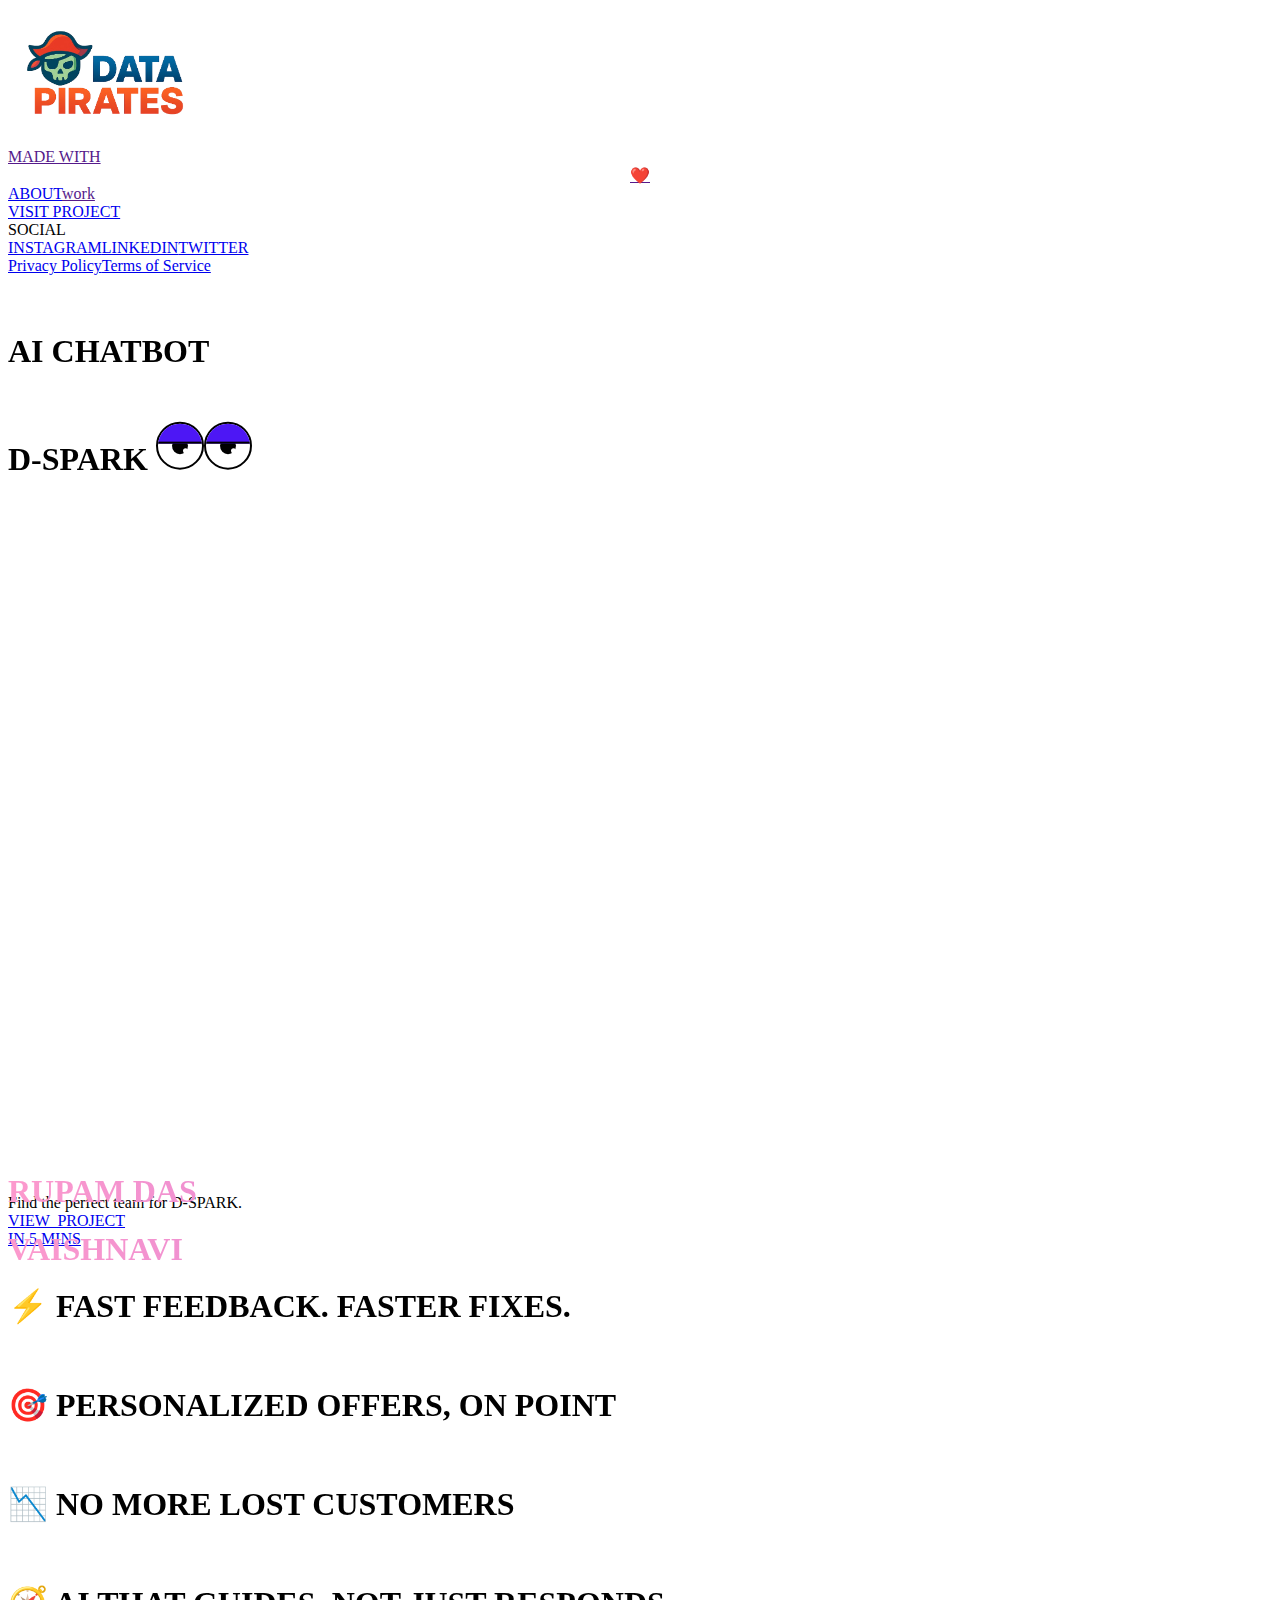
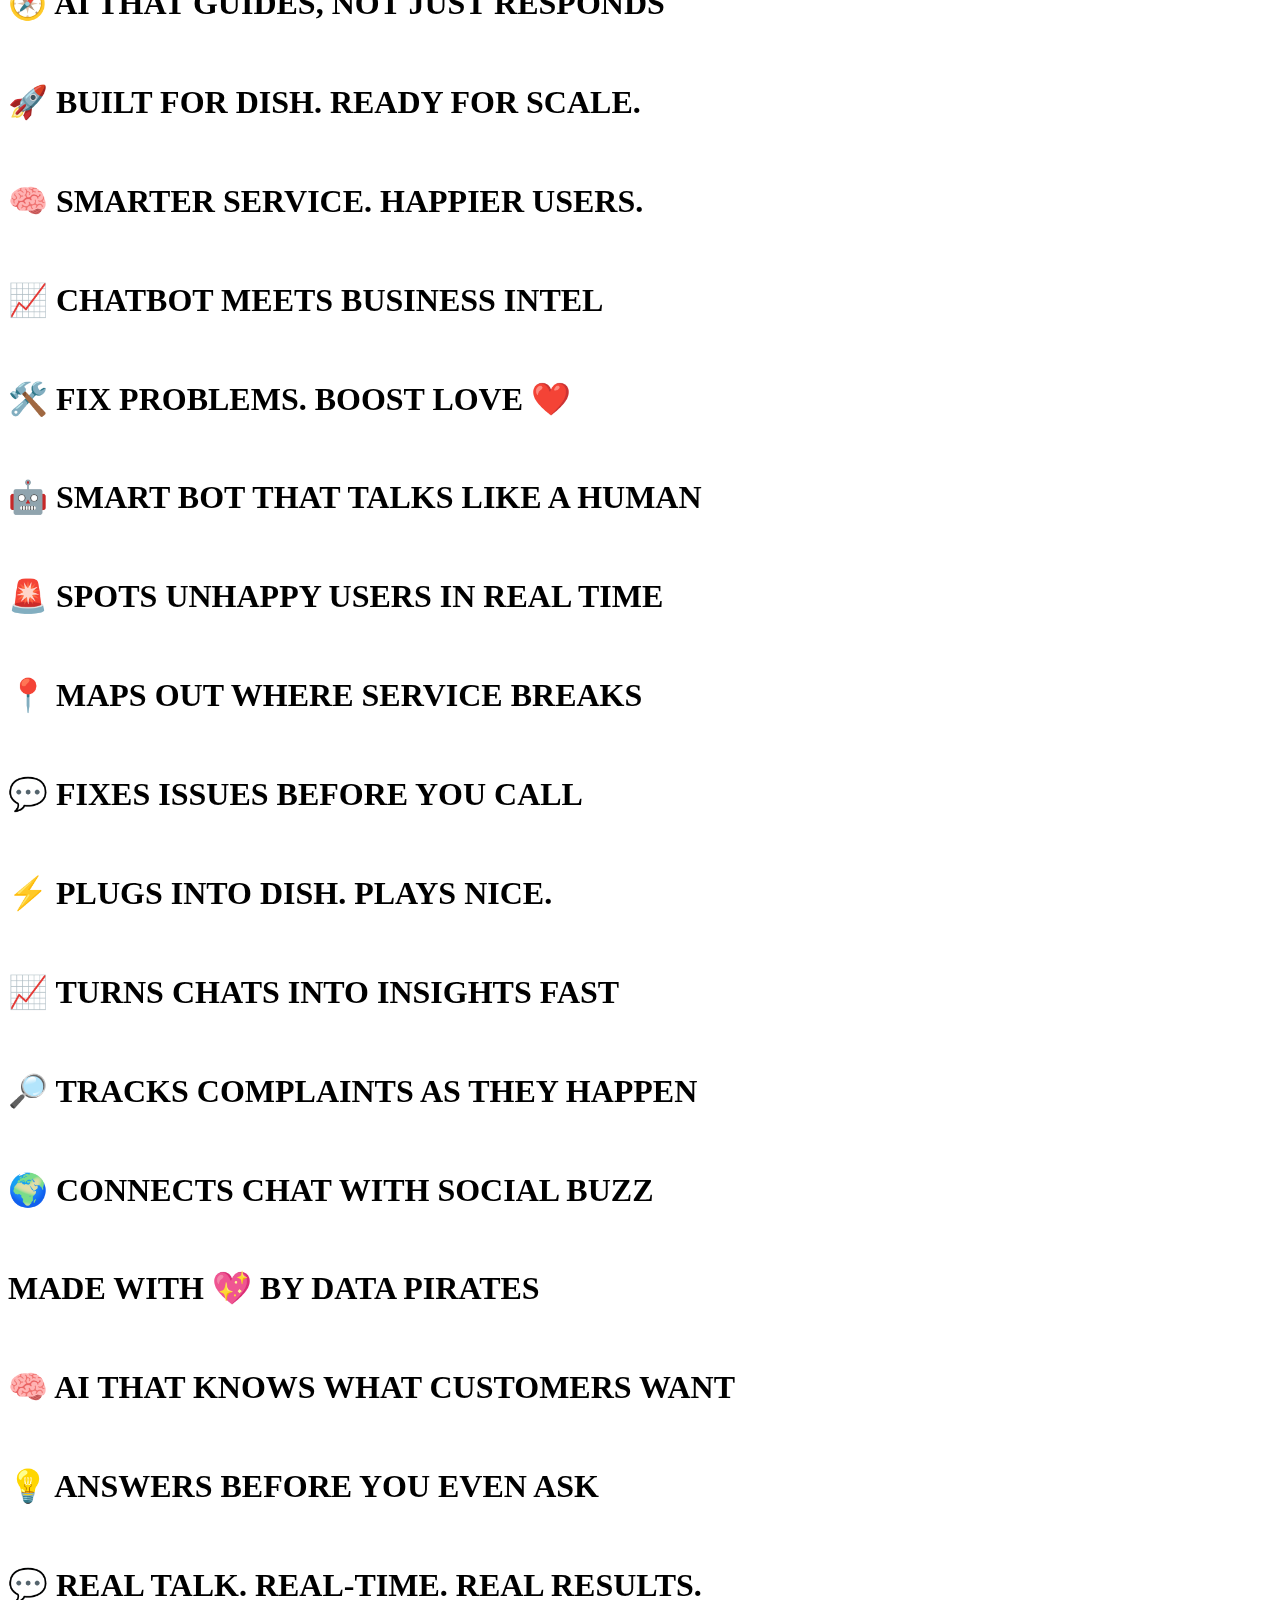
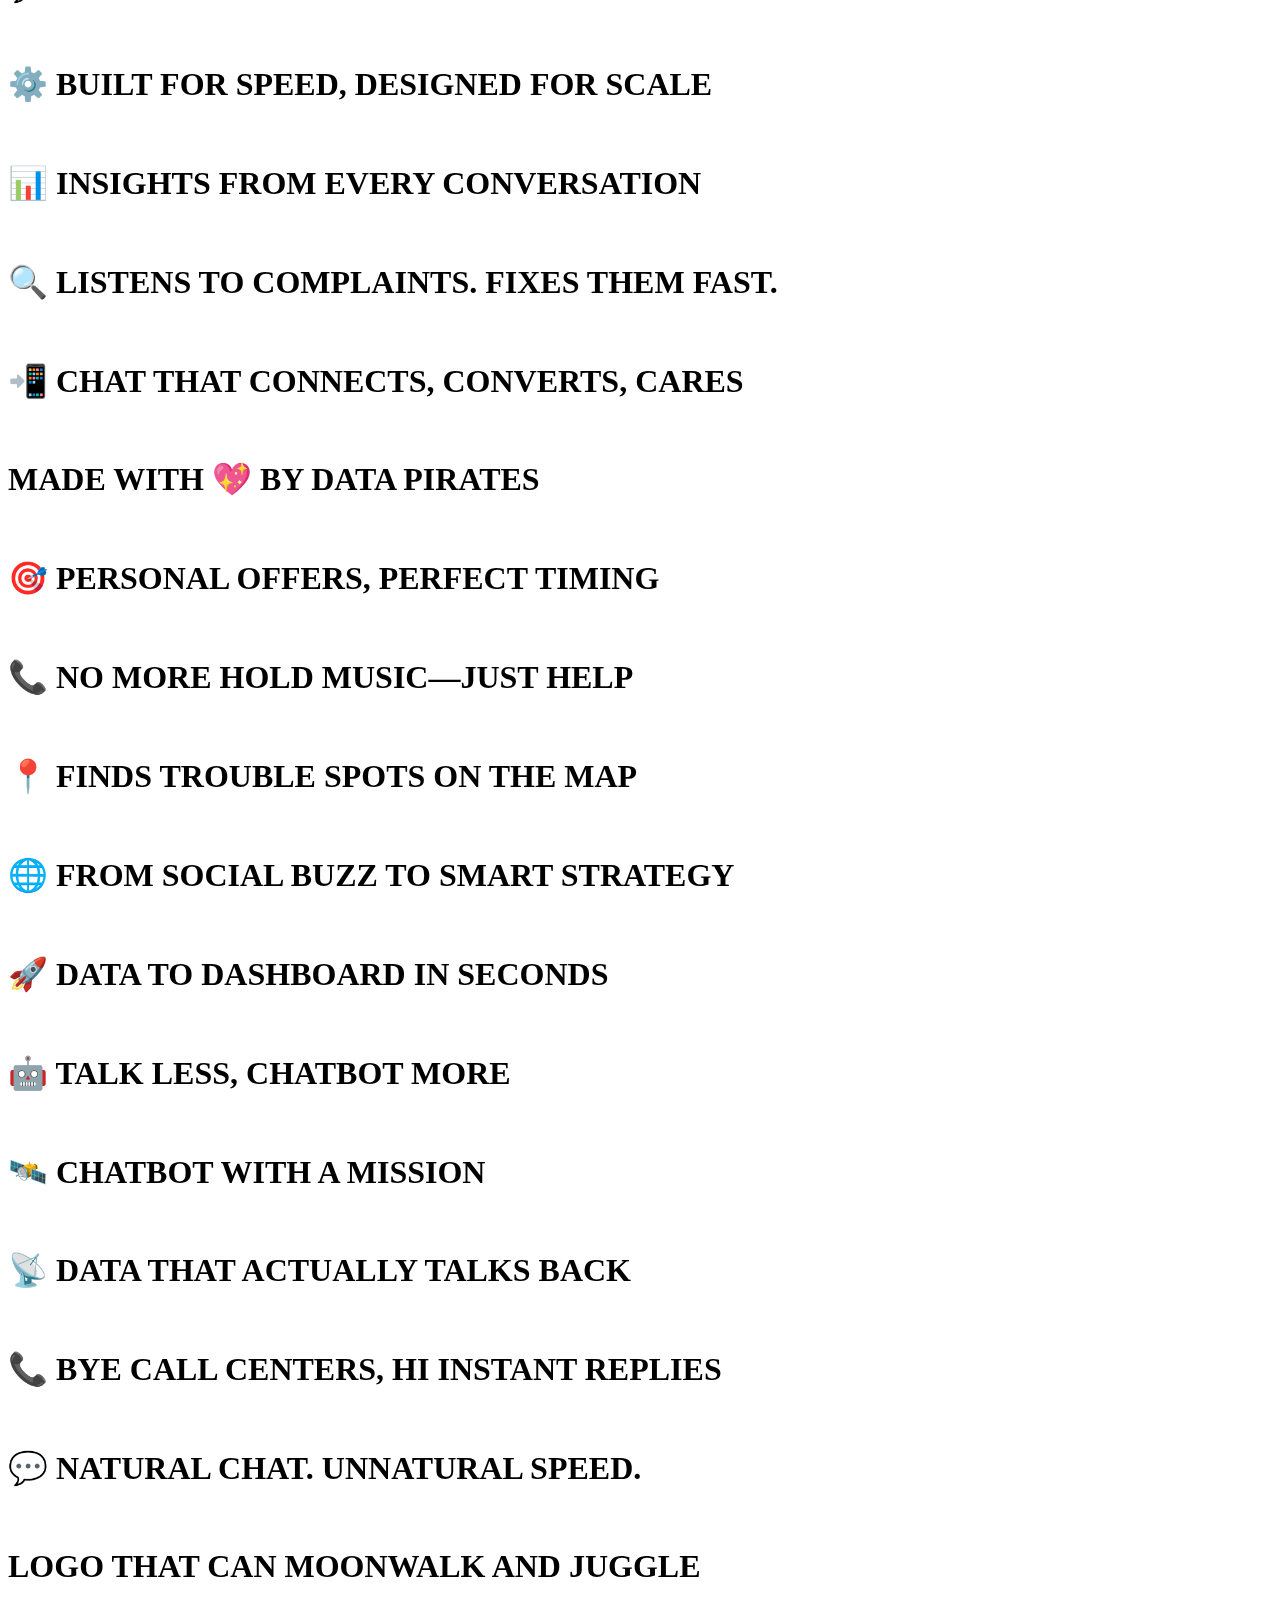
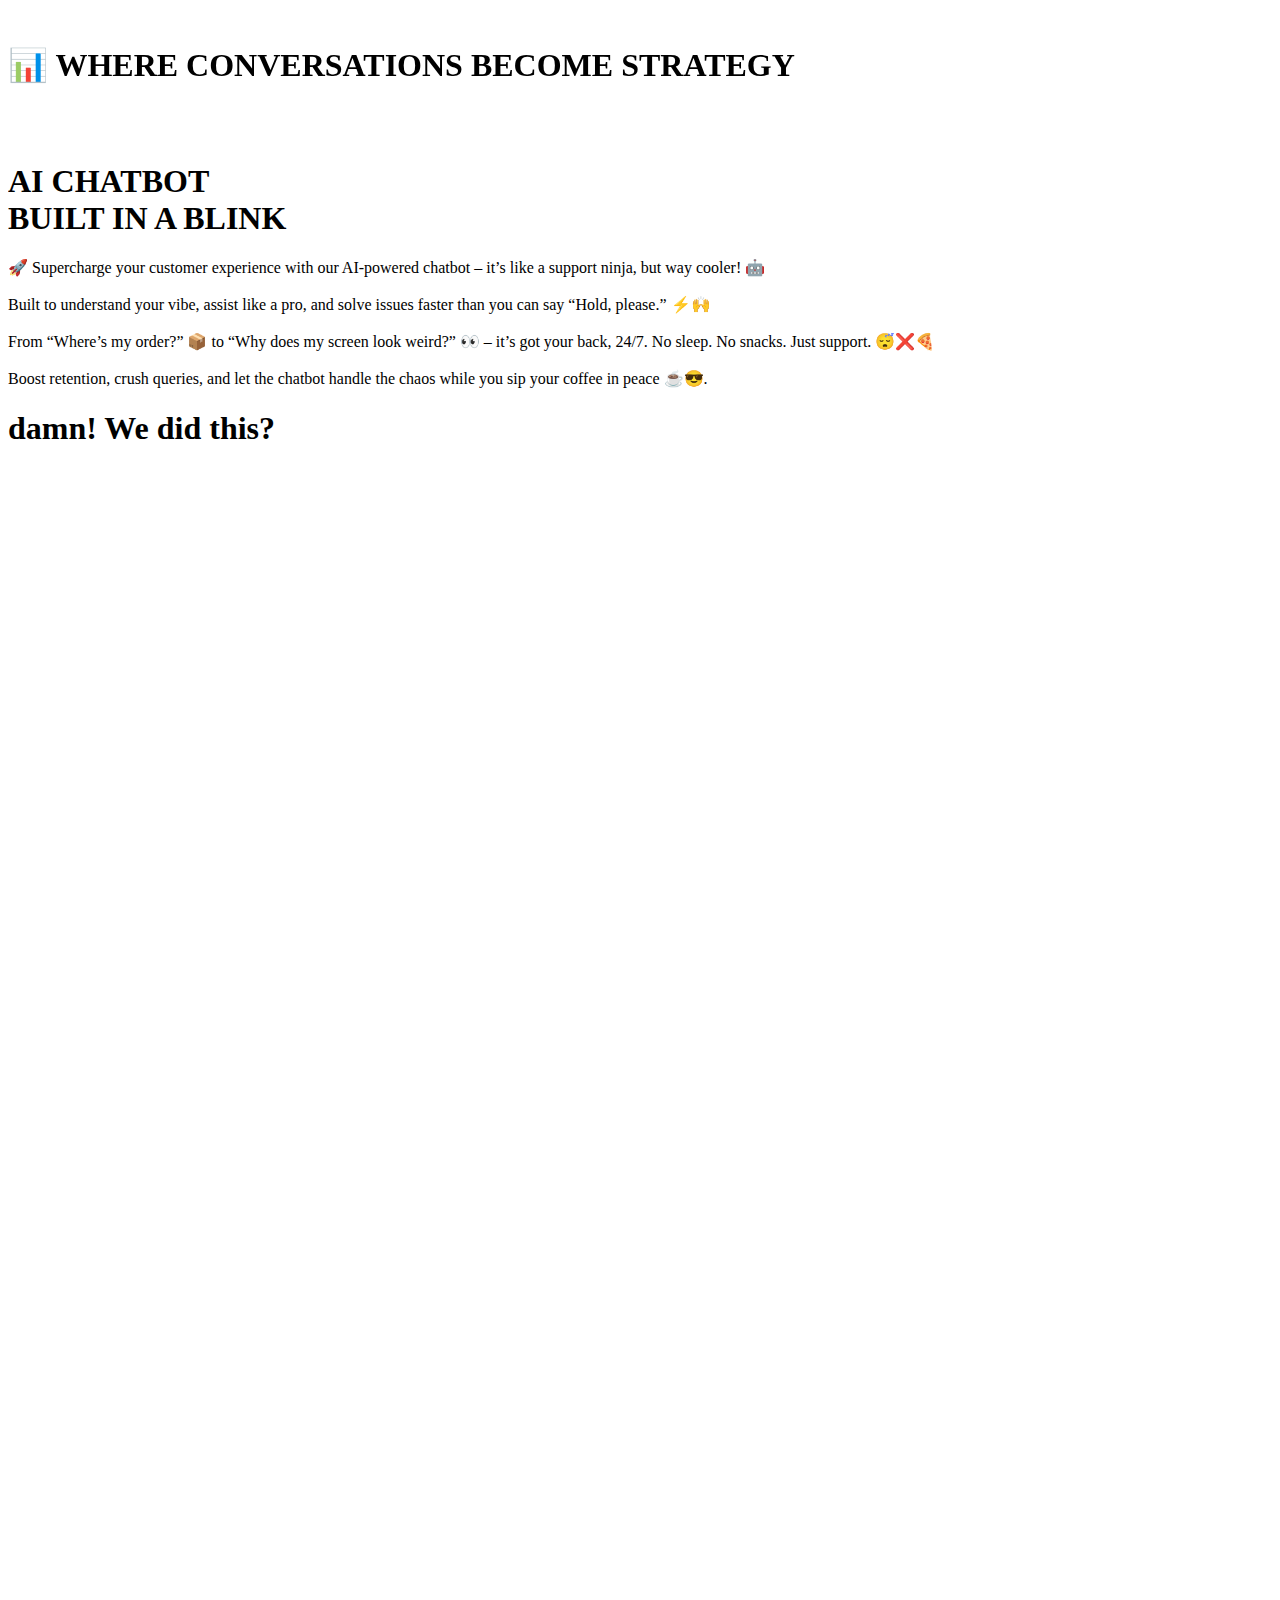
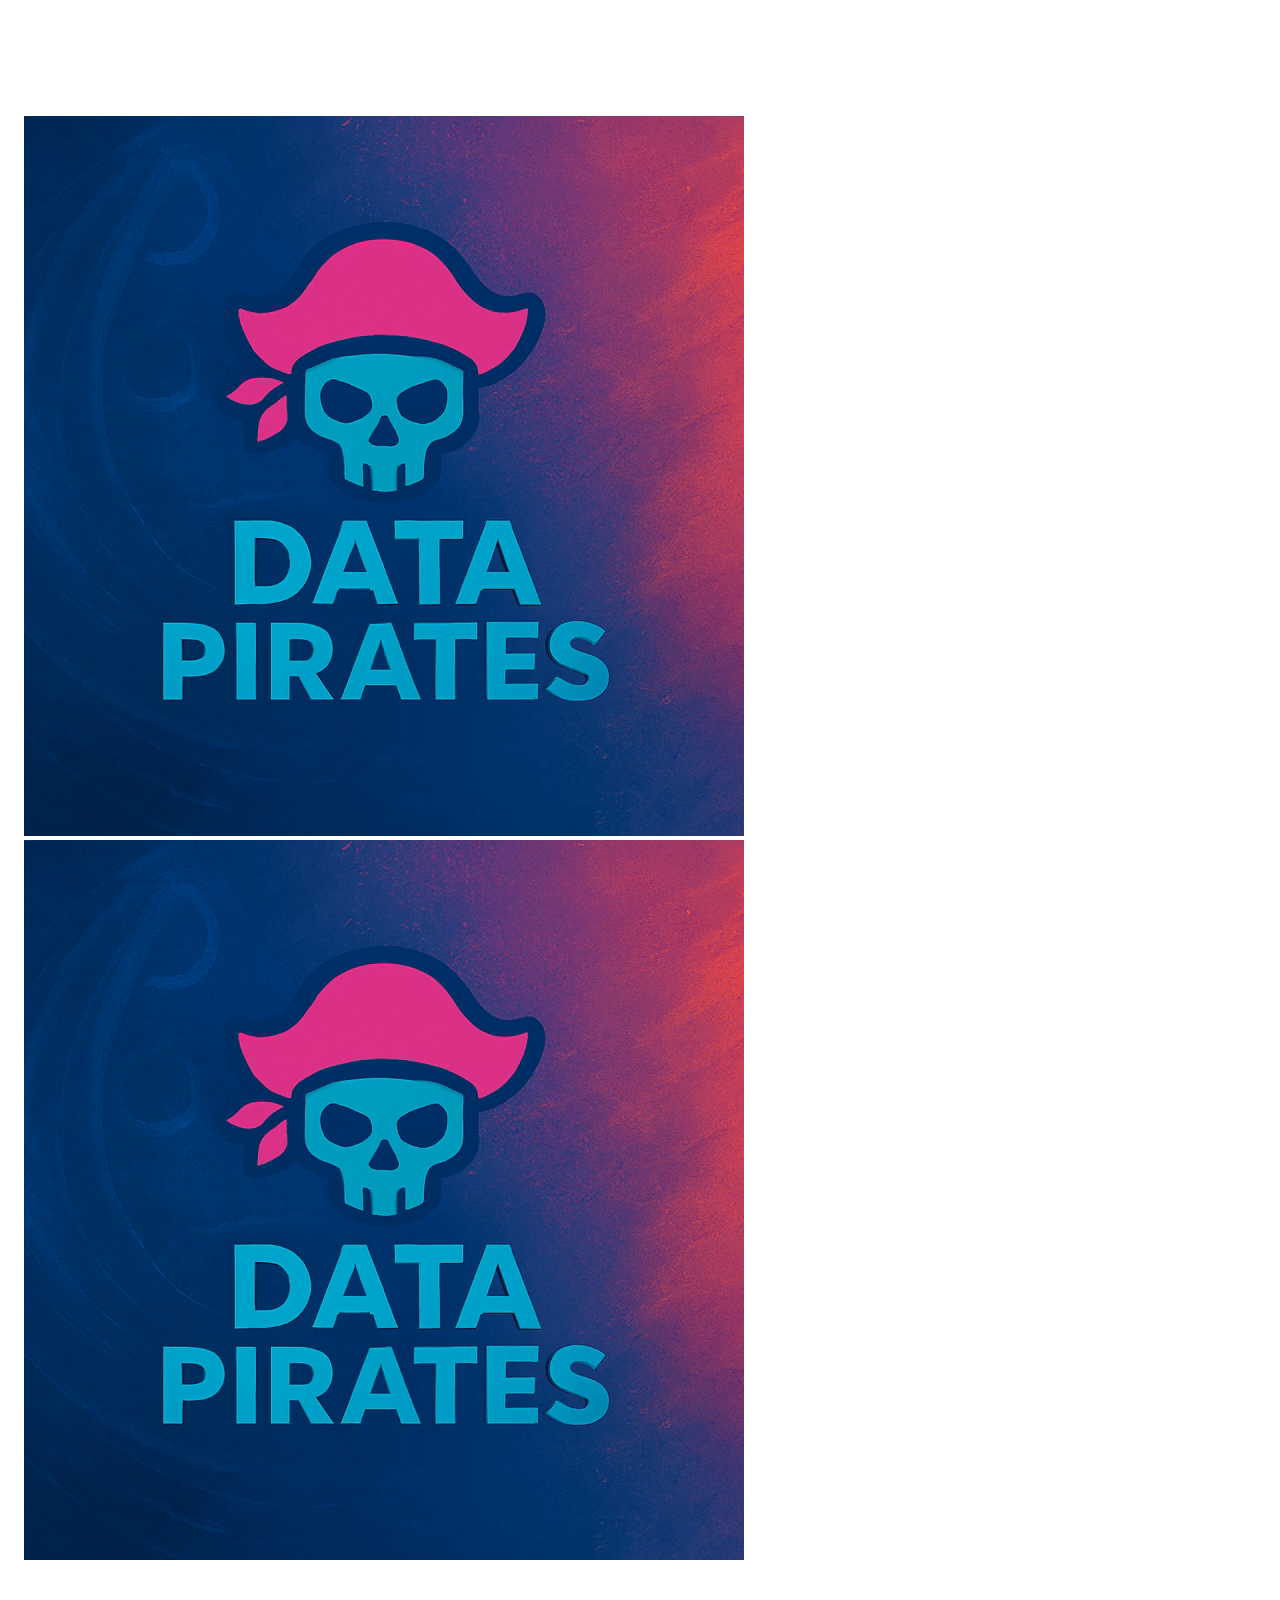
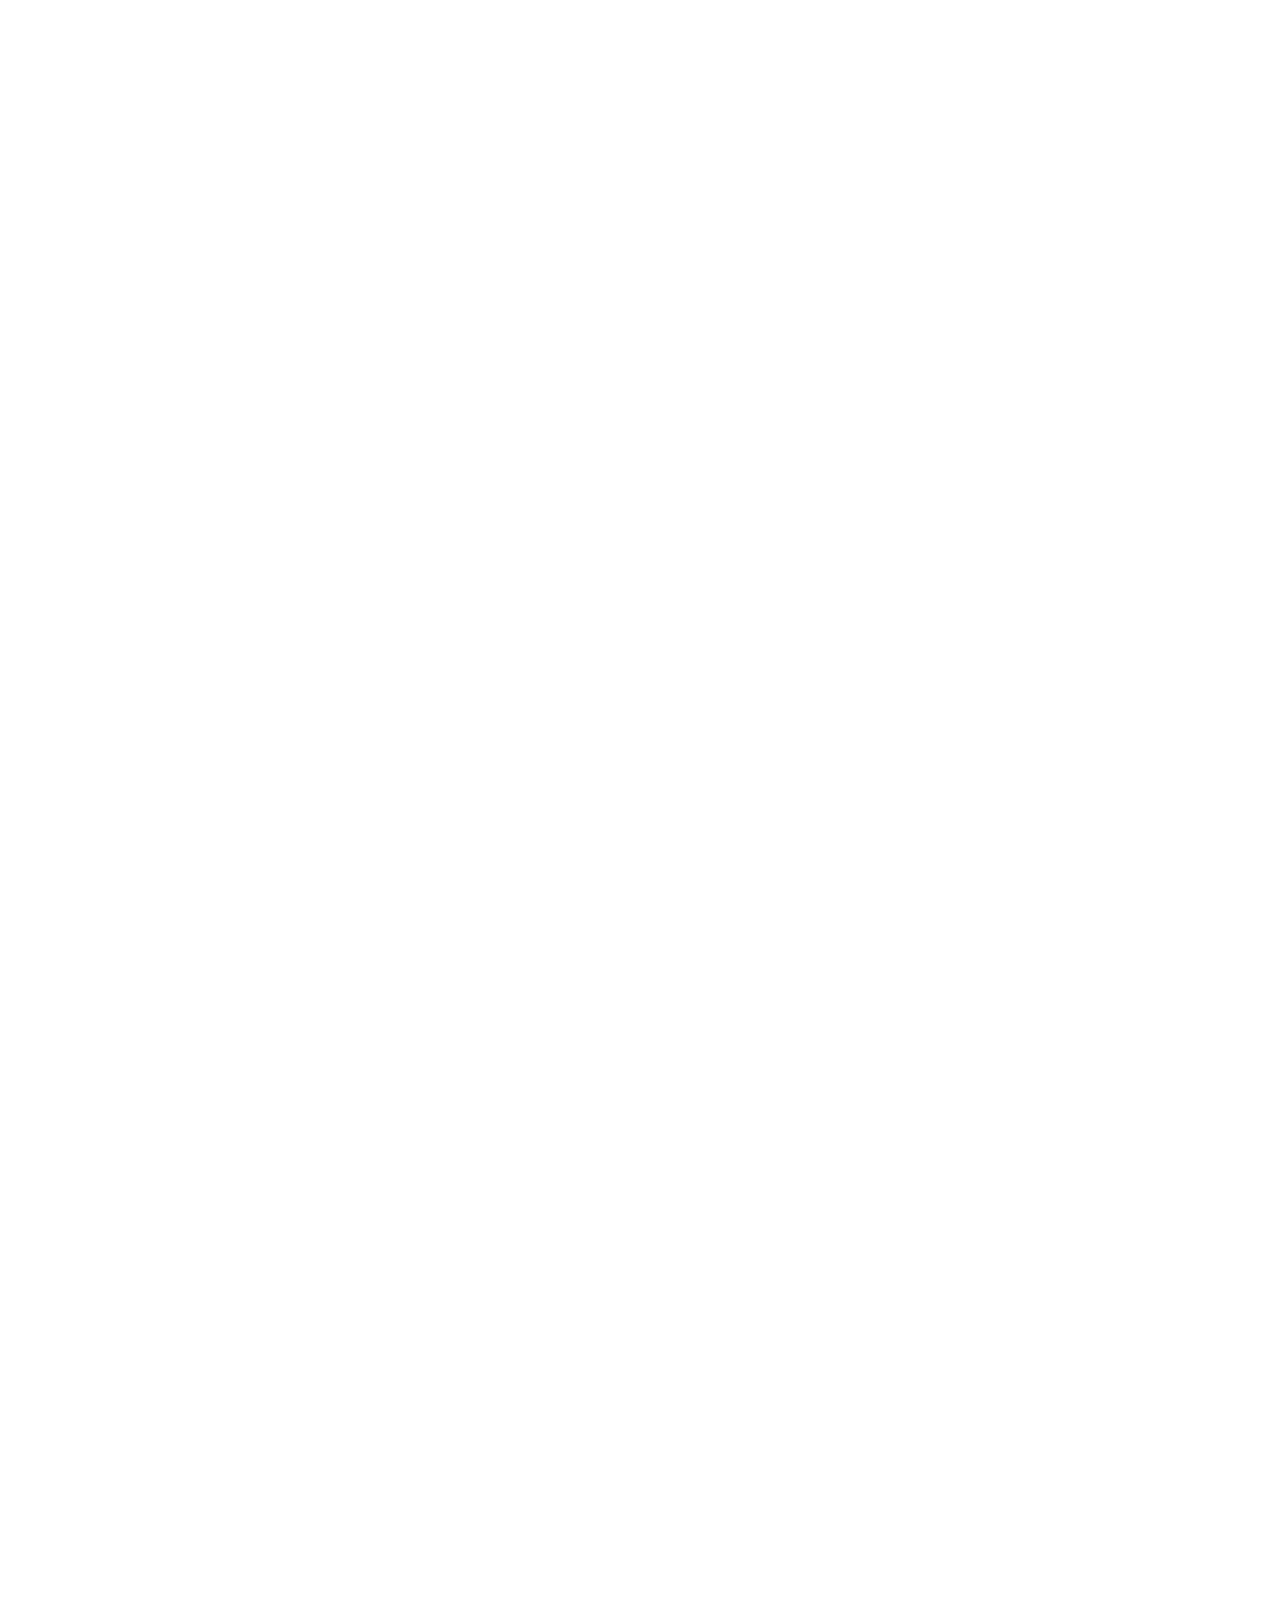
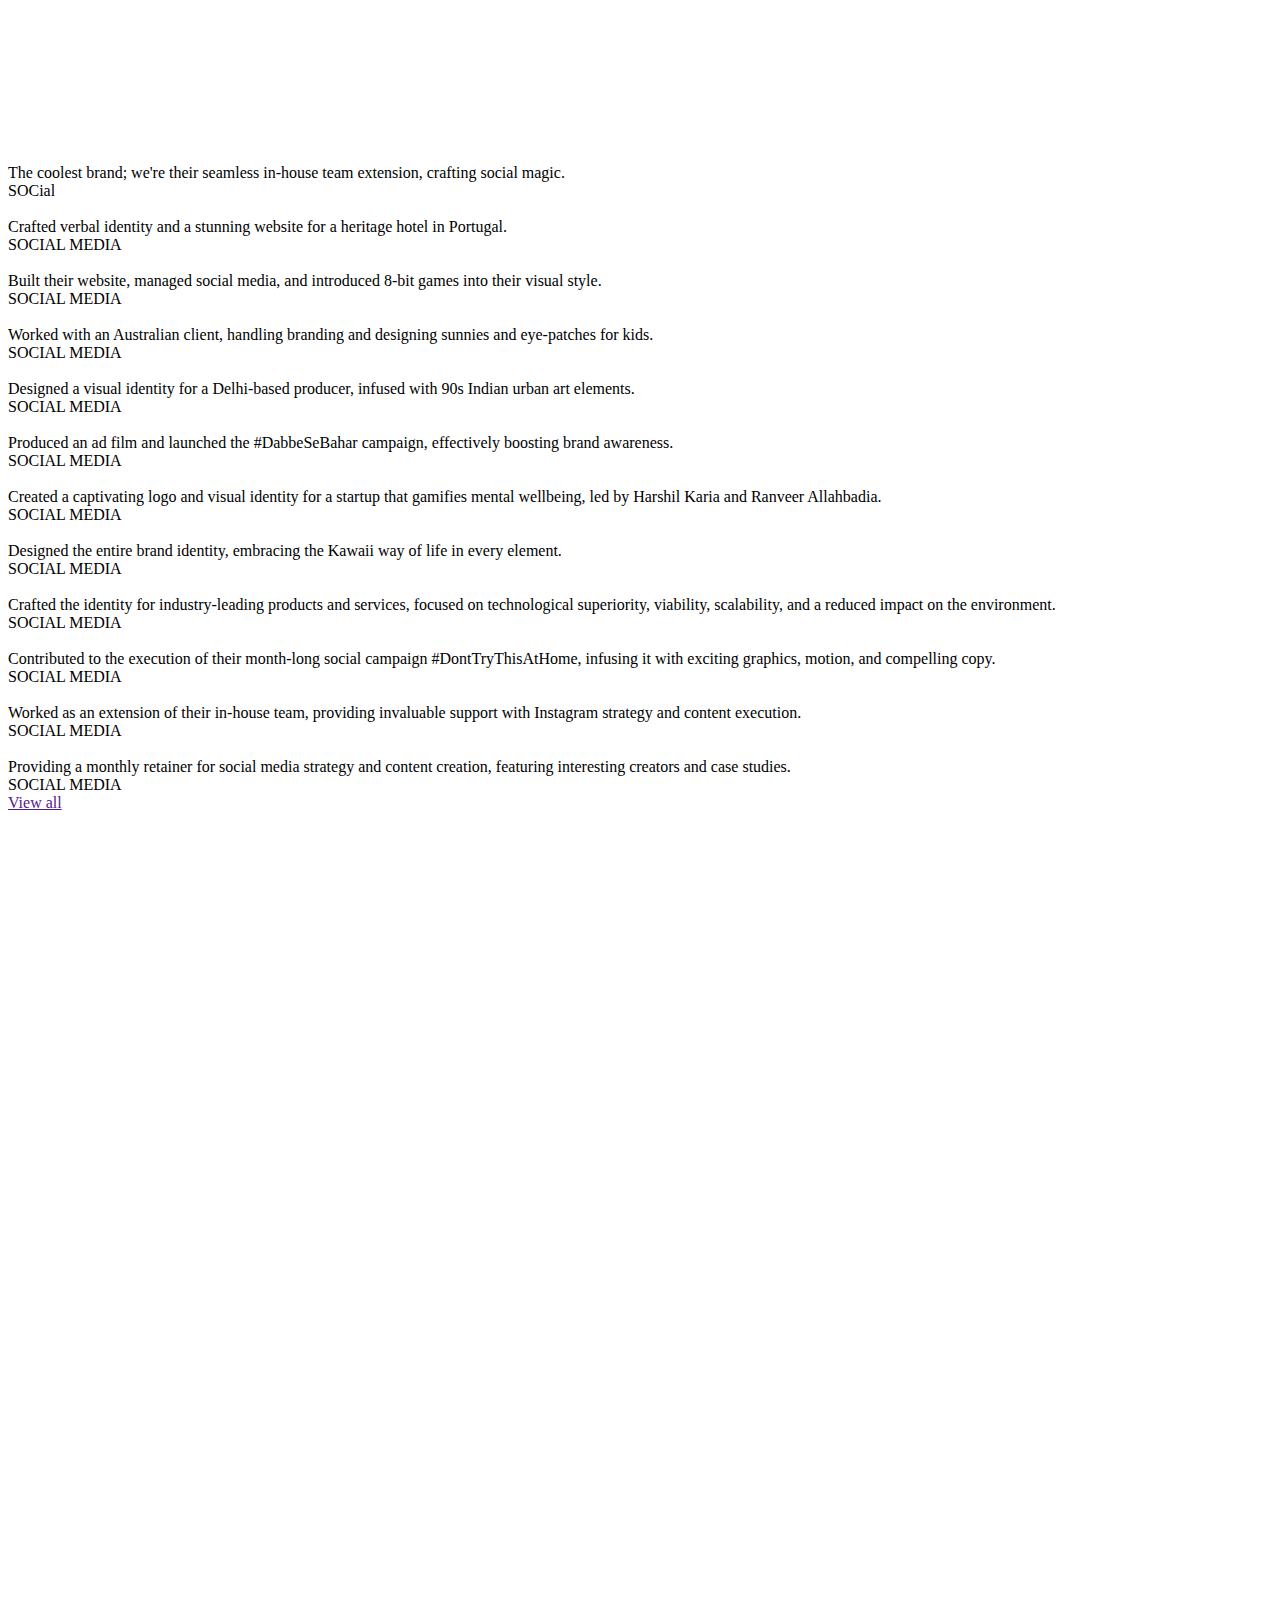
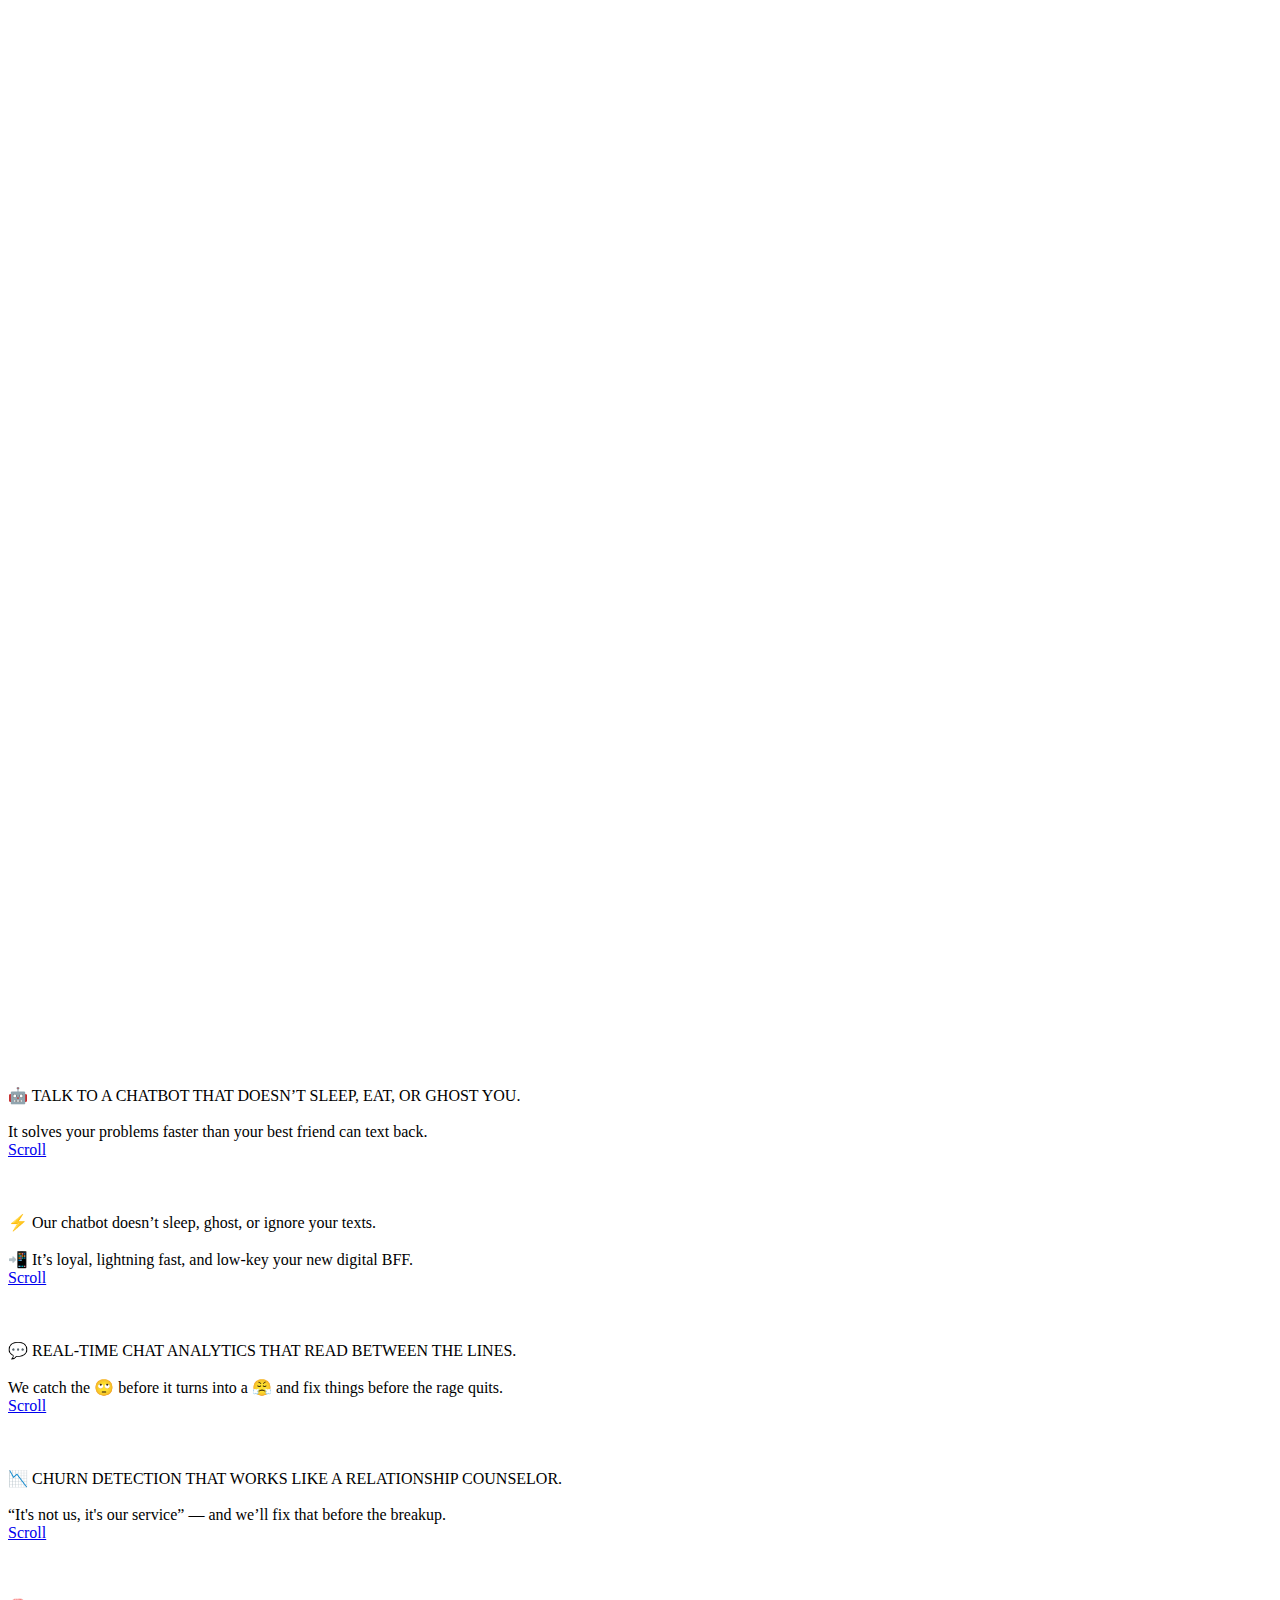
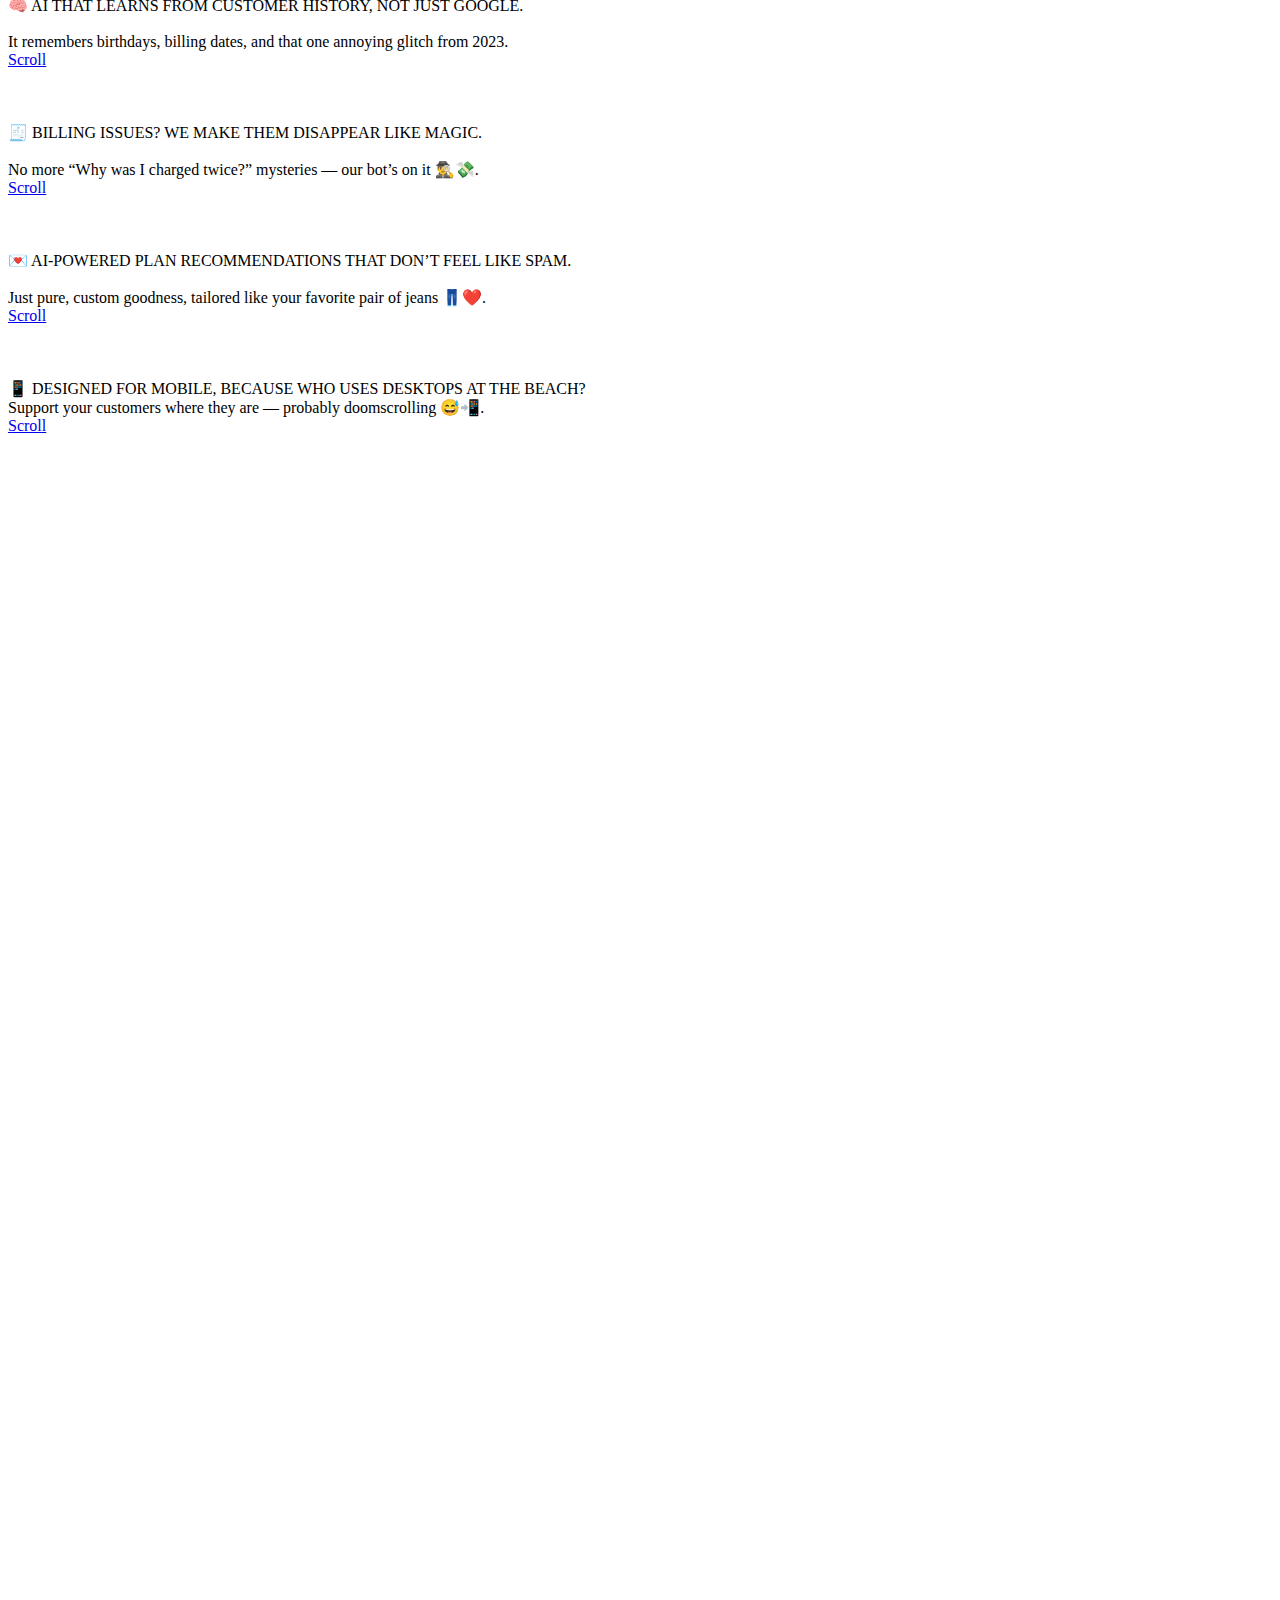
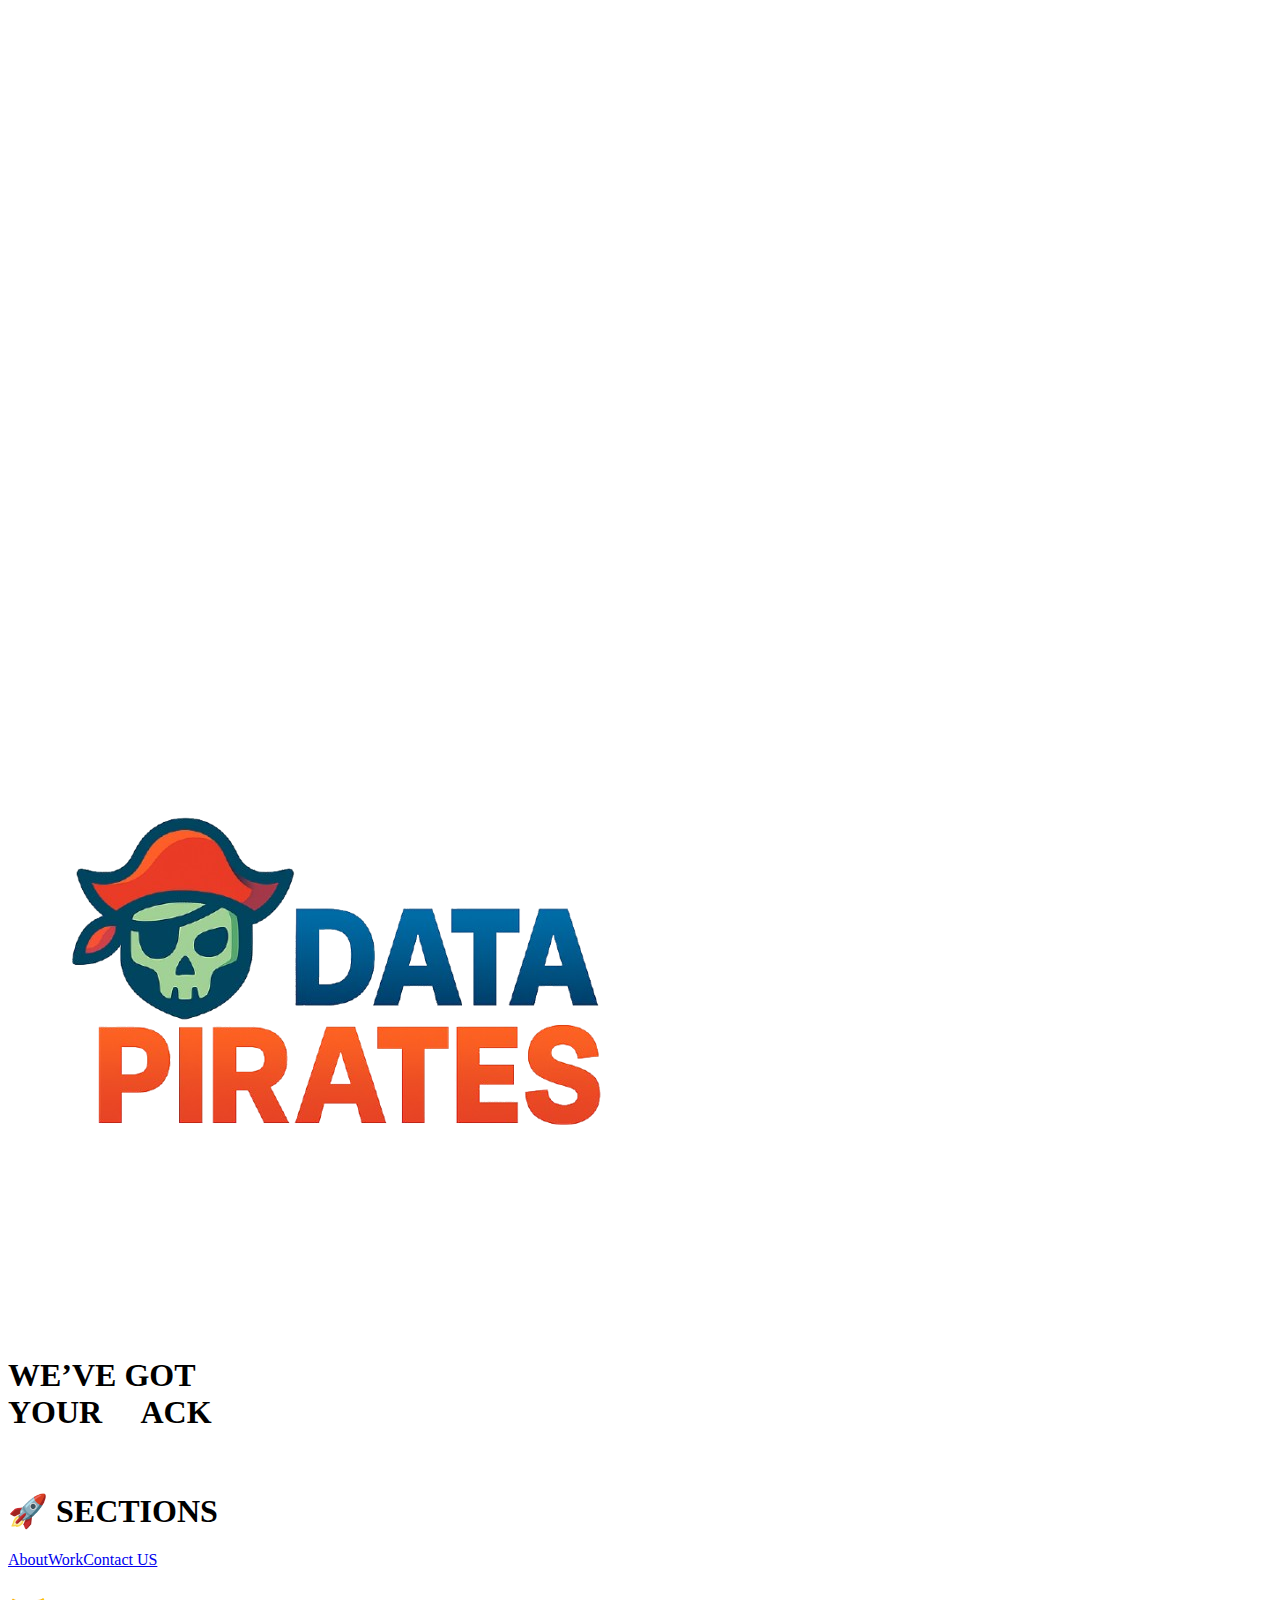
==== commit 4941e508: "Updated bug fixes." ====
--- a/Data_Pirates_Main/Data_Pirates/index.html
+++ b/Data_Pirates_Main/Data_Pirates/index.html
@@ -1,5 +1,5 @@
 <!DOCTYPE html>
-<!-- Last Published: Fri Jan 31 2025 07:31:12 GMT+0000 (Coordinated Universal Time) -->
+<!-- Last Published: Sunday Apr 06 2025 07:31:12 GMT+0000 (Coordinated Universal Time) -->
 <html
         data-wf-domain="www.byooooob.com"
         data-wf-page="6513c48ced436181a3a1234d"
@@ -7,7 +7,7 @@
 >
 <head>
   <meta charset="utf-8" />
-  <title>Byooooob | Home</title>
+  <title>DATA PIRATES</title>
   <meta content="width=device-width, initial-scale=1" name="viewport" />
   <meta
           content="jXfIvLqr38gH4gO2ghHzMLic2kTTMJ42aqAyCzioJu8"
@@ -554,14 +554,14 @@
       <div class="mobile-links-bottom">
         <div class="social-links-heading">SOCIAL</div>
         <div class="social-links-flex">
-          <a href="https://www.instagram.com/byooooob/" class="social-link"
+          <a href="https://www.instagram.com" class="social-link"
           >INSTAGRAM</a
           ><a
-                href="https://www.linkedin.com/company/byooooob/"
+                href="https://www.linkedin.com"
                 class="social-link"
         >LINKEDIN</a
         ><a
-                href="https://www.instagram.com/j/AbZHUuaPIwhscrh-/"
+                href="https://www.x.com"
                 class="social-link"
         >TWITTER</a
         >
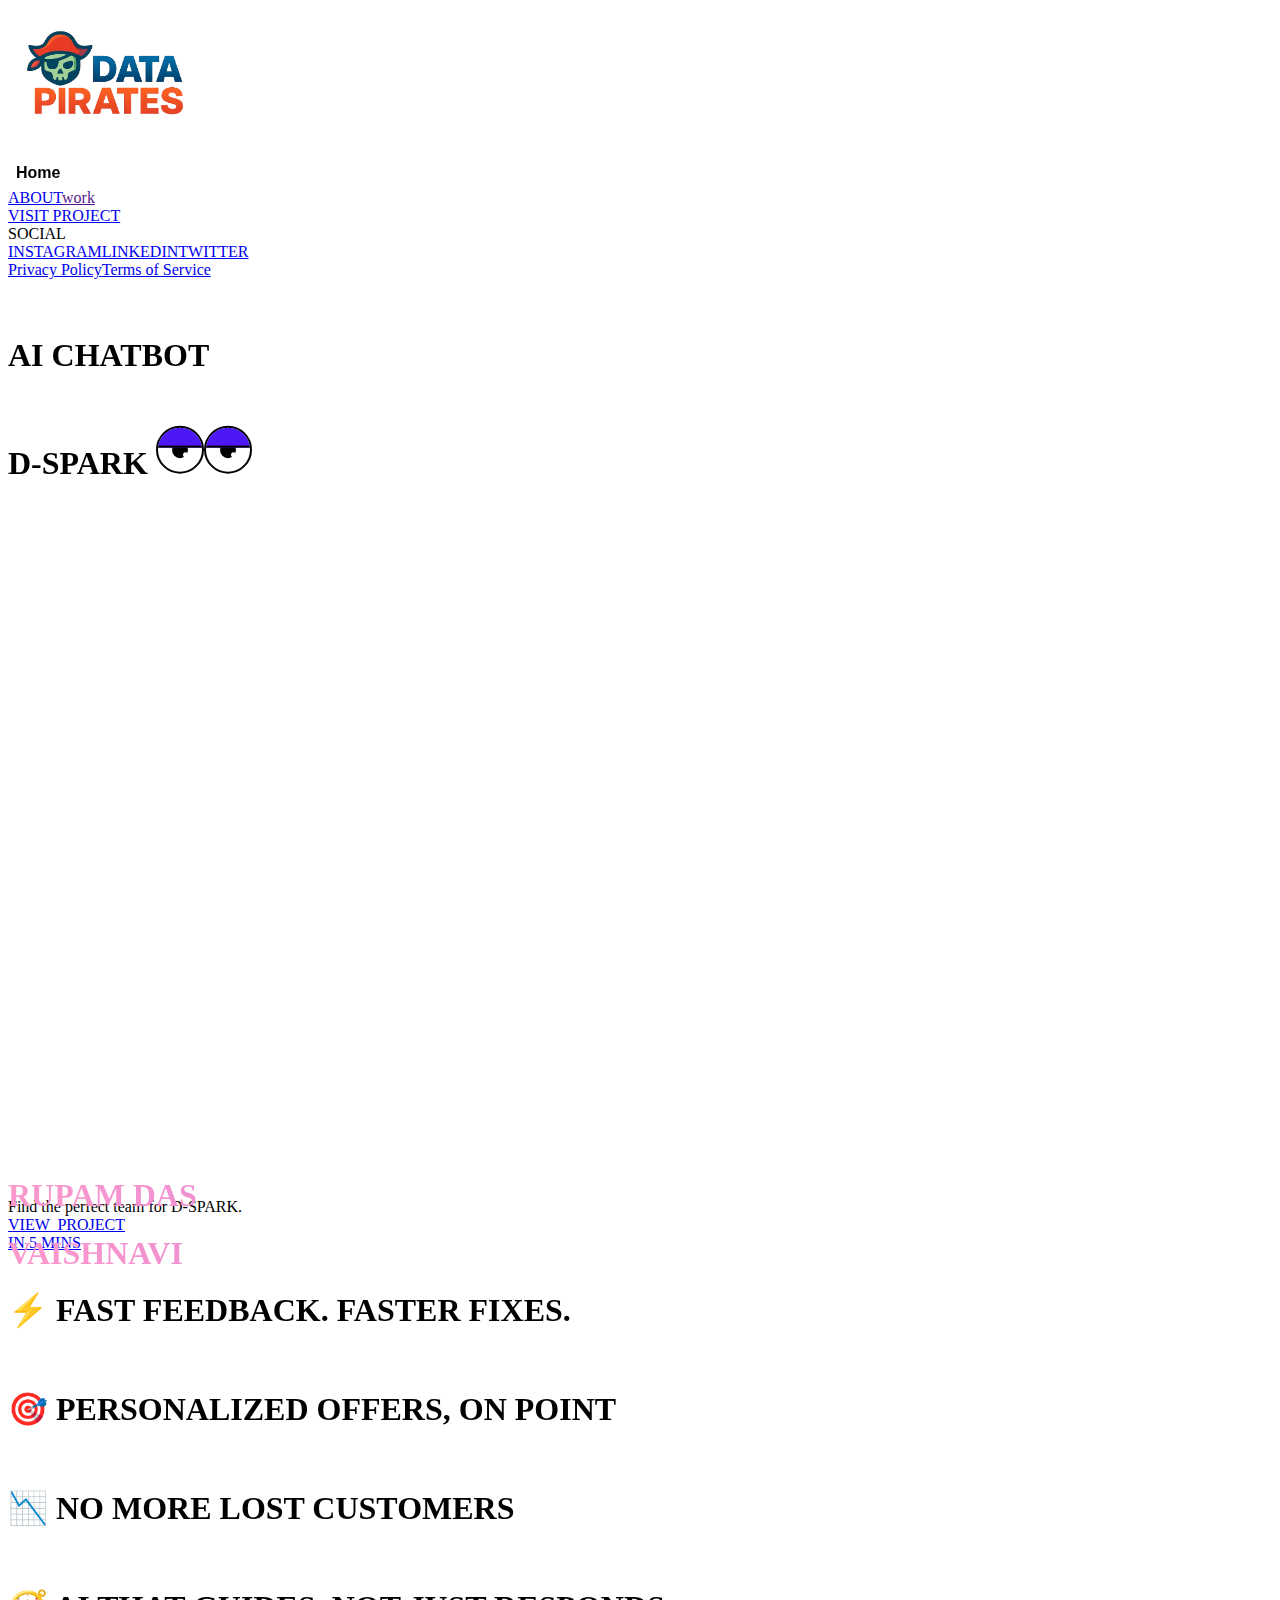
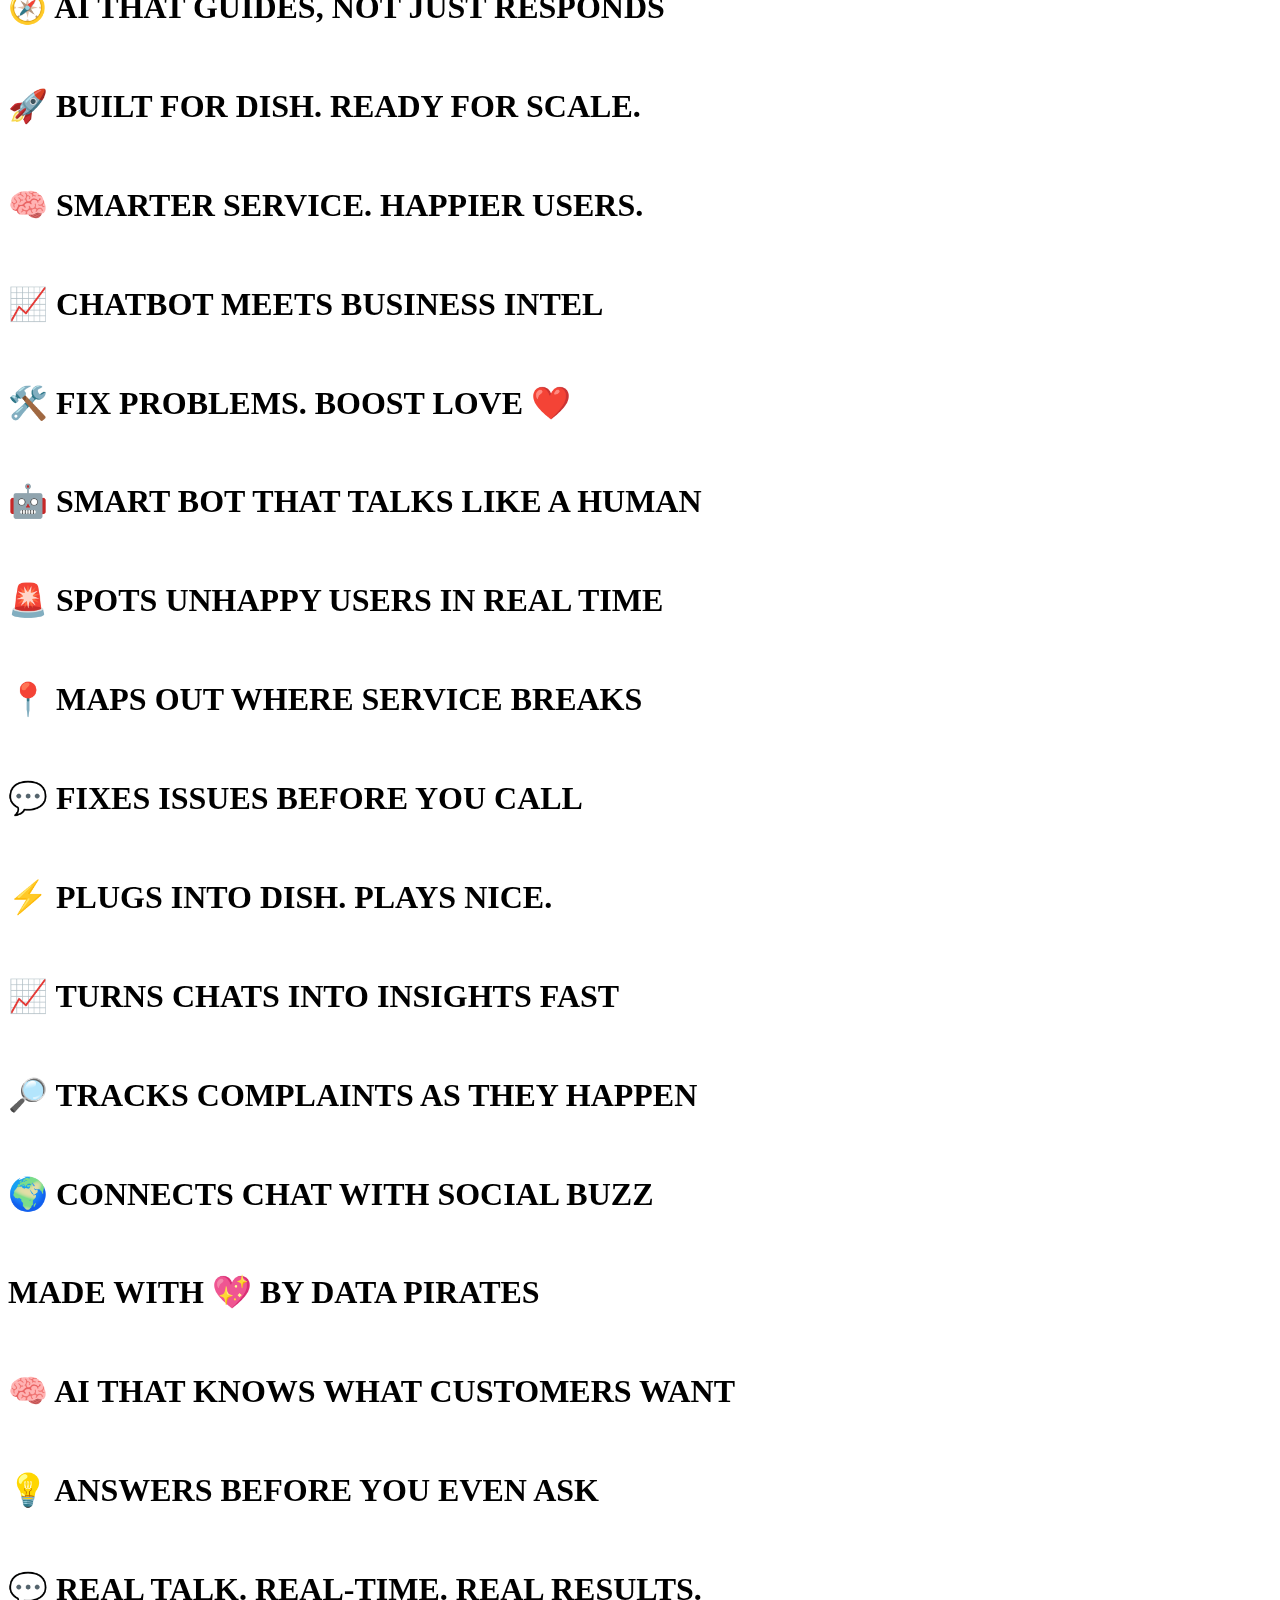
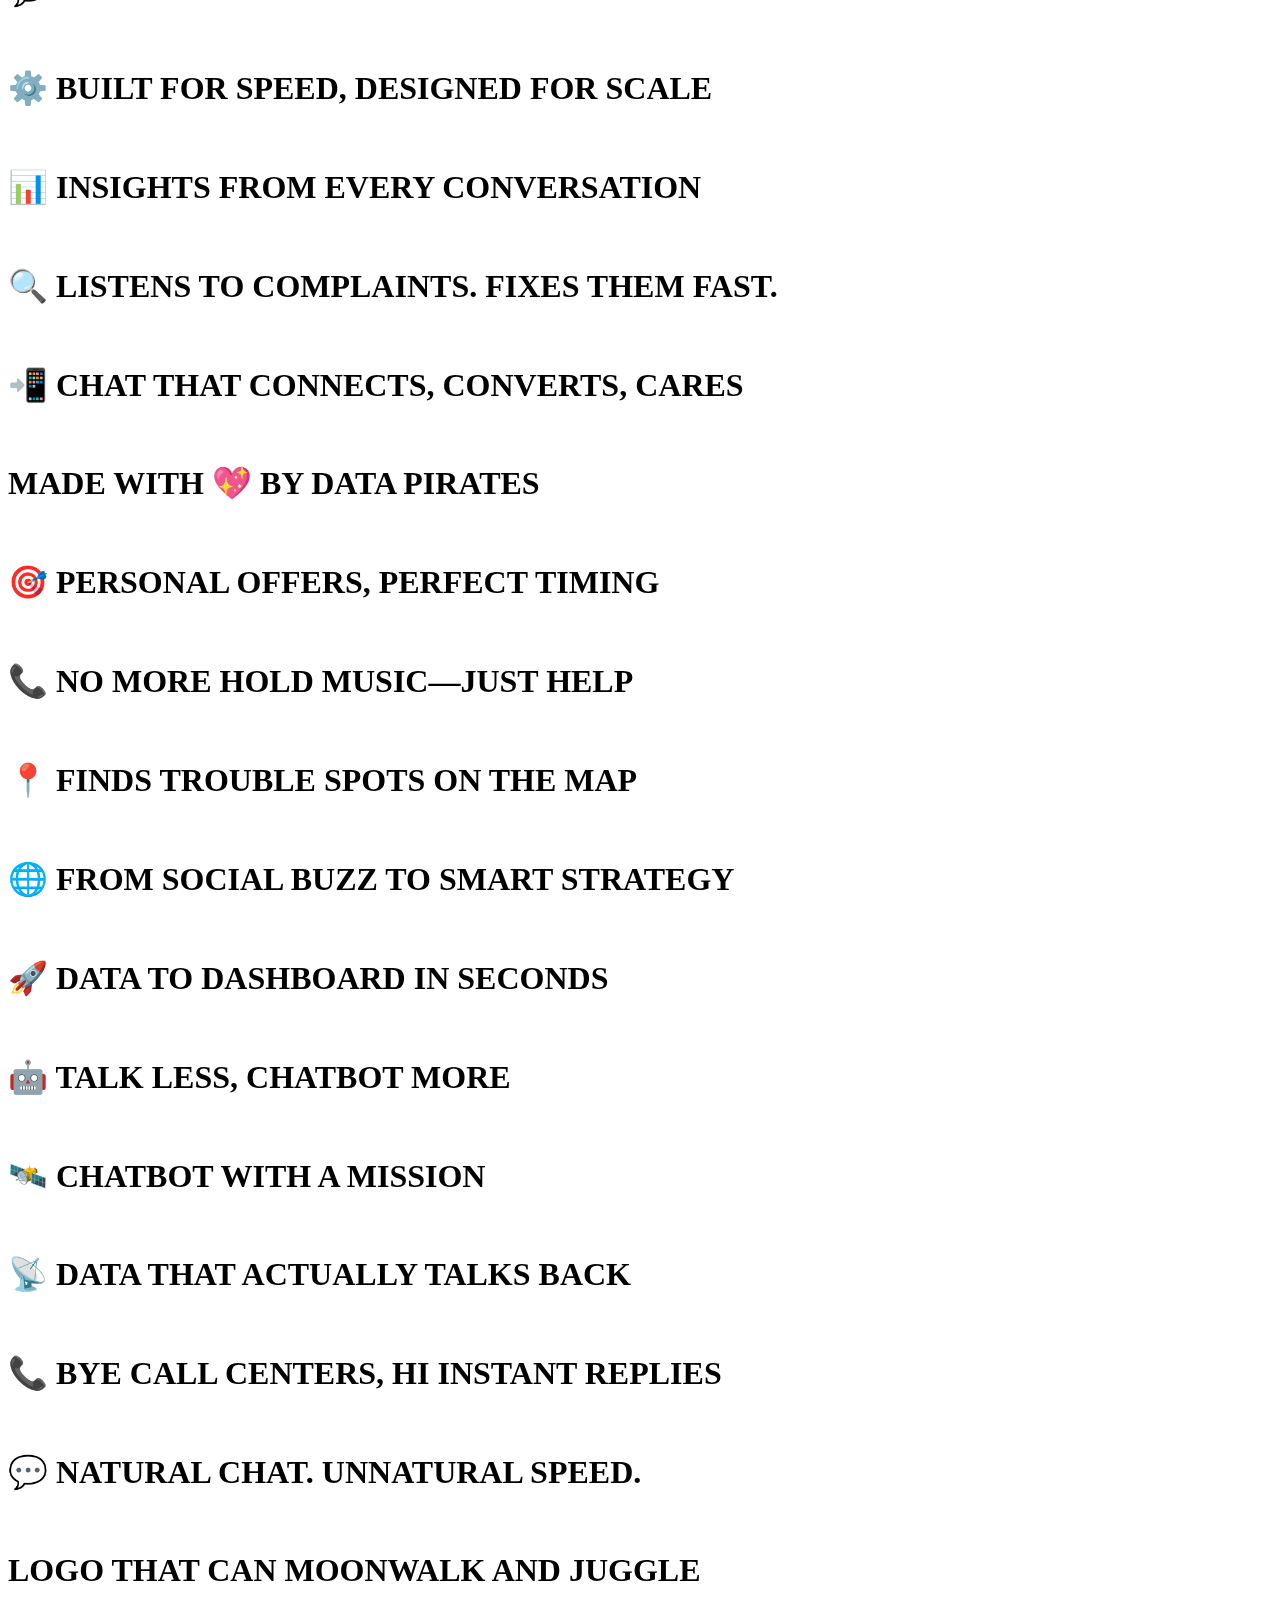
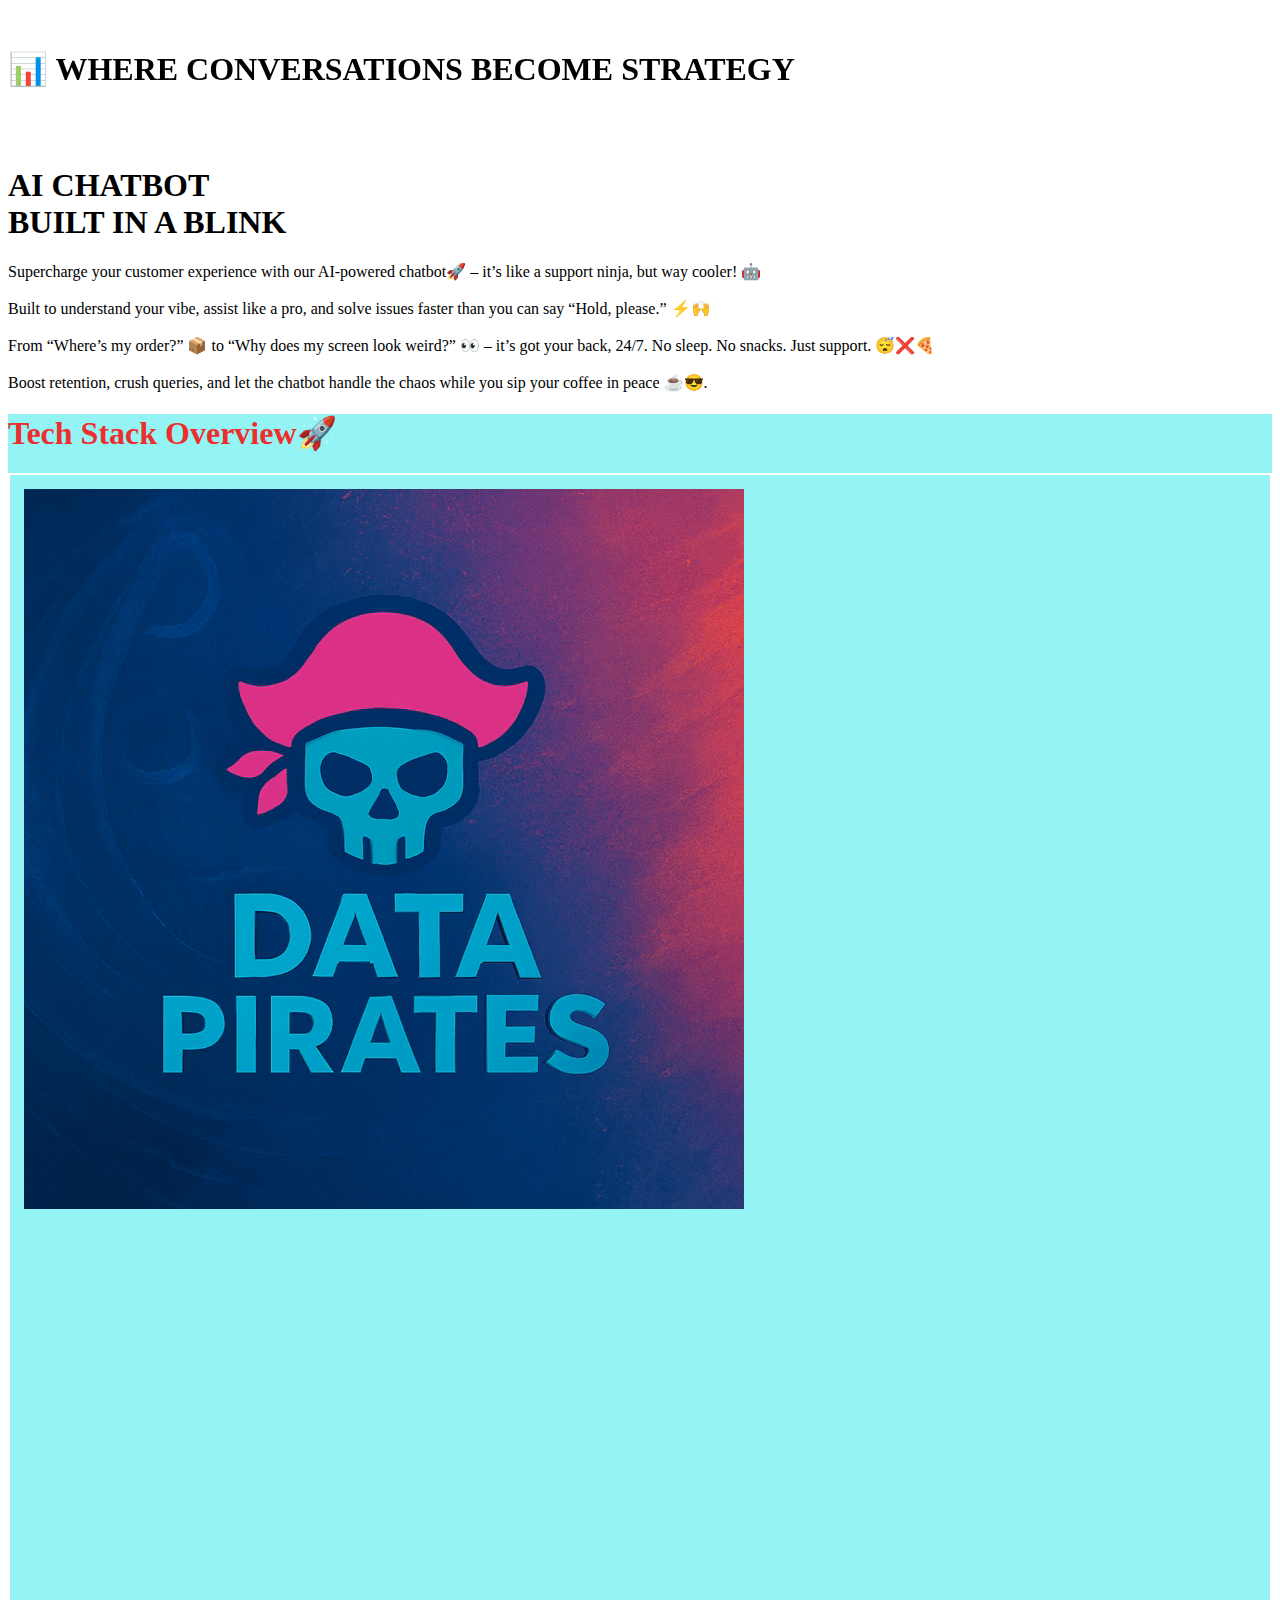
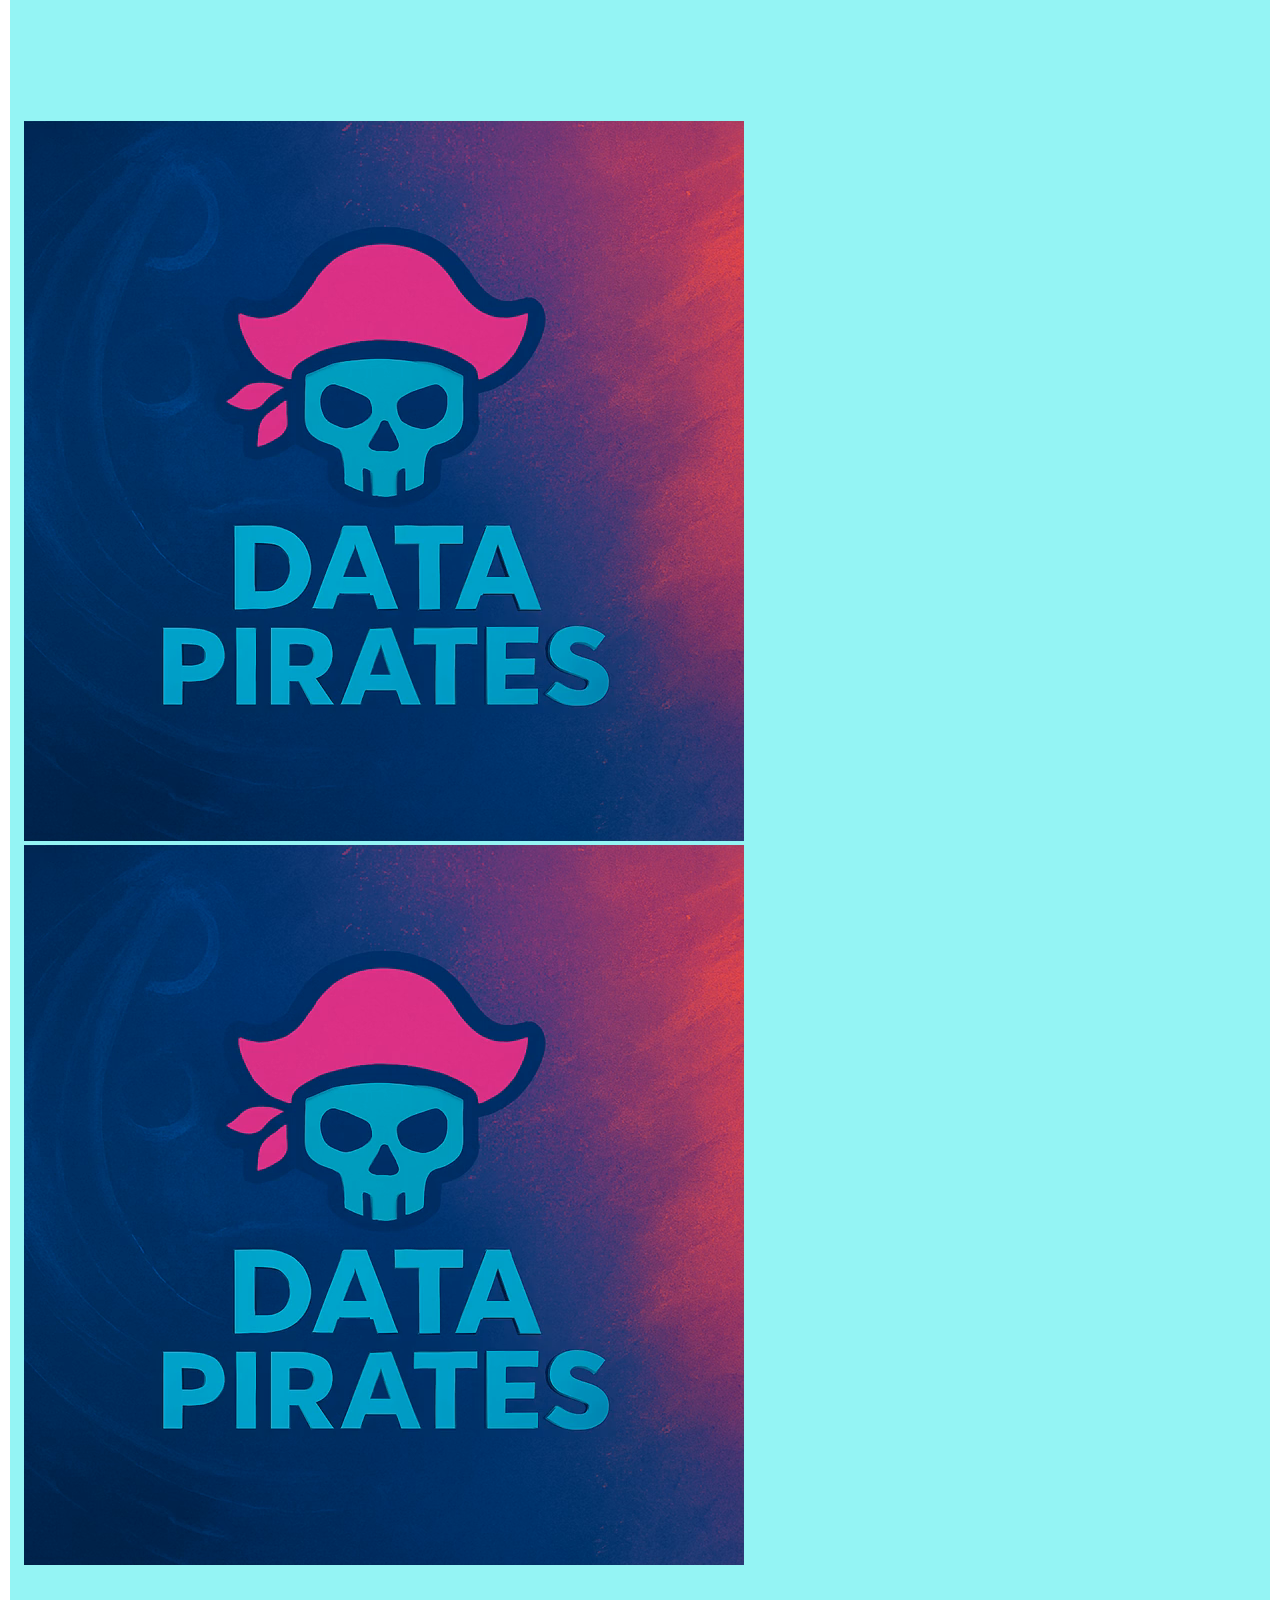
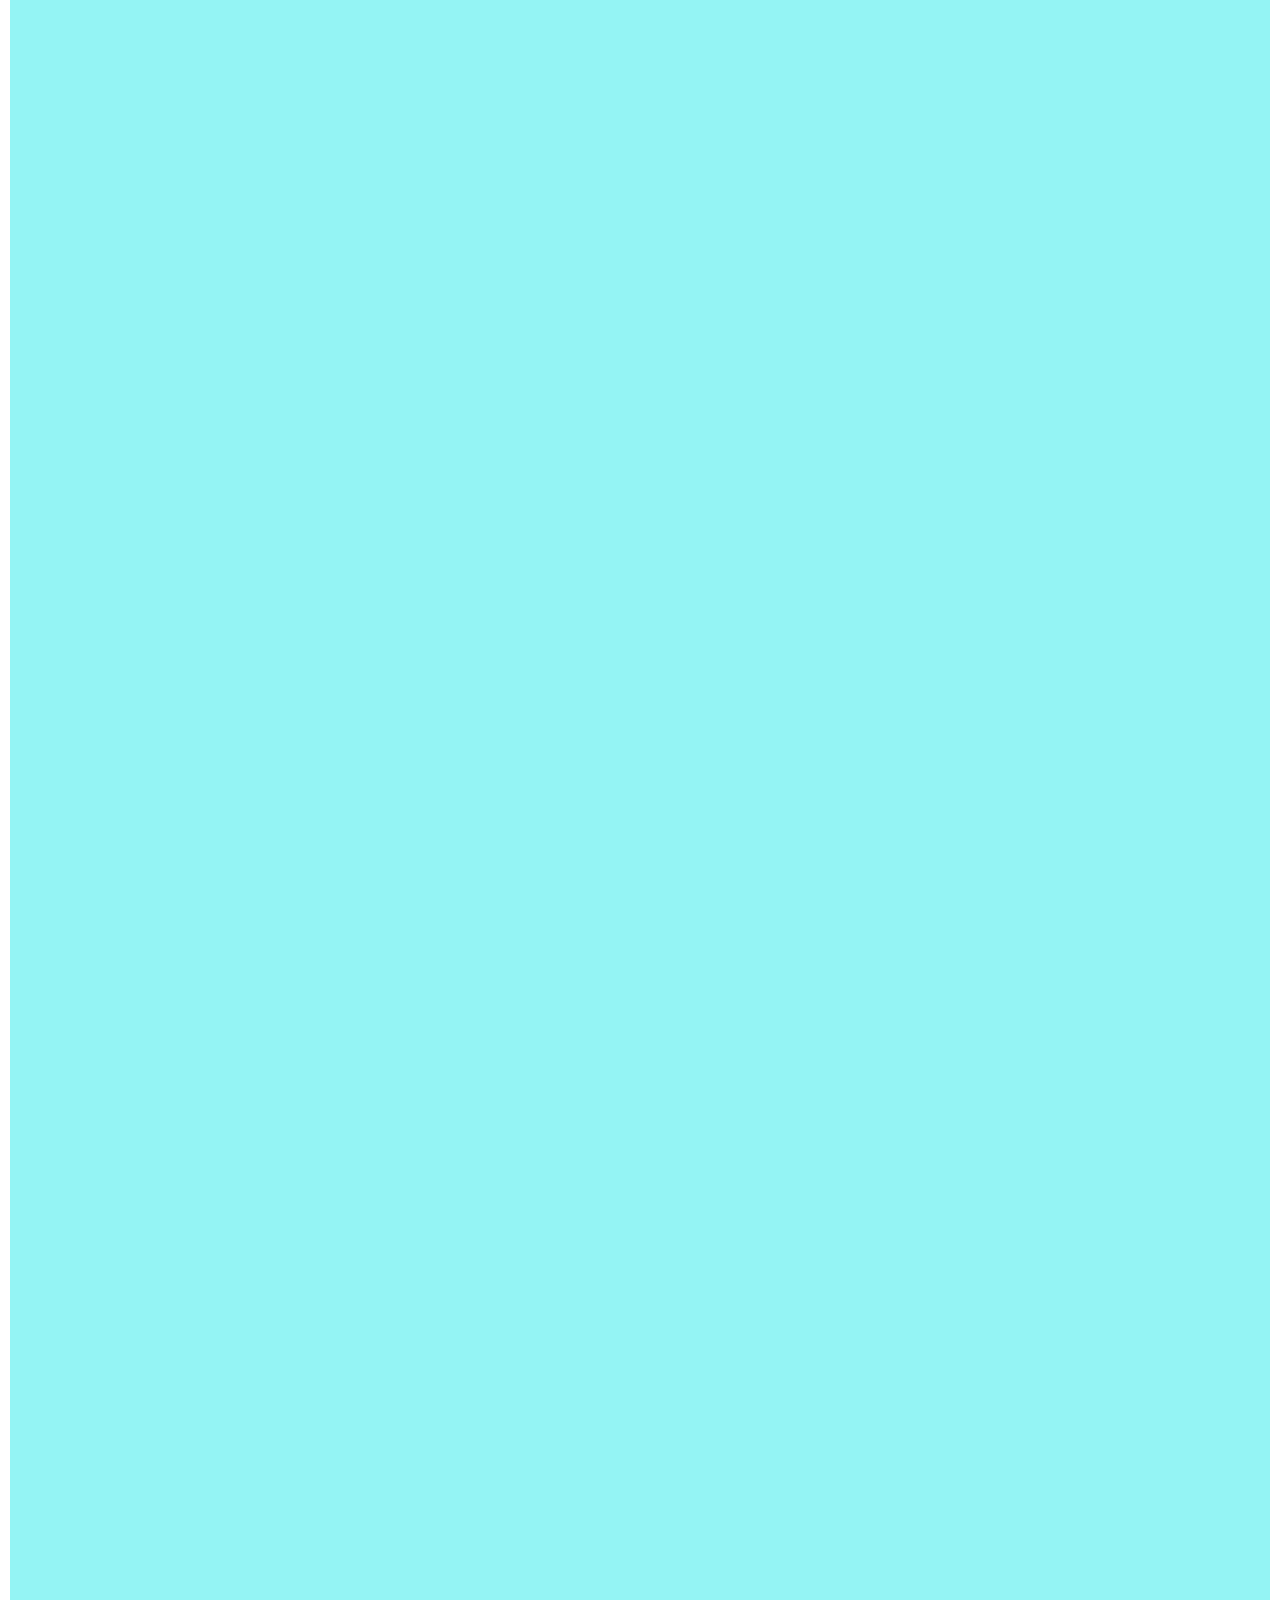
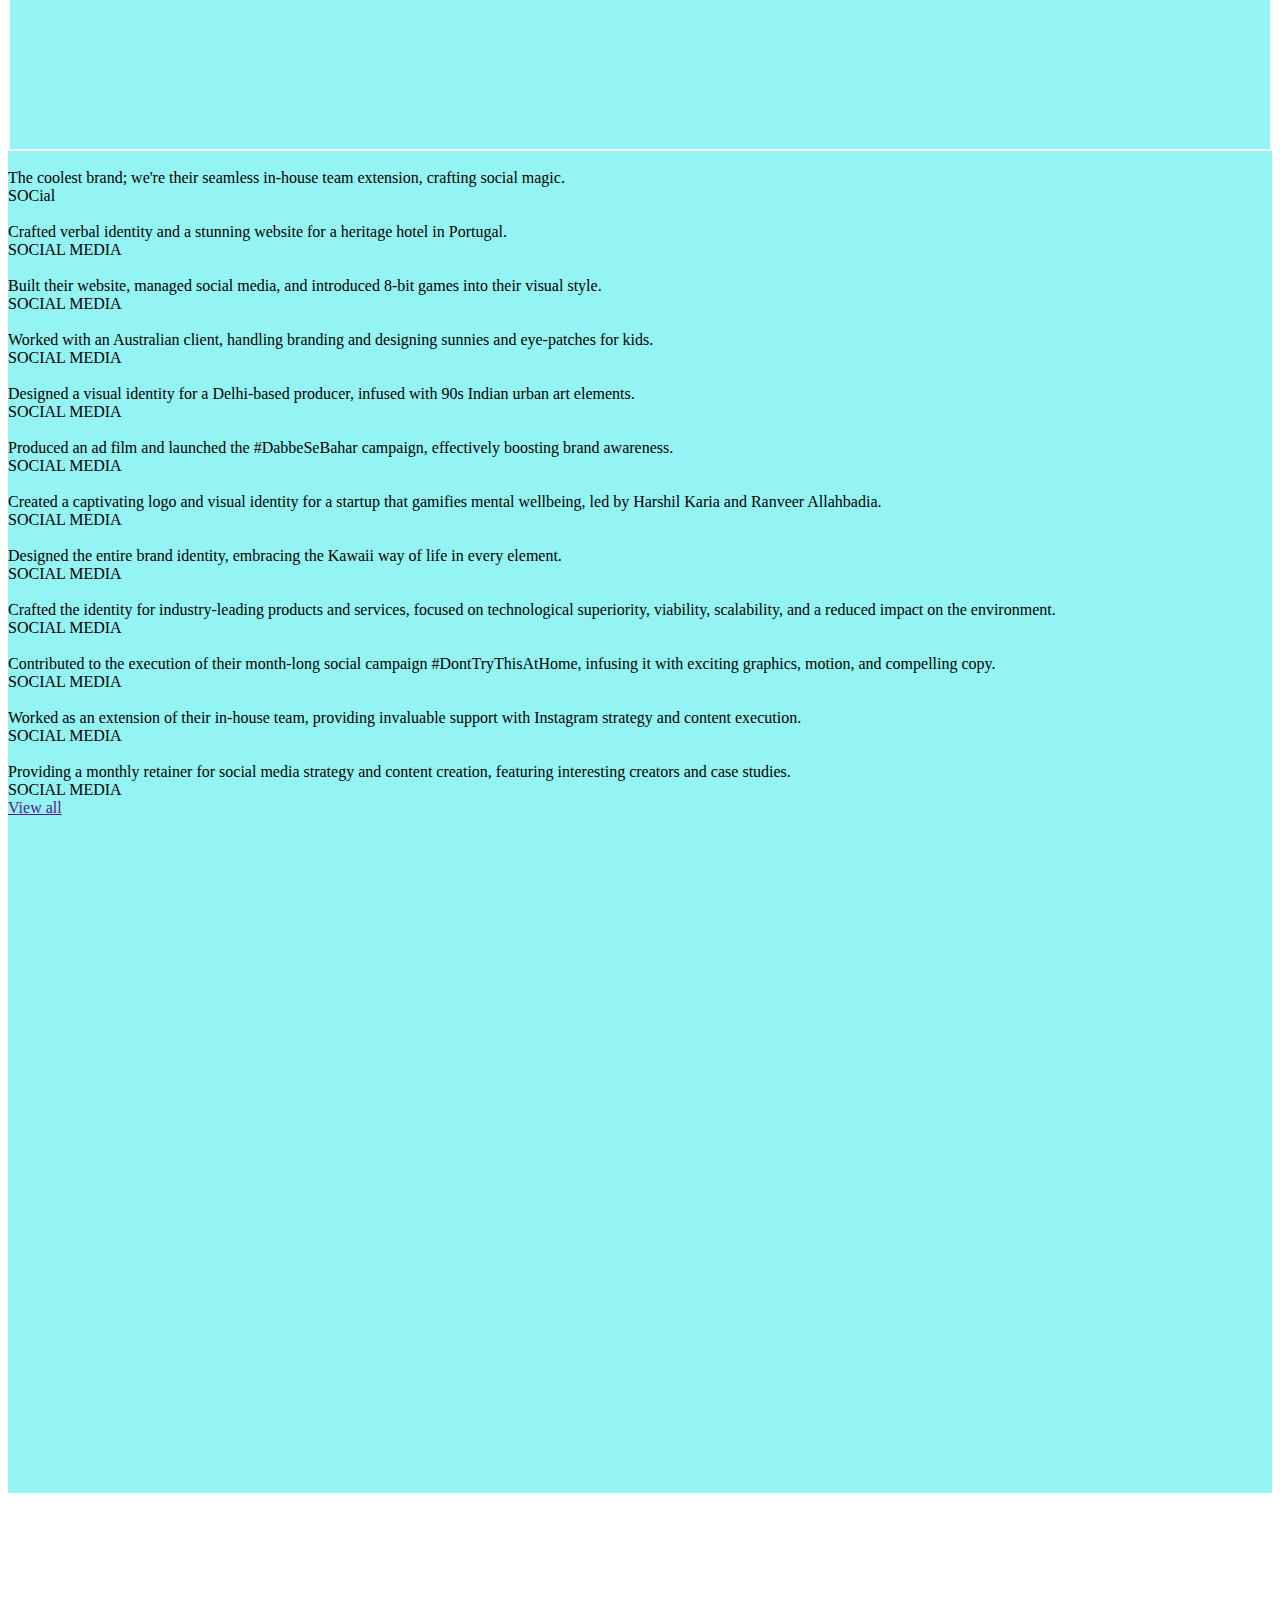
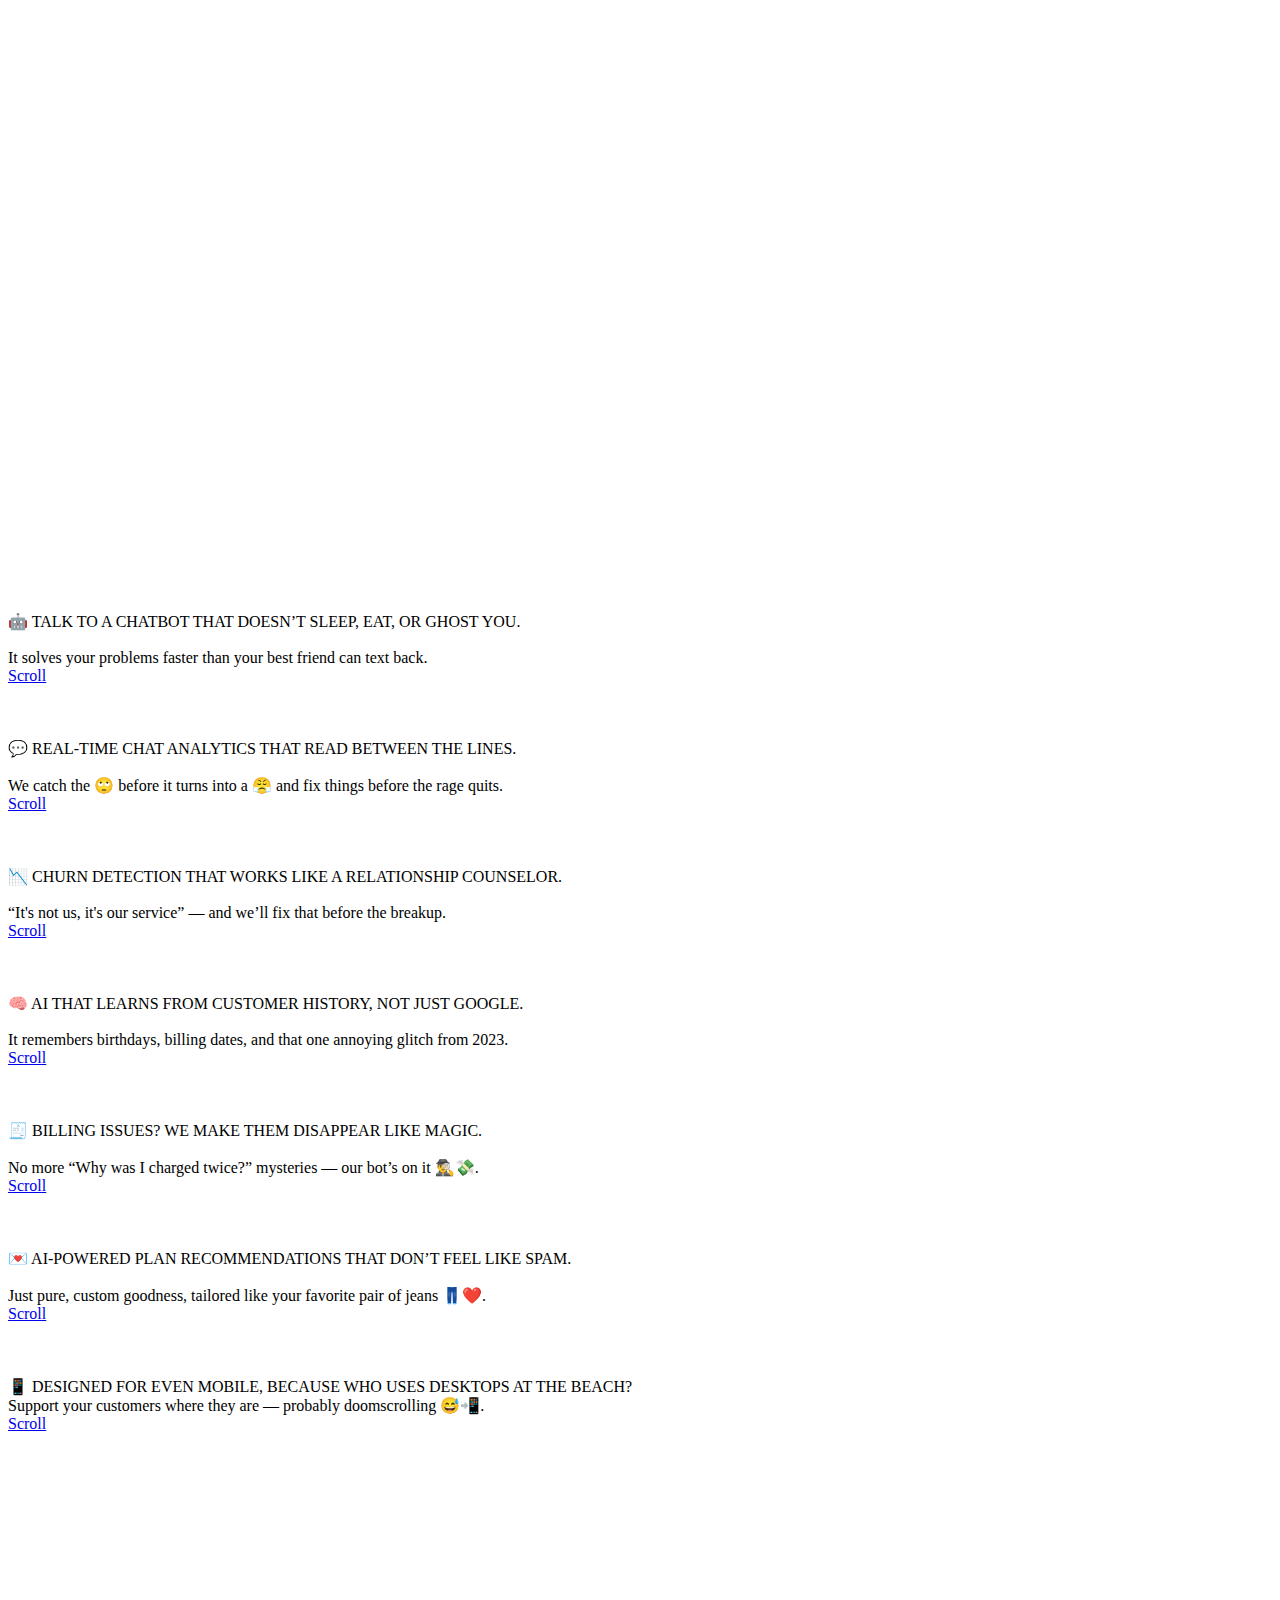
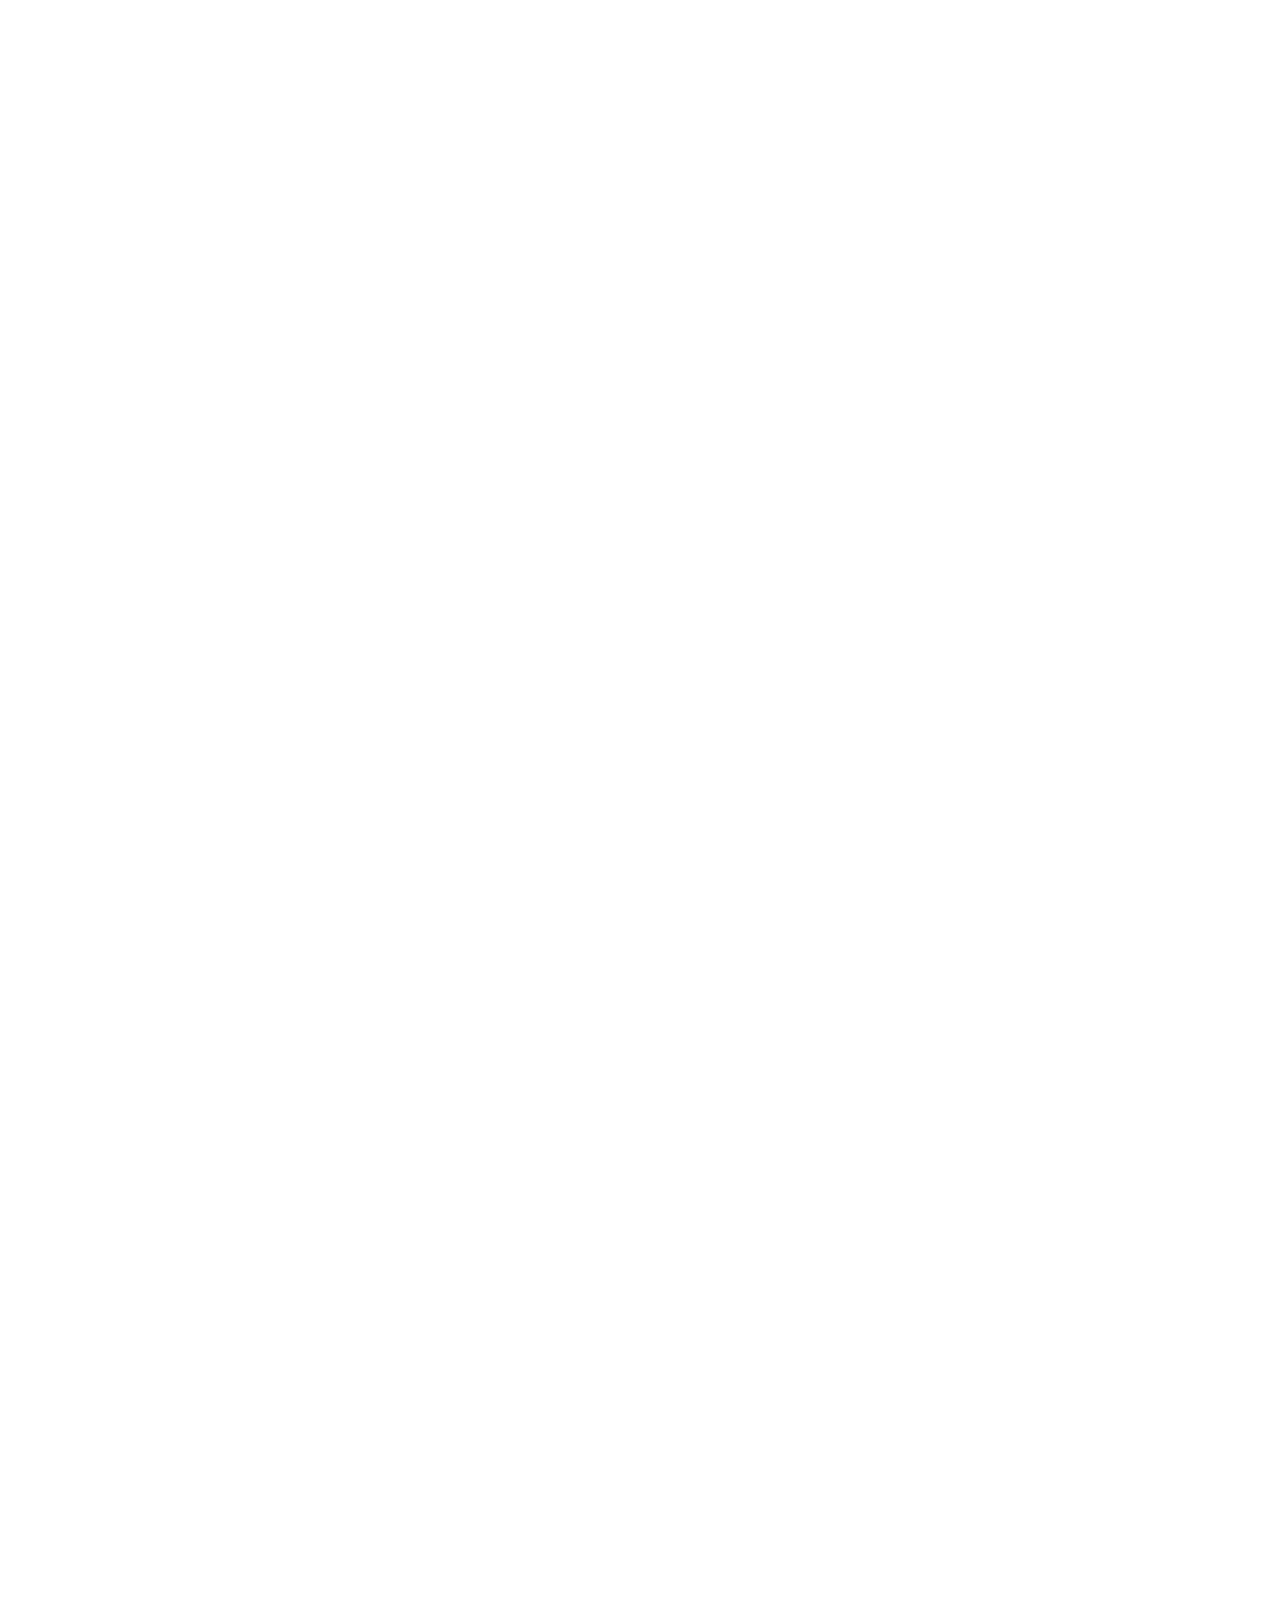
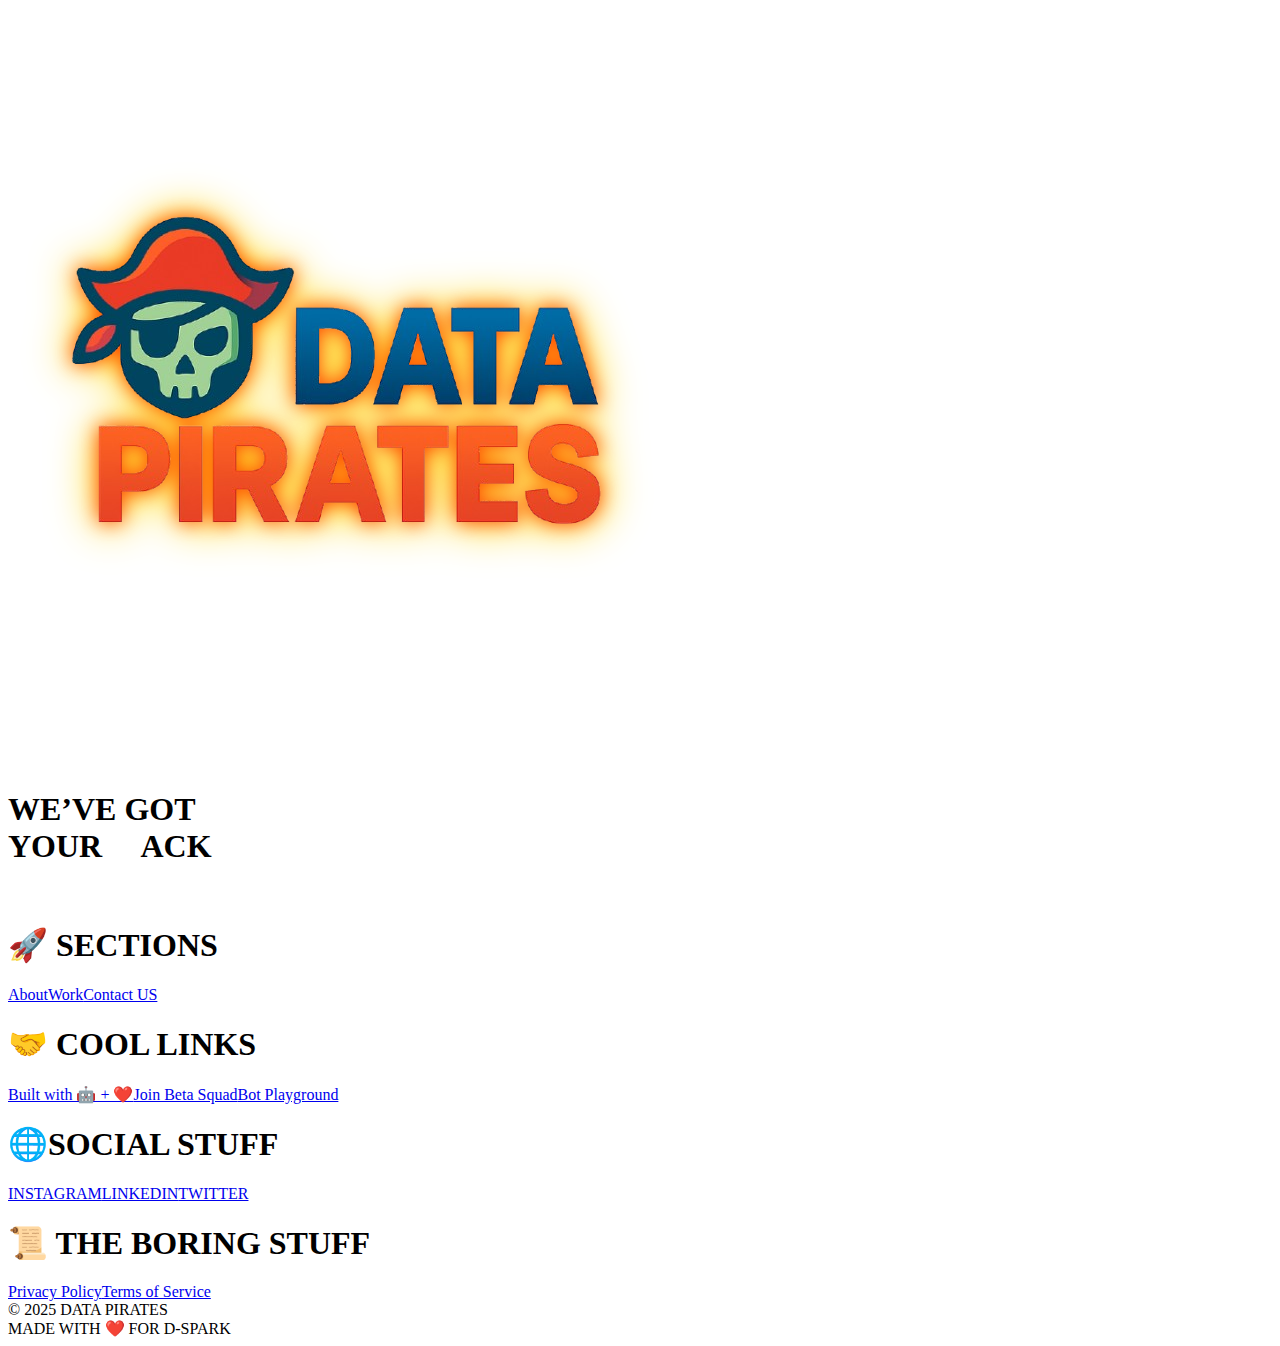
==== commit 5f0e0bd1: "Updated Main file with latest changes" ====
--- a/Data_Pirates_Main/Data_Pirates/index.html
+++ b/Data_Pirates_Main/Data_Pirates/index.html
@@ -19,6 +19,151 @@
           type="text/css"
   />
   <style>
+#nav-dropdown {
+  padding: 0.75rem 1.5rem;
+  font-size: 1rem;
+  border-radius: 1rem;
+  background: #ffffff;
+  font-weight: bold;
+  color: #c71f1f;
+  border: none;
+  cursor: pointer;
+  appearance: none;
+  position: relative;
+  z-index: 1;
+  outline: none;
+  box-shadow: 0 0 0 3px transparent;
+  transition: all 0.3s ease-in-out;
+  animation: borderSpin 5s linear infinite;
+  background-image: linear-gradient(white, white),
+    linear-gradient(120deg, #aaa, #ddd, #aaa, #ddd);
+  background-origin: border-box;
+  background-clip: padding-box, border-box;
+  border: 3px solid transparent;
+}
+
+/* On focus or hover, intensify the glow */
+#nav-dropdown:hover,
+#nav-dropdown:focus {
+  box-shadow: 10px 10px 10px rgba(25, 18, 18, 0.5);
+  animation: borderSpinFast 5s linear infinite;
+}
+
+/* Keyframes for border animation */
+@keyframes borderSpin {
+  0% {
+    background-position: 0% 50%, 0% 50%;
+  }
+  100% {
+    background-position: 400% 50%, 400% 50%;
+  }
+}
+
+@keyframes borderSpinFast {
+  0% {
+    background-position: 0% 50%, 0% 50%;
+  }
+  100% {
+    background-position: 400% 50%, 400% 50%;
+  }
+}
+
+
+
+
+.dookan-logo {
+  animation: glowPulse 2s infinite, flicker 3s infinite;
+  filter: drop-shadow(0 0 10px #ff4500) drop-shadow(0 0 20px #ffd700);
+  transition: all 0.3s ease-in-out;
+  border-radius: 12px; /* optional, makes it softer */
+}
+
+/* Neon border & stronger glow on hover */
+.dookan-logo:hover {
+  box-shadow:
+    0 0 10px #00ffff,
+    0 0 20px #ff00ff,
+    0 0 30px #00ffff,
+    0 0 40px #ff00ff;
+  outline: 3px solid transparent;
+  outline-offset: 0px;
+  border: 2px solid transparent;
+  background-image: linear-gradient(#000, #000), linear-gradient(45deg, #00ffff, #ff00ff, #00ff99);
+  background-origin: border-box;
+  background-clip: content-box, border-box;
+  filter: drop-shadow(0 0 20px #00ffff) drop-shadow(0 0 40px #ff00ff);
+}
+/* Glowing pulse */
+@keyframes glowPulse {
+  0%, 100% {
+    filter: drop-shadow(0 0 5px #ff4500) drop-shadow(0 0 15px #ffd700);
+  }
+  50% {
+    filter: drop-shadow(0 0 20px #00ffff) drop-shadow(0 0 40px #ff00ff);
+  }
+}
+/* Subtle flicker effect */
+@keyframes flicker {
+  0%, 19%, 21%, 23%, 25%, 54%, 56%, 100% {
+    opacity: 1;
+  }
+  20%, 22%, 24%, 55% {
+    opacity: 0.7;
+  }
+} 
+
+
+
+    #nav-dropdown {
+  padding: 0.5rem;
+  font-size: 1rem;
+  border-radius: 8px;
+  margin-top: 0.5rem;
+  background: #fff;
+  color: #000;
+  border: none;
+  cursor: pointer;
+}
+
+    .our-work-container{
+      background-color: #94f4f4;
+    }
+    div.work-element-flex {
+  background-color: #0505058e !important;
+  border-radius: 3rem;
+  padding: 1rem;
+  margin-bottom: 1.5rem;
+  transition: all 0.3s ease;
+  border: 2px solid transparent;
+}
+
+div.work-element-flex:hover {
+  background-color: #ec0c0c58 !important;
+  border-color: #facc15; /* neon yellow border */
+  box-shadow: 0 0 12px #facc15, 0 0 24px #facc15;
+  transform: scale(1.02);
+  animation: neonPulse 1.2s infinite;
+  cursor: pointer;
+}
+
+@keyframes neonPulse {
+  0% {
+    box-shadow: 0 0 12px #facc15, 0 0 24px #facc15;
+  }
+  50% {
+    box-shadow: 0 0 18px #facc15, 0 0 36px #facc15;
+  }
+  100% {
+    box-shadow: 0 0 12px #facc15, 0 0 24px #facc15;
+  }
+}
+.secondary-heading.work-heading {
+  z-index: 5;
+  color: #eb2f2f;
+  background-color: #94f4f4;
+}
+
+
     @media (min-width: 992px) {
         html.w-mod-js:not(.w-mod-ix)
           [data-w-id="55caef5c-b01e-84c6-d062-f16e9fdc6d48"] {
@@ -514,7 +659,7 @@
   <div class="navbar">
     <a
             data-w-id="4f5d9efe-164d-9a13-b307-e812c7d621cd"
-            href="/"
+            href="#"
             aria-current="page"
             class="logo-container w-inline-block w--current"
     ><img
@@ -526,7 +671,6 @@
     <div class="links-container">
       <a
               data-w-id="85e4113f-658d-03a9-e480-a69e0fbd78b2"
-              href=""
               target="_blank"
               class="nav-link-parent w-inline-block"
       ><div class="nav-link-shimmer-container">
@@ -538,15 +682,24 @@
                 class="new-image"
         />
       </div>
-        <div class="nav-link-text">MADE WITH <br><center>❤️<br></center></div></a
-      >
+      <div class="nav-link-text">
+        <select id="nav-dropdown" onchange="scrollToSection(this.value)">
+          <option value="">Home</option>
+          <option value="tech-stack">Tech Stack</option>
+          <option value="chatbot-use">About Chatbot</option>
+          <option value="solutions">Solutions Offered</option>
+          <option value="faq">FAQ</option>
+          <option value="contact">Contact Us</option>
+        </select>
+      </div>
+
       <div class="mobile-links">
         <a href="#" class="mobile-link hide">ABOUT</a
         ><a href="" class="mobile-link">work</a>
       </div>
       <a
               data-w-id="85e4113f-658d-03a9-e480-a69e0fbd78c5"
-              href="https://www.google.com"
+              href="http://localhost:3000"
               target="_blank"
               class="outline-btn w-button"
       >VISIT PROJECT</a
@@ -754,7 +907,7 @@
           <a
                   id="shimmer-container"
                   data-w-id="297f89c9-25db-a262-56c8-d38394595e2c"
-                  href="https://www.google.com"
+                  href="http://localhost:3000"
                   target="_blank"
                   class="outline-btn hero w-inline-block"
           ><div class="button-text">VIEW  PROJECT</div>
@@ -1330,7 +1483,7 @@
         >
         </h1>
         <div class="primary-text white">
-          🚀 Supercharge your customer experience with our AI-powered chatbot – it’s like a support ninja, but way cooler! 🤖<br /><br />
+          Supercharge your customer experience with our AI-powered chatbot🚀 – it’s like a support ninja, but way cooler! 🤖<br /><br />
           Built to understand your vibe, assist like a pro, and solve issues faster than you can say “Hold, please.” ⚡🙌<br /><br />
           From “Where’s my order?” 📦 to “Why does my screen look weird?” 👀 – it’s got your back, 24/7. No sleep. No snacks. Just support. 😴❌🍕<br /><br />
           Boost retention, crush queries, and let the chatbot handle the chaos while you sip your coffee in peace ☕😎.
@@ -1344,11 +1497,11 @@
         class="our-work-container wrapper"
 >
   <div class="our-work-section">
-    <div class="our-work-flex">
+    <div class="our-work-flex" id="tech-stack">
       <div class="our-work-left-video-container">
         <div class="our-work-left-video">
           <h1 class="secondary-heading work-heading home">
-            damn! <span class="white-span">We did this?</span>
+            Tech Stack <span class="white-span">Overview🚀</span>
           </h1>
           <div class="video-container">
             <div
@@ -1834,7 +1987,7 @@
                 style="opacity: 0"
                 class="secondary-heading work-heading hide"
         >
-          Damn! <span class="white-span">We did this?</span>
+          Tech Stack <span class="white-span"> Overview!🚀</span>
         </h1>
         <div
                 data-w-id="e5a661b7-b266-86f2-7c27-243985c00f04"
@@ -1845,10 +1998,13 @@
                   class="work-element-flex default all content print motion border-top-zero"
           >
             <div class="name-flex">
-              <div class="work-name">🧠 BRAINSTORM BLITZ</div>
+              <div class="work-name">
+                <img src="https://upload.wikimedia.org/wikipedia/commons/8/8e/Nextjs-logo.svg" alt="Next.js Logo" width="250" style="vertical-align: middle; margin-right: 6px;">
+
+              </div>
               <a
                       data-w-id="74de3796-f07a-6dda-4452-e07e53564dae"
-                      href="https://www.google.com"
+                      href="https://nextjs.org/"
                       target="_blank"
                       class="name-arrow-container w-inline-block"
               ><img
@@ -1864,22 +2020,18 @@
             </div>
             <div class="category-tab-flex">
               <div class="category-tab">
-                <div class="category-text">CONTENT</div>
-              </div>
-              <div class="category-tab">
-                <div class="category-text">AI STRATEGY</div>
-              </div>
-              <div class="category-tab">
-                <div class="category-text">BOT DEV</div>
+                <div class="category-text">Fast, scalable, server-side rendering</div>
               </div>
             </div>
           </div>
           <div class="work-element-flex two all verbal-identity web-dev">
             <div class="name-flex">
-              <div class="work-name">🤖 CHATZILLA</div>
+              <div class="work-name">
+                <img src="https://fastapi.tiangolo.com/img/logo-margin/logo-teal.png" alt="FastAPI Logo" width="400" style="vertical-align: middle; margin-right: 6px;">
+</div>
               <a
                       data-w-id="80600498-8cc2-962c-29e6-b8776b851583"
-                      href="https://www.villagebyboa.com"
+                      href="https://fastapi.tiangolo.com"
                       target="_blank"
                       class="name-arrow-container w-inline-block"
               ><img
@@ -1895,22 +2047,19 @@
             </div>
             <div class="category-tab-flex">
               <div class="category-tab">
-                <div class="category-text">UX DESIGN</div>
-              </div>
-              <div class="category-tab">
-                <div class="category-text">WEB DESIGN</div>
-              </div>
-              <div class="category-tab">
-                <div class="category-text">INTEGRATIONS</div>
+                <div class="category-text">Fast, scalable, server-side rendering</div>
               </div>
             </div>
           </div>
           <div class="work-element-flex three all content social strategy">
             <div class="name-flex">
-              <div class="work-name">⚓ DEEP DATA DIVE</div>
+              <div class="work-name">
+                <img src="https://uxwing.com/wp-content/themes/uxwing/download/brands-and-social-media/google-gemini-icon.png" alt="Gemini Logo" width="30" style="vertical-align: middle; margin-right: 6px;">
+                <strong>Gemini 2.0</strong>
+              </div>
               <a
                       data-w-id="933b5049-7780-c1e5-5a72-a16d3b7050c0"
-                      href="https://www.borntoslay.in"
+                      href="https://aistudio.google.com/prompts/new_chat?model=gemini-2.0-flash-exp"
                       target="_blank"
                       class="name-arrow-container w-inline-block"
               ><img
@@ -1926,22 +2075,19 @@
             </div>
             <div class="category-tab-flex">
               <div class="category-tab">
-                <div class="category-text">DATA ANALYTICS</div>
-              </div>
-              <div class="category-tab">
-                <div class="category-text">AUTOMATION</div>
-              </div>
-              <div class="category-tab">
-                <div class="category-text">WEB DEV</div>
+                <div class="category-text">Smart and up-to-date AI responses</div>
               </div>
             </div>
           </div>
           <div class="work-element-flex four all branding packaging print">
             <div class="name-flex">
-              <div class="work-name">🛠️ BOTSHOP LIVE</div>
+              <div class="work-name">
+                <img src="https://pngimg.com/d/meta_PNG5.png" alt="Vector Database Icon" width="40" style="vertical-align: middle; margin-right: 6px;">
+<strong>Vector DB</strong>
+            </div>
               <a
                       data-w-id="a3be5310-1aa7-4863-b393-2f308c3a001e"
-                      href="https://specklesforkids.com"
+                      href="https://www.pinecone.io/learn/vector-database"
                       target="_blank"
                       class="name-arrow-container w-inline-block"
               ><img
@@ -1957,13 +2103,7 @@
             </div>
             <div class="category-tab-flex">
               <div class="category-tab">
-                <div class="category-text">BRANDING</div>
-              </div>
-              <div class="category-tab">
-                <div class="category-text">PROTOTYPING</div>
-              </div>
-              <div class="category-tab">
-                <div class="category-text">CHATBOT DEV</div>
+                <div class="category-text">Beautiful, accessible component system</div>
               </div>
             </div>
           </div>
@@ -1971,10 +2111,13 @@
                   class="work-element-flex last-element five all visual-identity album-art pitch-deck"
           >
             <div class="name-flex">
-              <div class="work-name"><strong>🎮 NERD MODE ON</strong></div>
+              <div class="work-name">
+                <img src="https://upload.wikimedia.org/wikipedia/commons/thumb/f/f4/Elasticsearch_logo.svg/1024px-Elasticsearch_logo.svg.png" alt="ElasticSearch Logo" width="400" style="vertical-align: middle; margin-right: 6px;">
+          
+              </div>
               <a
                       data-w-id="29b31c74-b615-0b40-2a57-bdcc9fff2753"
-                      href="https://spotify.link/WHlkFdlsKDb"
+                      href="https://www.elastic.co/elasticsearch"
                       target="_blank"
                       class="name-arrow-container w-inline-block"
               ><img
@@ -1990,21 +2133,15 @@
             </div>
             <div class="category-tab-flex">
               <div class="category-tab">
-                <div class="category-text">GAMING</div>
+                <div class="category-text">Fast, scalable search solution</div>
               </div>
-              <div class="category-tab">
-                <div class="category-text">BOT LOGIC</div>
-              </div>
-              <div class="category-tab">
-                <div class="category-text">PERSONALITY DESIGN</div>
-              </div>
-            </div>
-          </div>
-          <div
+            </div>
+          </div>
+          <!-- <div
                   class="work-element-flex last-element five all strategy ad-film content"
-          >
-            <div class="name-flex">
-              <div class="work-name"><strong>🎭 DRAMA BOT</strong></div>
+          > -->
+            <!-- <div class="name-flex">
+              <div class="work-name"><strong>📊 Dataiku</strong></div>
               <a
                       data-w-id="5756415f-edec-fde6-d577-6de2f595924a"
                       href="https://youtu.be/jyNjx_Dz5pA?si=mQugGT22VeM3AVlD"
@@ -2020,24 +2157,18 @@
                       alt=""
                       class="name-arrow hover"
               /></a>
-            </div>
-            <div class="category-tab-flex">
+            </div> -->
+            <!-- <div class="category-tab-flex">
               <div class="category-tab">
-                <div class="category-text">STRATEGY</div>
+                <div class="category-text">Data workflows and analysis</div>
               </div>
-              <div class="category-tab">
-                <div class="category-text">THEME DESIGN</div>
-              </div>
-              <div class="category-tab">
-                <div class="category-text">CONVERSATIONAL UX</div>
-              </div>
-            </div>
-          </div>
-          <div
+            </div> -->
+          <!-- </div> -->
+          <!-- <div
                   class="work-element-flex last-element five all visual-identity copywriting print"
           >
             <div class="name-flex" >
-              <div class="work-name"><strong>💬 SASSY SUPPORT</strong></div>
+              <div class="work-name"><strong>🤖 Gemini 2.0 by Google</strong></div>
               <a
                       data-w-id="c0d40431-cc1e-1655-060a-087a70e6080d"
                       href="https://level.game"
@@ -2056,13 +2187,7 @@
             </div>
             <div class="category-tab-flex">
               <div class="category-tab">
-                <div class="category-text">FAQ BOT</div>
-              </div>
-              <div class="category-tab">
-                <div class="category-text">UI DESIGN</div>
-              </div>
-              <div class="category-tab">
-                <div class="category-text">CUSTOM NLP</div>
+                <div class="category-text">Smart and up-to-date AI responses</div>
               </div>
             </div>
           </div>
@@ -2071,7 +2196,7 @@
           >
             <div class="name-flex">
               <div class="work-name">
-                <strong>🧩 THE AI FIXER</strong>
+                <strong>🔍 OpenAI API</strong>
               </div>
               <a
                       data-w-id="cf677913-d9f4-3bdc-46b1-9429a069bd4f"
@@ -2091,10 +2216,7 @@
             </div>
             <div class="category-tab-flex">
               <div class="category-tab">
-                <div class="category-text">SUPPORT BOT</div>
-              </div>
-              <div class="category-tab">
-                <div class="category-text">STRATEGY</div>
+                <div class="category-text">Language intelligence</div>
               </div>
             </div>
           </div>
@@ -2102,7 +2224,7 @@
                   class="work-element-flex last-element five all branding visual-identity graphic-design hide"
           >
             <div class="name-flex">
-              <div class="work-name"><strong>💼 CORPO COMRADE</strong></div>
+              <div class="work-name"><strong>🌐 FastAPI</strong></div>
               <a
                       data-w-id="e6db5992-d987-e0b5-09a2-6bdfac906281"
                       href="https://www.instagram.com/socialoffline/"
@@ -2121,13 +2243,7 @@
             </div>
             <div class="category-tab-flex">
               <div class="category-tab">
-                <div class="category-text">INTERNAL TOOL</div>
-              </div>
-              <div class="category-tab">
-                <div class="category-text">WORKPLACE BOT</div>
-              </div>
-              <div class="category-tab">
-                <div class="category-text">SLACK INTEGRATION</div>
+                <div class="category-text">Lightning-fast backend APIs</div>
               </div>
             </div>
           </div>
@@ -2135,7 +2251,7 @@
                   class="work-element-flex last-element five all content social motion"
           >
             <div class="name-flex">
-              <div class="work-name"><strong>🎉 PARTY PLANNER AI</strong></div>
+              <div class="work-name"><strong>🧠 Elastic Search</strong></div>
               <a
                       data-w-id="c6143e71-4a21-69c8-f56f-387391e5b0b8"
                       href="https://www.instagram.com/livspace/"
@@ -2154,13 +2270,7 @@
             </div>
             <div class="category-tab-flex">
               <div class="category-tab">
-                <div class="category-text">EVENT TECH</div>
-              </div>
-              <div class="category-tab">
-                <div class="category-text">CUSTOM BOT FLOW</div>
-              </div>
-              <div class="category-tab">
-                <div class="category-text">FUN & FUNCTIONAL</div>
+                <div class="category-text">Fast, scalable search solution</div>
               </div>
             </div>
           </div>
@@ -2168,7 +2278,7 @@
                   class="work-element-flex last-element five all content social strategy"
           >
             <div class="name-flex">
-              <div class="work-name"><strong>🌐 WEB3 WHISPERER</strong></div>
+              <div class="work-name"><strong>📊 Dataiku</strong></div>
               <a
                       data-w-id="f7d94e02-16fc-a5fc-2a34-461fbd9a0eb8"
                       href="https://www.instagram.com/ourlittlejoys.ae/"
@@ -2187,13 +2297,7 @@
             </div>
             <div class="category-tab-flex">
               <div class="category-tab">
-                <div class="category-text">WEB3</div>
-              </div>
-              <div class="category-tab">
-                <div class="category-text">EDTECH BOT</div>
-              </div>
-              <div class="category-tab">
-                <div class="category-text">TOKEN TALK</div>
+                <div class="category-text">Data workflows and analysis</div>
               </div>
             </div>
           </div>
@@ -2202,7 +2306,7 @@
           >
             <div class="name-flex">
               <div class="work-name">
-                <strong>📚 LEARN WITH LUCY</strong>
+                <strong>📡 Custom API Integrations</strong>
               </div>
               <a
                       data-w-id="dea0c520-a68f-4614-61b2-b7ae02c9415a"
@@ -2222,16 +2326,10 @@
             </div>
             <div class="category-tab-flex">
               <div class="category-tab">
-                <div class="category-text">EDTECH</div>
+                <div class="category-text">External services like email, billing, tickets</div>
               </div>
-              <div class="category-tab">
-                <div class="category-text">INTERACTIVE BOT</div>
-              </div>
-              <div class="category-tab">
-                <div class="category-text">UX DESIGN</div>
-              </div>
-            </div>
-          </div>
+            </div>
+          </div> -->
           <a
                   data-w-id="cfa36cf6-bfe8-59c3-dd4e-42aa61413957"
                   href="/work"
@@ -2244,7 +2342,7 @@
   </div>
 </div>
 <div class="who-are-we-for-outer-container wrapper">
-  <div class="who-are-we-for-section">
+  <div class="who-are-we-for-section" id="chatbot-use">
     <h1
             data-w-id="24f13bb7-8232-e1dd-7b6a-8b6e00cff889"
             style="opacity: 0"
@@ -2337,14 +2435,15 @@
             to “Where’s my stuff?” 🤔📦<br /><br />
             Whether it’s the basics or the oddly specific, we’re always online,
             armed with instant replies and zero attitude.
-          </div>
+          </div><br>
           <a
                   id="shimmer-container"
                   data-w-id="7875749c-d6f9-3a83-f03d-5dd561f81650"
                   href="#"
                   target="_blank"
                   class="outline-btn hero w-inline-block"
-          ><div class="button-text">100% AI-POWERED</div>
+          >
+          <div class="button-text">100% AI-POWERED</div>
             <div id="shimmer-div" class="yellow-div">
               <div class="yellow-div-text">JUST A CLICK</div>
               <div class="shimmer"></div></div
@@ -2358,7 +2457,7 @@
         data-w-id="18e67dcb-10e4-17c8-03fd-0a275a34a2ef"
         class="love-letter-container wrapper"
 >
-  <div class="love-letter-section">
+  <div class="love-letter-section" id="solutions">
     <h1
             data-w-id="aa0f6a6b-b52a-c621-3164-f8523b7ad637"
             style="opacity: 0"
@@ -2403,21 +2502,22 @@
               class="slide-bottom-image-mobile"
       />
       </div>
-      <div class="love-slide six">
+
+      <div class="love-slide five">
         <div class="love-slide-text-container">
           <div class="company-logo-container">
             <img
-                    src="https://cdn.prod.website-files.com/6513c48ced436181a3a12349/6528e96acabc4a6c077eabab_Group%2011118.svg"
+                    src="https://cdn.prod.website-files.com/6513c48ced436181a3a12349/6528eb2b9ec9911fdda0ffda_image%2039.svg"
                     loading="lazy"
                     alt=""
                     class="company-logo"
             />
           </div>
           <div class="slide-text">
-            ⚡ Our chatbot doesn’t sleep, ghost, or ignore your texts.
+            💬 REAL-TIME CHAT ANALYTICS THAT READ BETWEEN THE LINES.
             <br>
             <br>
-            📲 It’s loyal, lightning fast, and low-key your new digital BFF.
+            We catch the 🙄 before it turns into a 😤 and fix things before the rage quits.
           </div>
           <a href="#" class="scroll-down-button w-inline-block"
           ><div class="primary-text">Scroll</div>
@@ -2429,32 +2529,32 @@
             /></a>
         </div>
         <img
-                src="https://cdn.prod.website-files.com/6513c48ced436181a3a12349/6528eabb1c309ba4608b2adf_Indifolio.svg"
+                src="https://cdn.prod.website-files.com/6513c48ced436181a3a12349/6528eb707031cb23075c5a8b_BArkbustler.svg"
                 loading="lazy"
                 alt=""
                 class="slide-right-image"
         /><img
-              src="https://cdn.prod.website-files.com/6513c48ced436181a3a12349/65291586cabc4a6c07b52a86_Indifolio%20mobile.svg"
+              src="https://cdn.prod.website-files.com/6513c48ced436181a3a12349/652918cd59b860fb606e2341_pawsome%20(1).svg"
               loading="lazy"
               alt=""
               class="slide-bottom-image-mobile"
       />
       </div>
-      <div class="love-slide five">
+      <div class="love-slide four">
         <div class="love-slide-text-container">
           <div class="company-logo-container">
             <img
-                    src="https://cdn.prod.website-files.com/6513c48ced436181a3a12349/6528eb2b9ec9911fdda0ffda_image%2039.svg"
+                    src="https://cdn.prod.website-files.com/6513c48ced436181a3a12349/652f849287aded8753b20032_Ionet.png"
                     loading="lazy"
                     alt=""
                     class="company-logo"
             />
           </div>
           <div class="slide-text">
-            💬 REAL-TIME CHAT ANALYTICS THAT READ BETWEEN THE LINES.
+            📉 CHURN DETECTION THAT WORKS LIKE A RELATIONSHIP COUNSELOR.
             <br>
             <br>
-            We catch the 🙄 before it turns into a 😤 and fix things before the rage quits.
+            “It's not us, it's our service” — and we’ll fix that before the breakup.
           </div>
           <a href="#" class="scroll-down-button w-inline-block"
           ><div class="primary-text">Scroll</div>
@@ -2466,32 +2566,32 @@
             /></a>
         </div>
         <img
-                src="https://cdn.prod.website-files.com/6513c48ced436181a3a12349/6528eb707031cb23075c5a8b_BArkbustler.svg"
+                src="https://cdn.prod.website-files.com/6513c48ced436181a3a12349/6528f008bddf8430fb52cd91_Mask%20group%20(3).svg"
                 loading="lazy"
                 alt=""
                 class="slide-right-image"
         /><img
-              src="https://cdn.prod.website-files.com/6513c48ced436181a3a12349/652918cd59b860fb606e2341_pawsome%20(1).svg"
+              src="https://cdn.prod.website-files.com/6513c48ced436181a3a12349/65291915ce92e9979574e387_Ionet%20mobile.svg"
               loading="lazy"
               alt=""
               class="slide-bottom-image-mobile"
       />
       </div>
-      <div class="love-slide four">
+      <div class="love-slide three">
         <div class="love-slide-text-container">
           <div class="company-logo-container">
             <img
-                    src="https://cdn.prod.website-files.com/6513c48ced436181a3a12349/652f849287aded8753b20032_Ionet.png"
+                    src="https://cdn.prod.website-files.com/6513c48ced436181a3a12349/6528ec1c9c34008379cd567d_64998075979306f7e73bf787_epyc-logo%201.svg"
                     loading="lazy"
                     alt=""
                     class="company-logo"
             />
           </div>
           <div class="slide-text">
-            📉 CHURN DETECTION THAT WORKS LIKE A RELATIONSHIP COUNSELOR.
+            🧠 AI THAT LEARNS FROM CUSTOMER HISTORY, NOT JUST GOOGLE.
             <br>
             <br>
-            “It's not us, it's our service” — and we’ll fix that before the breakup.
+            It remembers birthdays, billing dates, and that one annoying glitch from 2023.
           </div>
           <a href="#" class="scroll-down-button w-inline-block"
           ><div class="primary-text">Scroll</div>
@@ -2503,32 +2603,32 @@
             /></a>
         </div>
         <img
-                src="https://cdn.prod.website-files.com/6513c48ced436181a3a12349/6528f008bddf8430fb52cd91_Mask%20group%20(3).svg"
+                src="https://cdn.prod.website-files.com/6513c48ced436181a3a12349/65290f9f1a0ce7d891475068_EPYC%20New.svg"
                 loading="lazy"
                 alt=""
                 class="slide-right-image"
         /><img
-              src="https://cdn.prod.website-files.com/6513c48ced436181a3a12349/65291915ce92e9979574e387_Ionet%20mobile.svg"
+              src="https://cdn.prod.website-files.com/6513c48ced436181a3a12349/65291bf4b262fbd7a872af8a_EPYC%20mobile%20(2).svg"
               loading="lazy"
               alt=""
               class="slide-bottom-image-mobile"
       />
       </div>
-      <div class="love-slide three">
+      <div class="love-slide two">
         <div class="love-slide-text-container">
           <div class="company-logo-container">
             <img
-                    src="https://cdn.prod.website-files.com/6513c48ced436181a3a12349/6528ec1c9c34008379cd567d_64998075979306f7e73bf787_epyc-logo%201.svg"
+                    src="https://cdn.prod.website-files.com/6513c48ced436181a3a12349/6528ec671c309ba4608d289c_Bush-Babe-UK---Home-gardening-Brand-Guide-(1)%201.svg"
                     loading="lazy"
                     alt=""
                     class="company-logo"
             />
           </div>
           <div class="slide-text">
-            🧠 AI THAT LEARNS FROM CUSTOMER HISTORY, NOT JUST GOOGLE.
+            🧾 BILLING ISSUES? WE MAKE THEM DISAPPEAR LIKE MAGIC.
             <br>
             <br>
-            It remembers birthdays, billing dates, and that one annoying glitch from 2023.
+            No more “Why was I charged twice?” mysteries — our bot’s on it 🕵️‍♂️💸.
           </div>
           <a href="#" class="scroll-down-button w-inline-block"
           ><div class="primary-text">Scroll</div>
@@ -2540,32 +2640,32 @@
             /></a>
         </div>
         <img
-                src="https://cdn.prod.website-files.com/6513c48ced436181a3a12349/65290f9f1a0ce7d891475068_EPYC%20New.svg"
+                src="https://cdn.prod.website-files.com/6513c48ced436181a3a12349/652902cb38c315ff947b4218_BUSH%20BABE%20(1).svg"
                 loading="lazy"
                 alt=""
                 class="slide-right-image"
         /><img
-              src="https://cdn.prod.website-files.com/6513c48ced436181a3a12349/65291bf4b262fbd7a872af8a_EPYC%20mobile%20(2).svg"
+              src="https://cdn.prod.website-files.com/6513c48ced436181a3a12349/65291abf02485b3480b164e6_BUSH%20BABE%20mobile.svg"
               loading="lazy"
               alt=""
               class="slide-bottom-image-mobile"
       />
       </div>
-      <div class="love-slide two">
+      <div class="love-slide one">
         <div class="love-slide-text-container">
           <div class="company-logo-container">
             <img
-                    src="https://cdn.prod.website-files.com/6513c48ced436181a3a12349/6528ec671c309ba4608d289c_Bush-Babe-UK---Home-gardening-Brand-Guide-(1)%201.svg"
+                    src="https://cdn.prod.website-files.com/6513c48ced436181a3a12349/652f84d235a19db1502f7637_Wilderness.png"
                     loading="lazy"
                     alt=""
                     class="company-logo"
             />
           </div>
           <div class="slide-text">
-            🧾 BILLING ISSUES? WE MAKE THEM DISAPPEAR LIKE MAGIC.
+            💌 AI-POWERED PLAN RECOMMENDATIONS THAT DON’T FEEL LIKE SPAM.
             <br>
             <br>
-            No more “Why was I charged twice?” mysteries — our bot’s on it 🕵️‍♂️💸.
+            Just pure, custom goodness, tailored like your favorite pair of jeans 👖❤️.
           </div>
           <a href="#" class="scroll-down-button w-inline-block"
           ><div class="primary-text">Scroll</div>
@@ -2577,32 +2677,31 @@
             /></a>
         </div>
         <img
-                src="https://cdn.prod.website-files.com/6513c48ced436181a3a12349/652902cb38c315ff947b4218_BUSH%20BABE%20(1).svg"
+                src="https://cdn.prod.website-files.com/6513c48ced436181a3a12349/652902cb8c8705e9743c3a83_Wilderness%20(2).svg"
                 loading="lazy"
                 alt=""
                 class="slide-right-image"
         /><img
-              src="https://cdn.prod.website-files.com/6513c48ced436181a3a12349/65291abf02485b3480b164e6_BUSH%20BABE%20mobile.svg"
+              src="https://cdn.prod.website-files.com/6513c48ced436181a3a12349/65291b1959b860fb6070bbbe_Wilderness%20mobile.svg"
               loading="lazy"
               alt=""
               class="slide-bottom-image-mobile"
       />
       </div>
-      <div class="love-slide one">
+      <div class="love-slide base">
         <div class="love-slide-text-container">
           <div class="company-logo-container">
             <img
-                    src="https://cdn.prod.website-files.com/6513c48ced436181a3a12349/652f84d235a19db1502f7637_Wilderness.png"
+                    src="https://cdn.prod.website-files.com/6513c48ced436181a3a12349/6528ed1ea4f0bf8967497667_Logos_IYE%208.svg"
                     loading="lazy"
                     alt=""
                     class="company-logo"
             />
           </div>
           <div class="slide-text">
-            💌 AI-POWERED PLAN RECOMMENDATIONS THAT DON’T FEEL LIKE SPAM.
+            📱 DESIGNED FOR EVEN MOBILE, BECAUSE WHO USES DESKTOPS AT THE BEACH?
             <br>
-            <br>
-            Just pure, custom goodness, tailored like your favorite pair of jeans 👖❤️.
+            Support your customers where they are — probably doomscrolling 😅📲.
           </div>
           <a href="#" class="scroll-down-button w-inline-block"
           ><div class="primary-text">Scroll</div>
@@ -2614,42 +2713,6 @@
             /></a>
         </div>
         <img
-                src="https://cdn.prod.website-files.com/6513c48ced436181a3a12349/652902cb8c8705e9743c3a83_Wilderness%20(2).svg"
-                loading="lazy"
-                alt=""
-                class="slide-right-image"
-        /><img
-              src="https://cdn.prod.website-files.com/6513c48ced436181a3a12349/65291b1959b860fb6070bbbe_Wilderness%20mobile.svg"
-              loading="lazy"
-              alt=""
-              class="slide-bottom-image-mobile"
-      />
-      </div>
-      <div class="love-slide base">
-        <div class="love-slide-text-container">
-          <div class="company-logo-container">
-            <img
-                    src="https://cdn.prod.website-files.com/6513c48ced436181a3a12349/6528ed1ea4f0bf8967497667_Logos_IYE%208.svg"
-                    loading="lazy"
-                    alt=""
-                    class="company-logo"
-            />
-          </div>
-          <div class="slide-text">
-            📱 DESIGNED FOR MOBILE, BECAUSE WHO USES DESKTOPS AT THE BEACH?
-            <br>
-            Support your customers where they are — probably doomscrolling 😅📲.
-          </div>
-          <a href="#" class="scroll-down-button w-inline-block"
-          ><div class="primary-text">Scroll</div>
-            <img
-                    src="https://cdn.prod.website-files.com/6513c48ced436181a3a12349/651d5ed6fcecef4c8cb86e14_Group%2010899.svg"
-                    loading="lazy"
-                    alt=""
-                    class="down-arrow"
-            /></a>
-        </div>
-        <img
                 src="https://cdn.prod.website-files.com/6513c48ced436181a3a12349/6528ed3c7f97d75a75470280_Speckles.svg"
                 loading="lazy"
                 alt=""
@@ -3385,7 +3448,7 @@
   </div>
 </div>
 <div class="faq-container wrapper">
-  <div class="faq-section">
+  <div class="faq-section" id="faq">
     <h1
             data-w-id="5b75f880-9cb4-8465-9a3d-e5ef40adb54d"
             style="opacity: 0"
@@ -3544,6 +3607,9 @@
           alt=""
           class="dookan-logo"
   />
+  <br>
+  <br>
+  <br>
   <div
           data-w-id="1313288f-ae33-31a8-b925-8f969db173cf"
           style="opacity: 0"
@@ -3578,7 +3644,7 @@
       />
     </div>
   </div>
-  <h1 class="footer-top-heading">
+  <h1 class="footer-top-heading" id="contact">
     WE’VE GOT<br />YOUR<span class="b-image-container">     </span>ACK
   </h1>
 </div>
@@ -3659,7 +3725,7 @@
       </div>
     </div>
     <div class="privacy-block">
-      <h1 class="footer-heading">📜 FINE PRINTISH</h1>
+      <h1 class="footer-heading">📜 THE BORING STUFF</h1>
       <div class="link-container last">
         <a
                 data-w-id="103d5a4a-ff5e-8752-2fe7-17fd1bd53e62"
@@ -3706,6 +3772,16 @@
         integrity="sha256-9/aliU8dGd2tb6OSsuzixeV4y/faTqgFtohetphbbj0="
         crossorigin="anonymous"
 ></script>
+<script>
+  function scrollToSection(id) {
+    if (!id) return;
+    const el = document.getElementById(id);
+    if (el) {
+      el.scrollIntoView({ behavior: 'smooth' });
+    }
+  }
+</script>
+
 <script
         src="https://cdn.prod.website-files.com/6513c48ced436181a3a12349/js/webflow.e95f6dc1.485cb9bee9394857.js"
         type="text/javascript"
